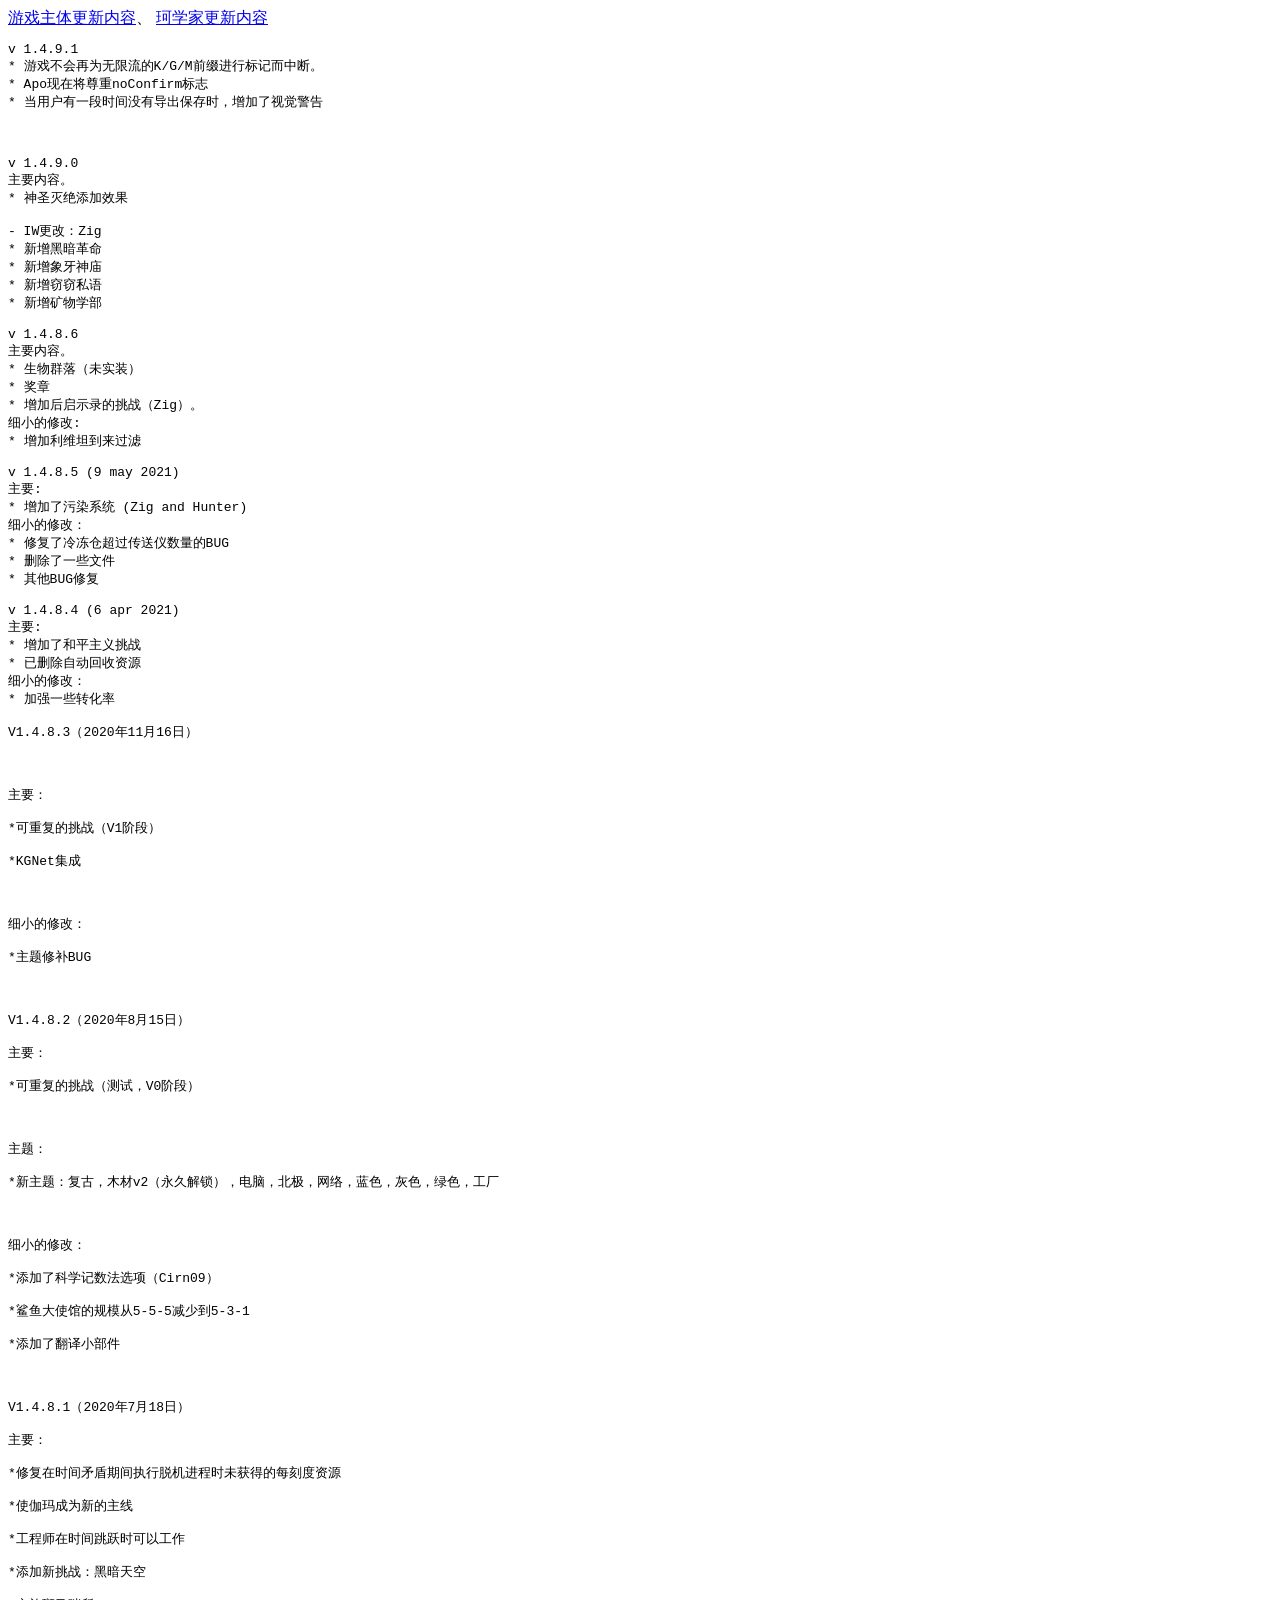
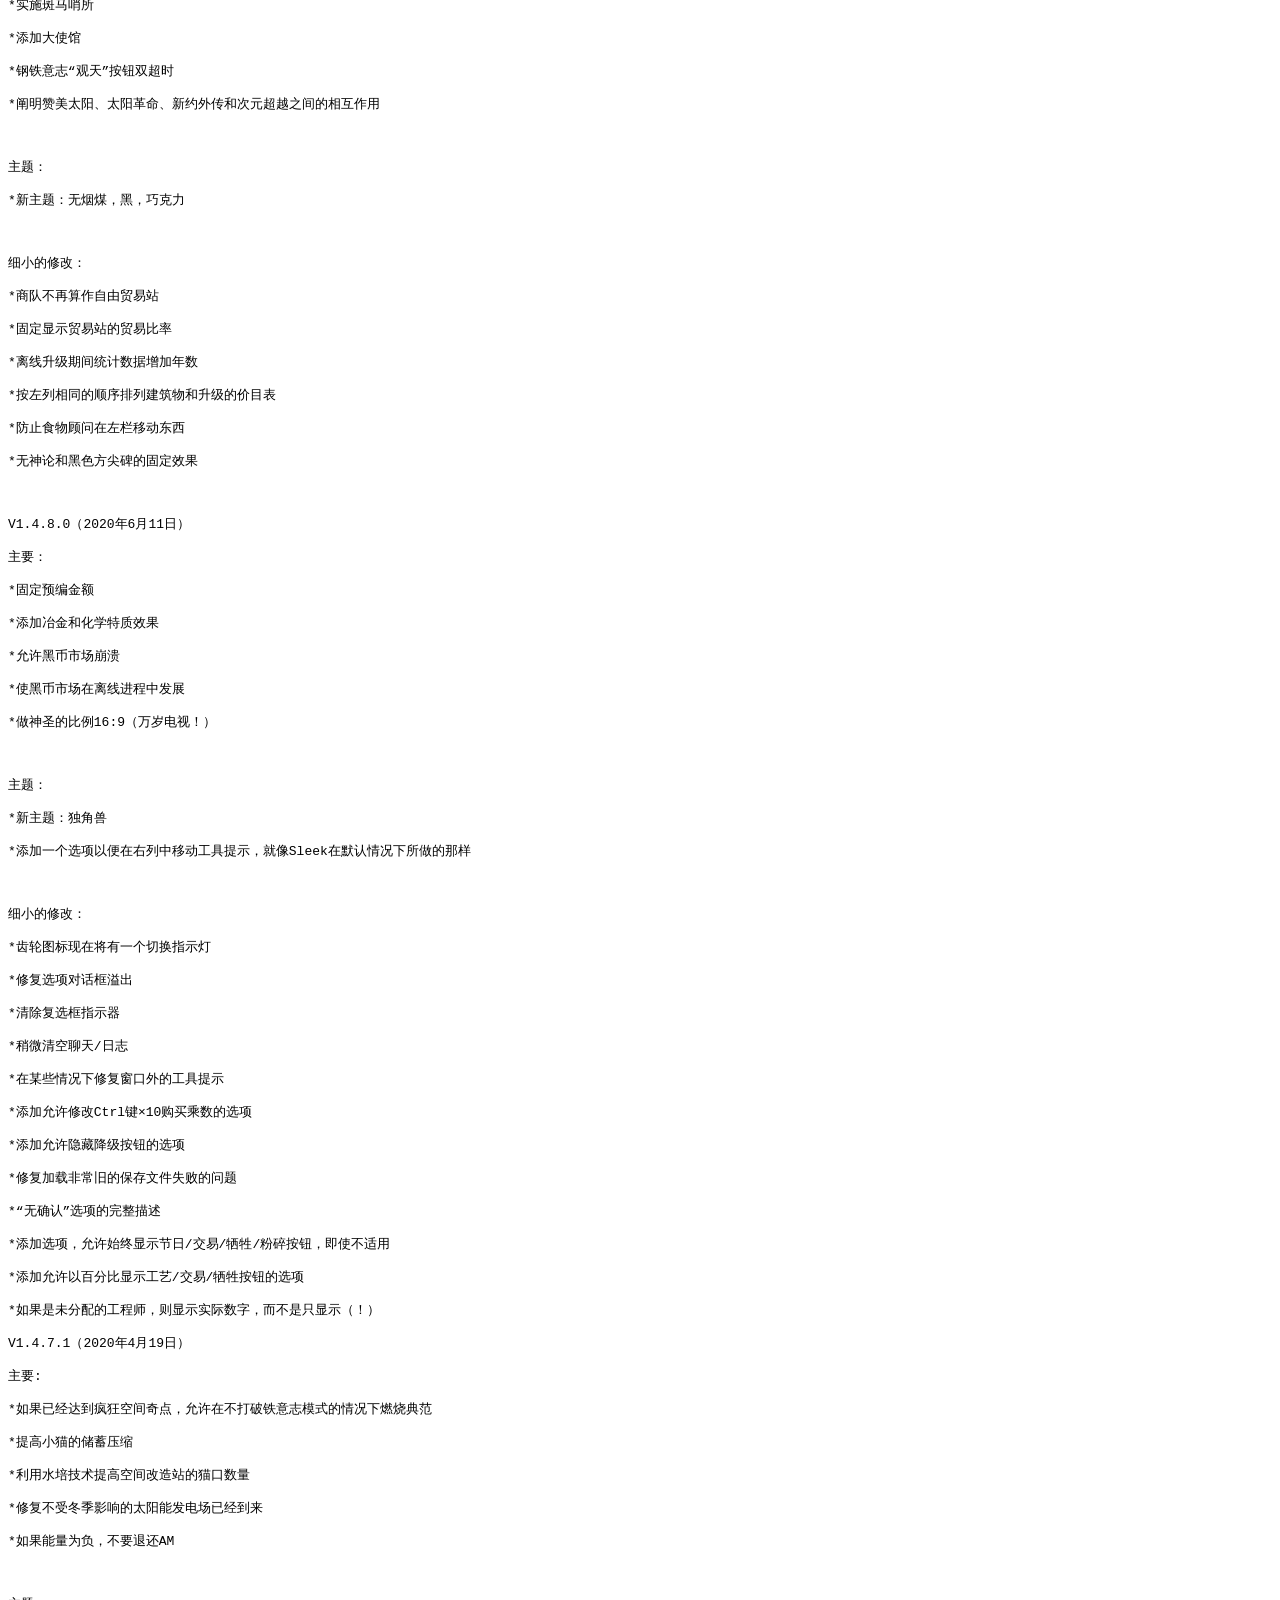
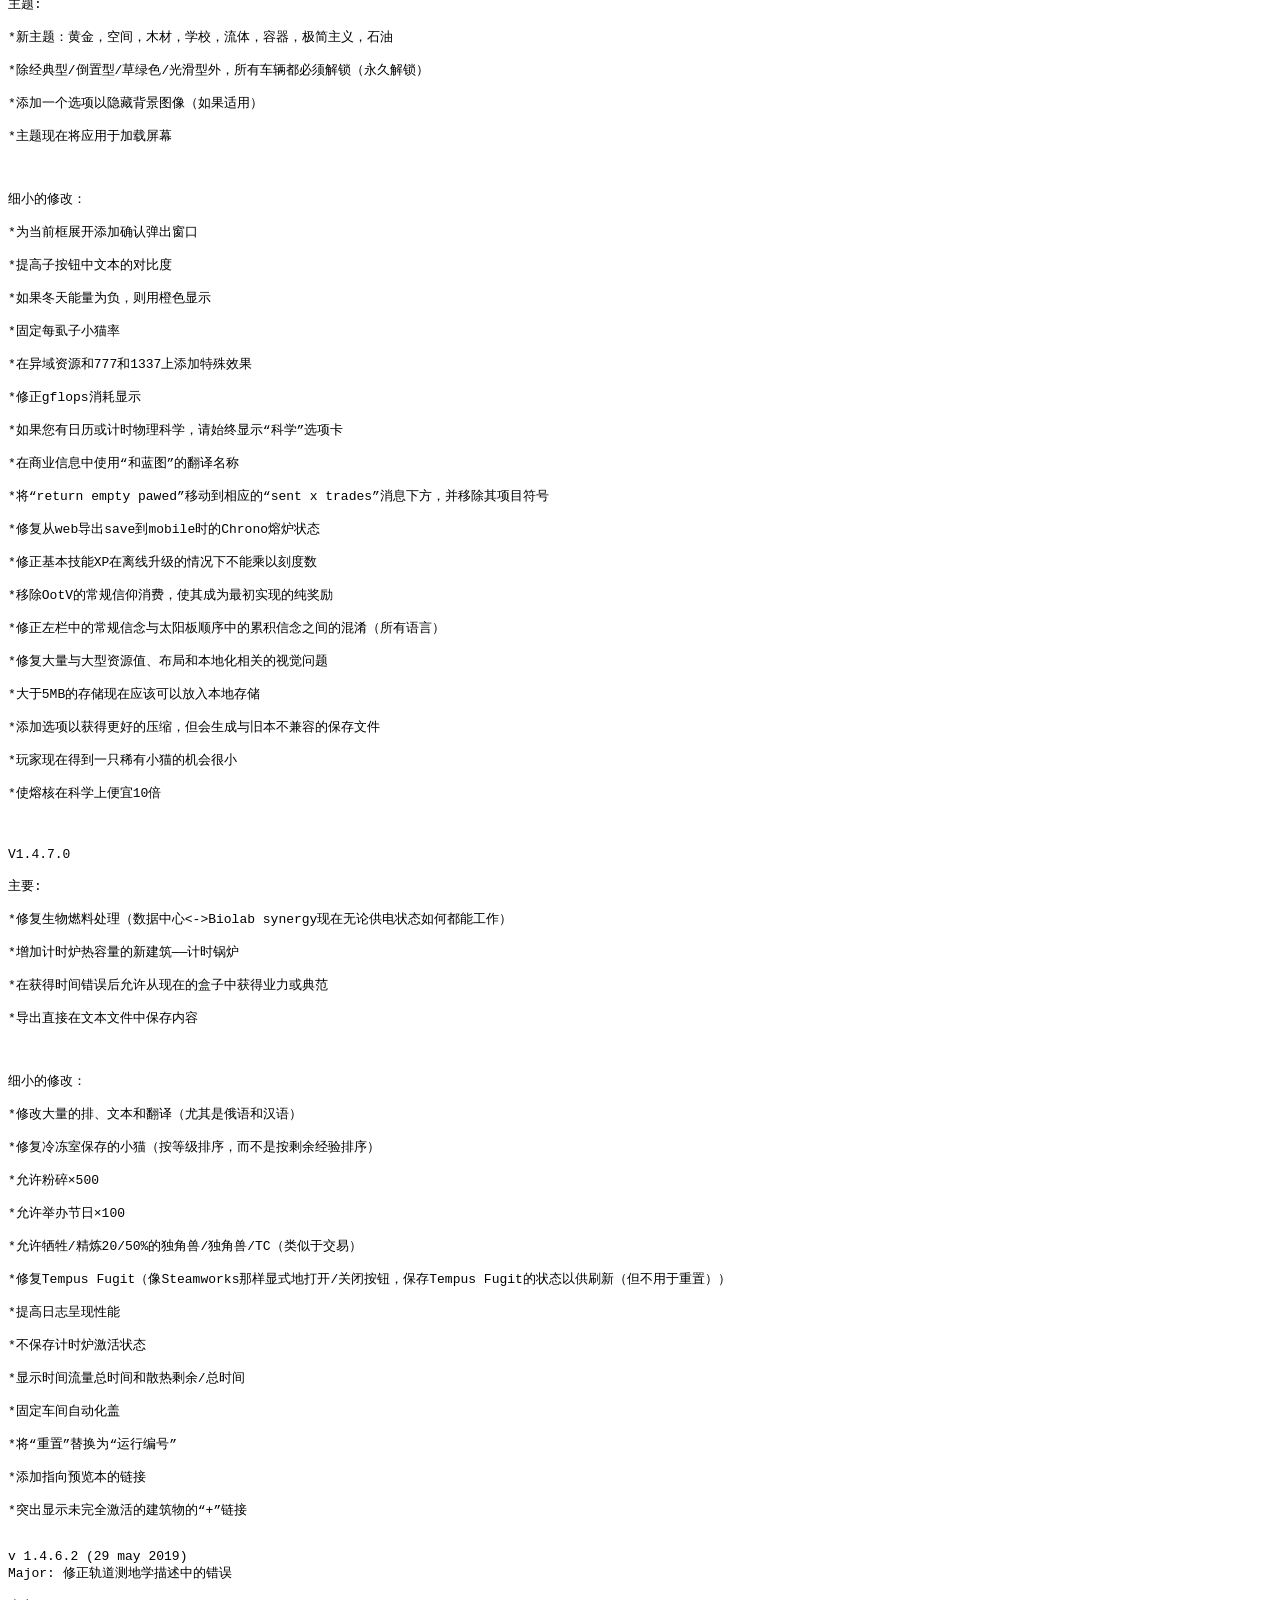
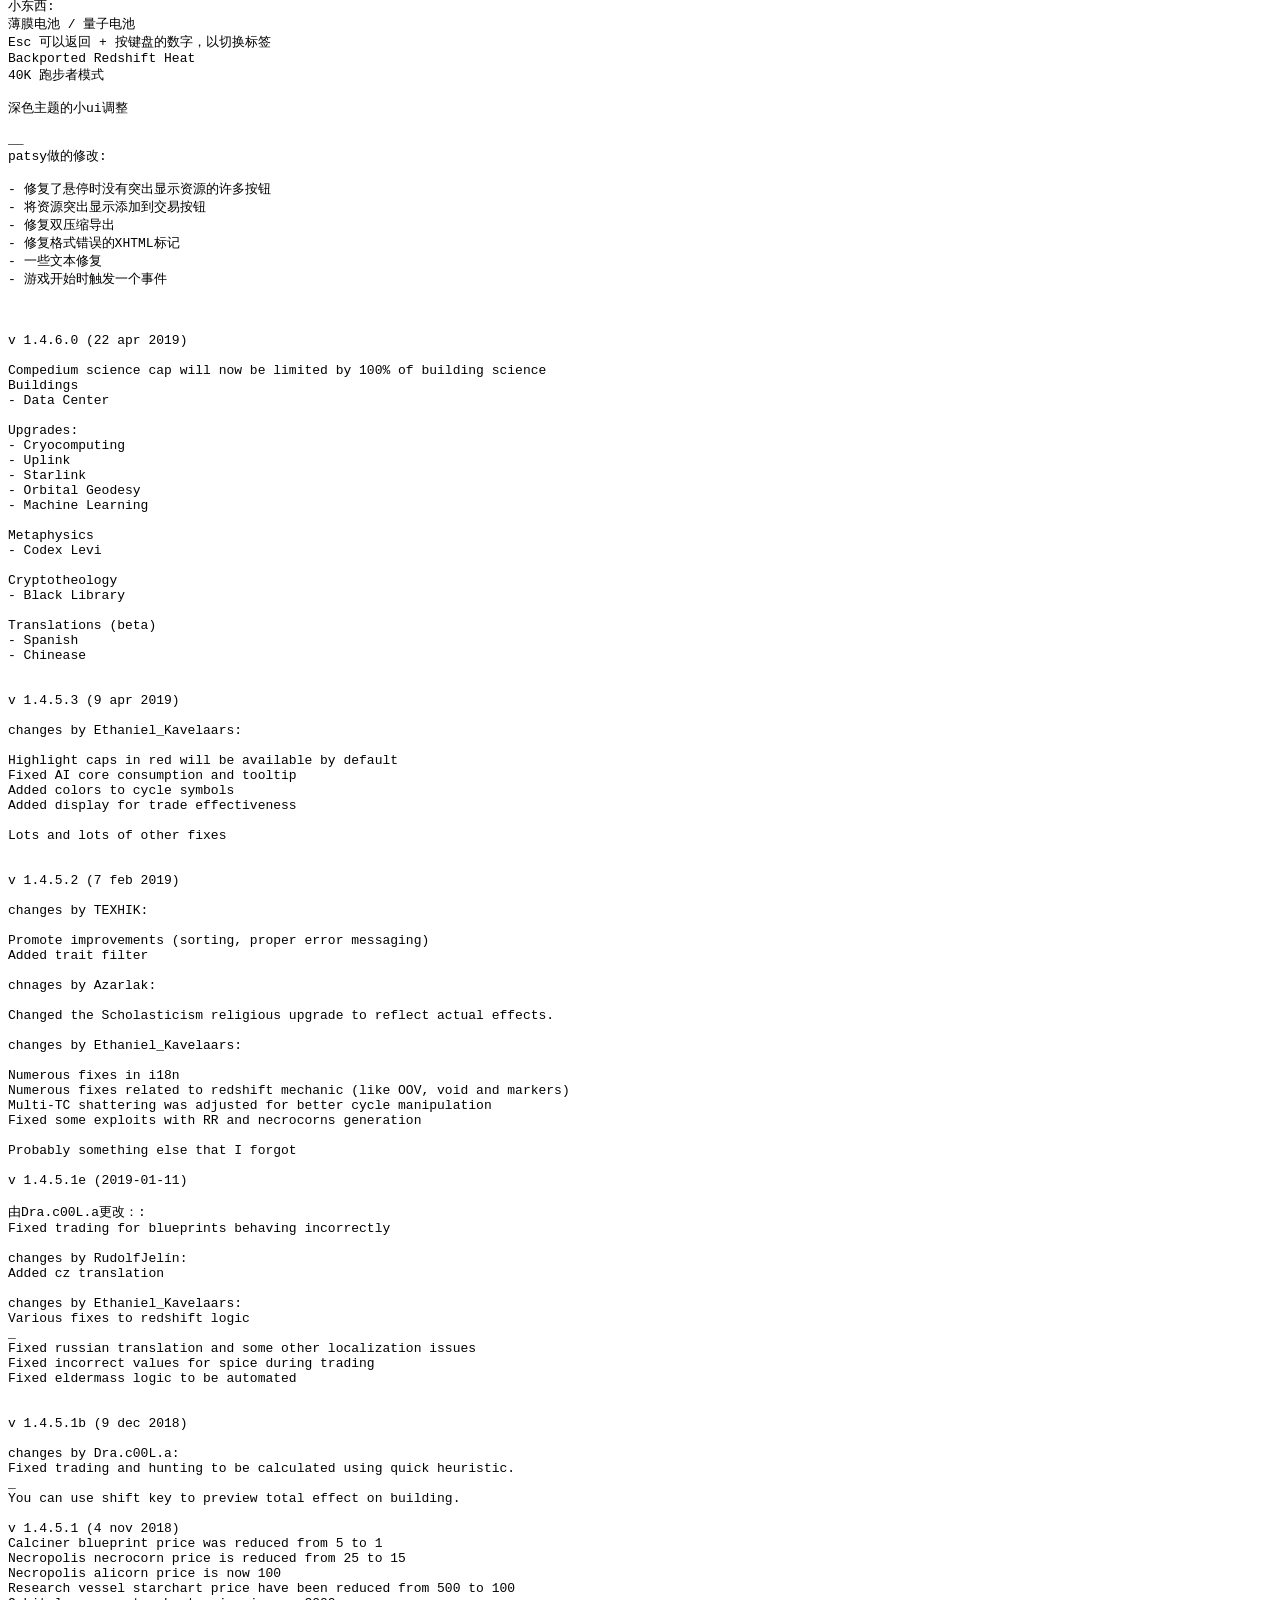
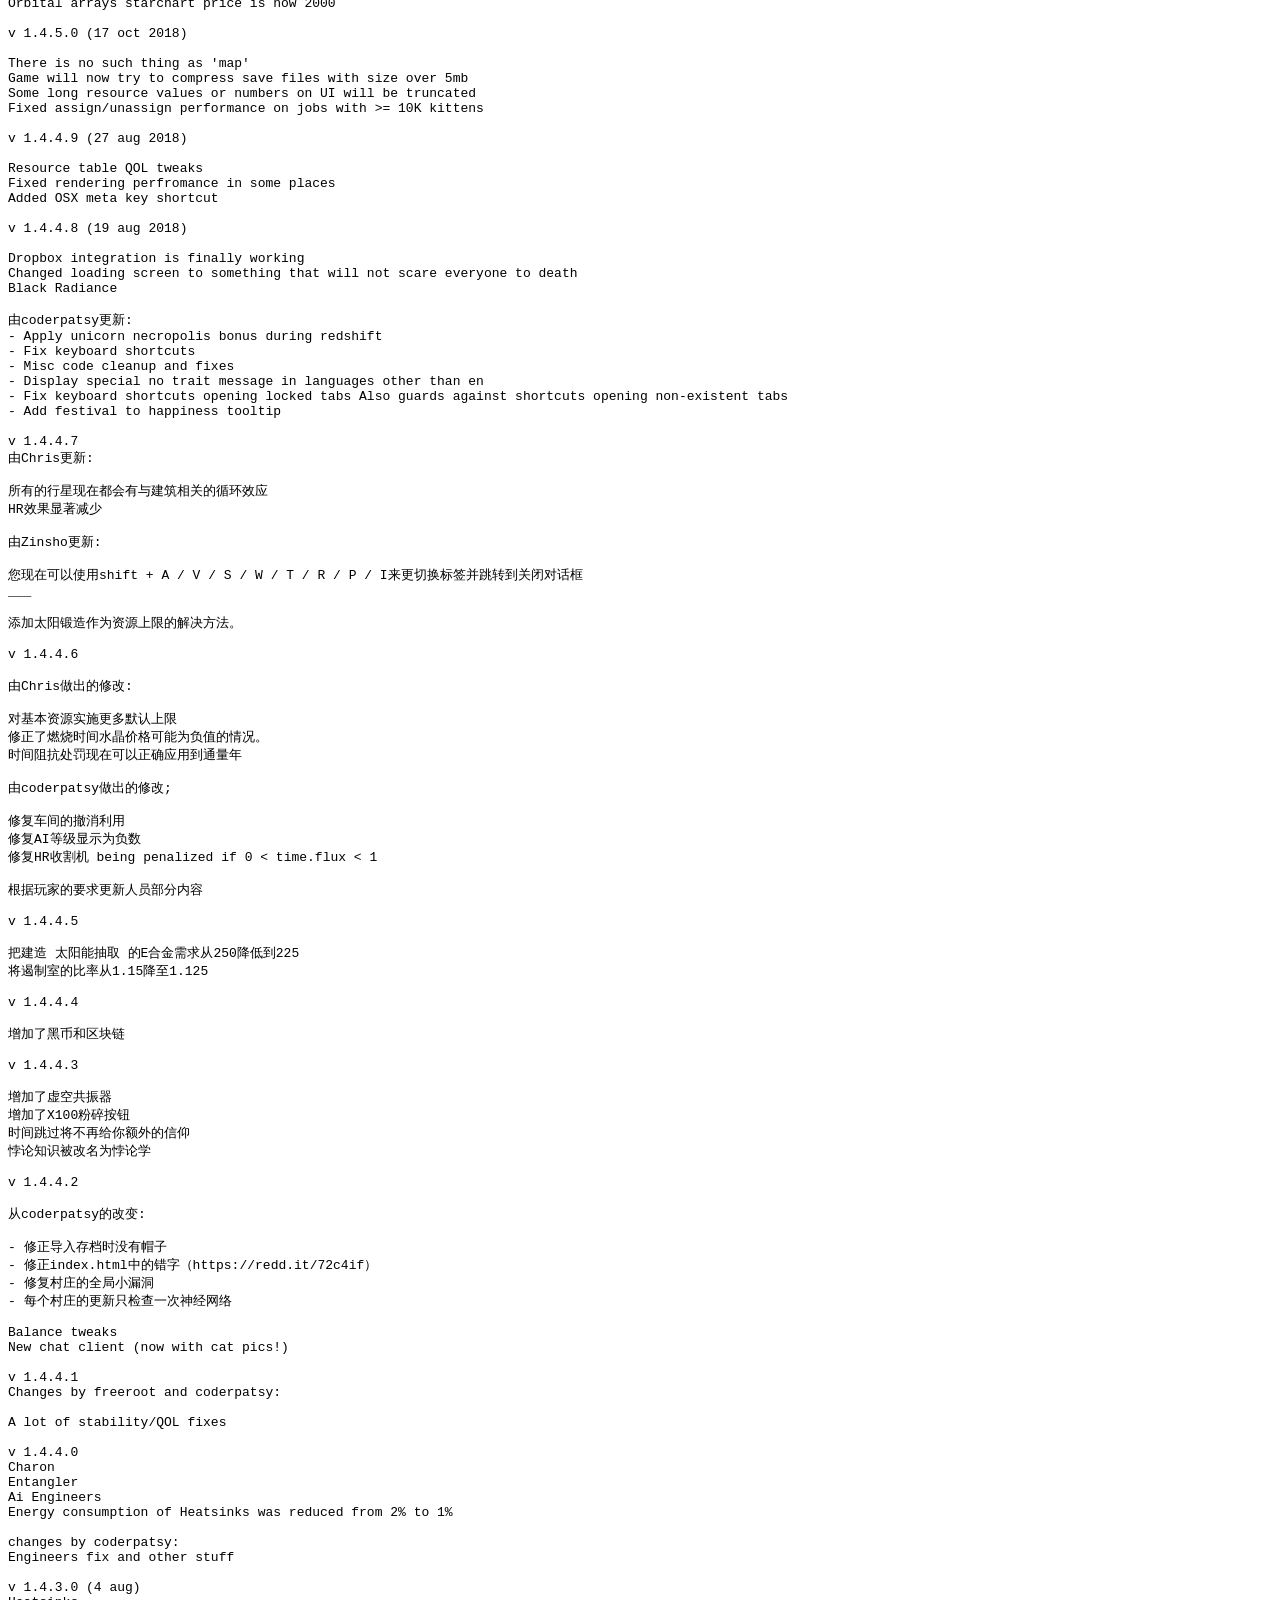
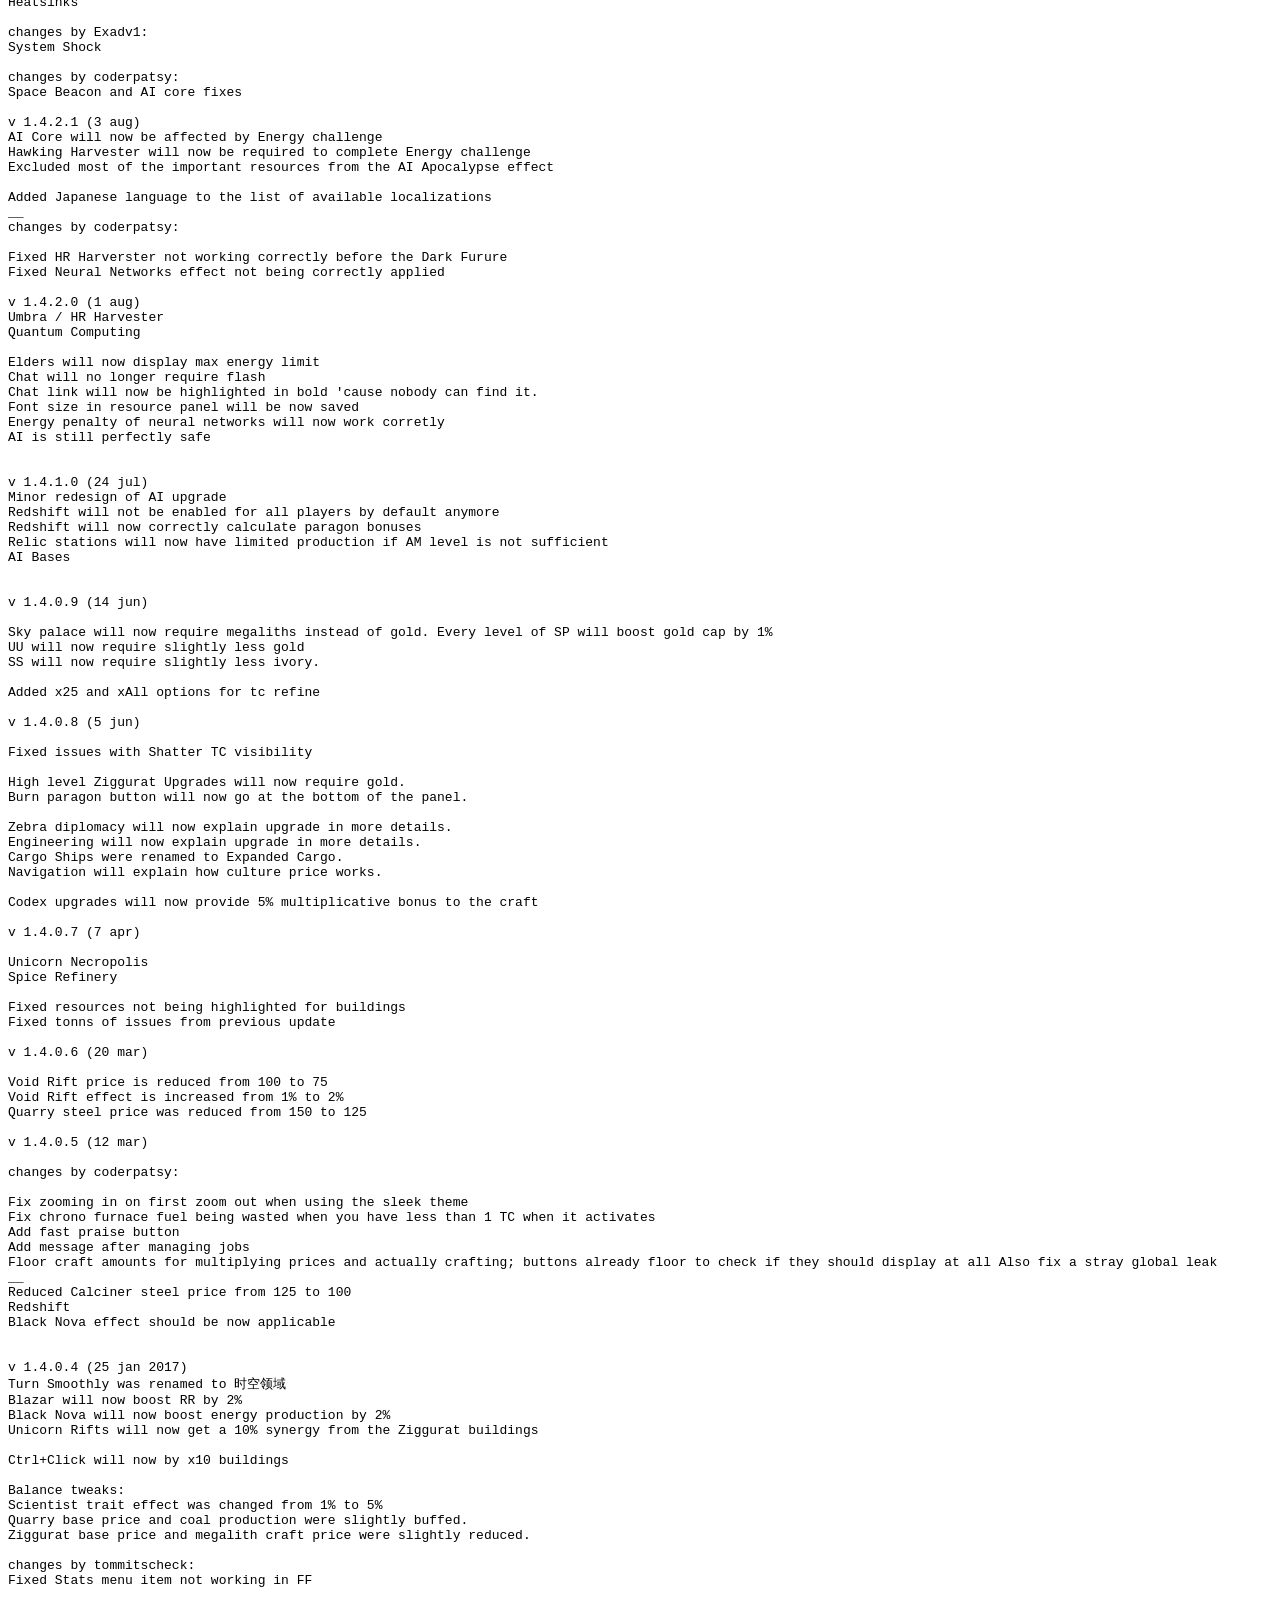
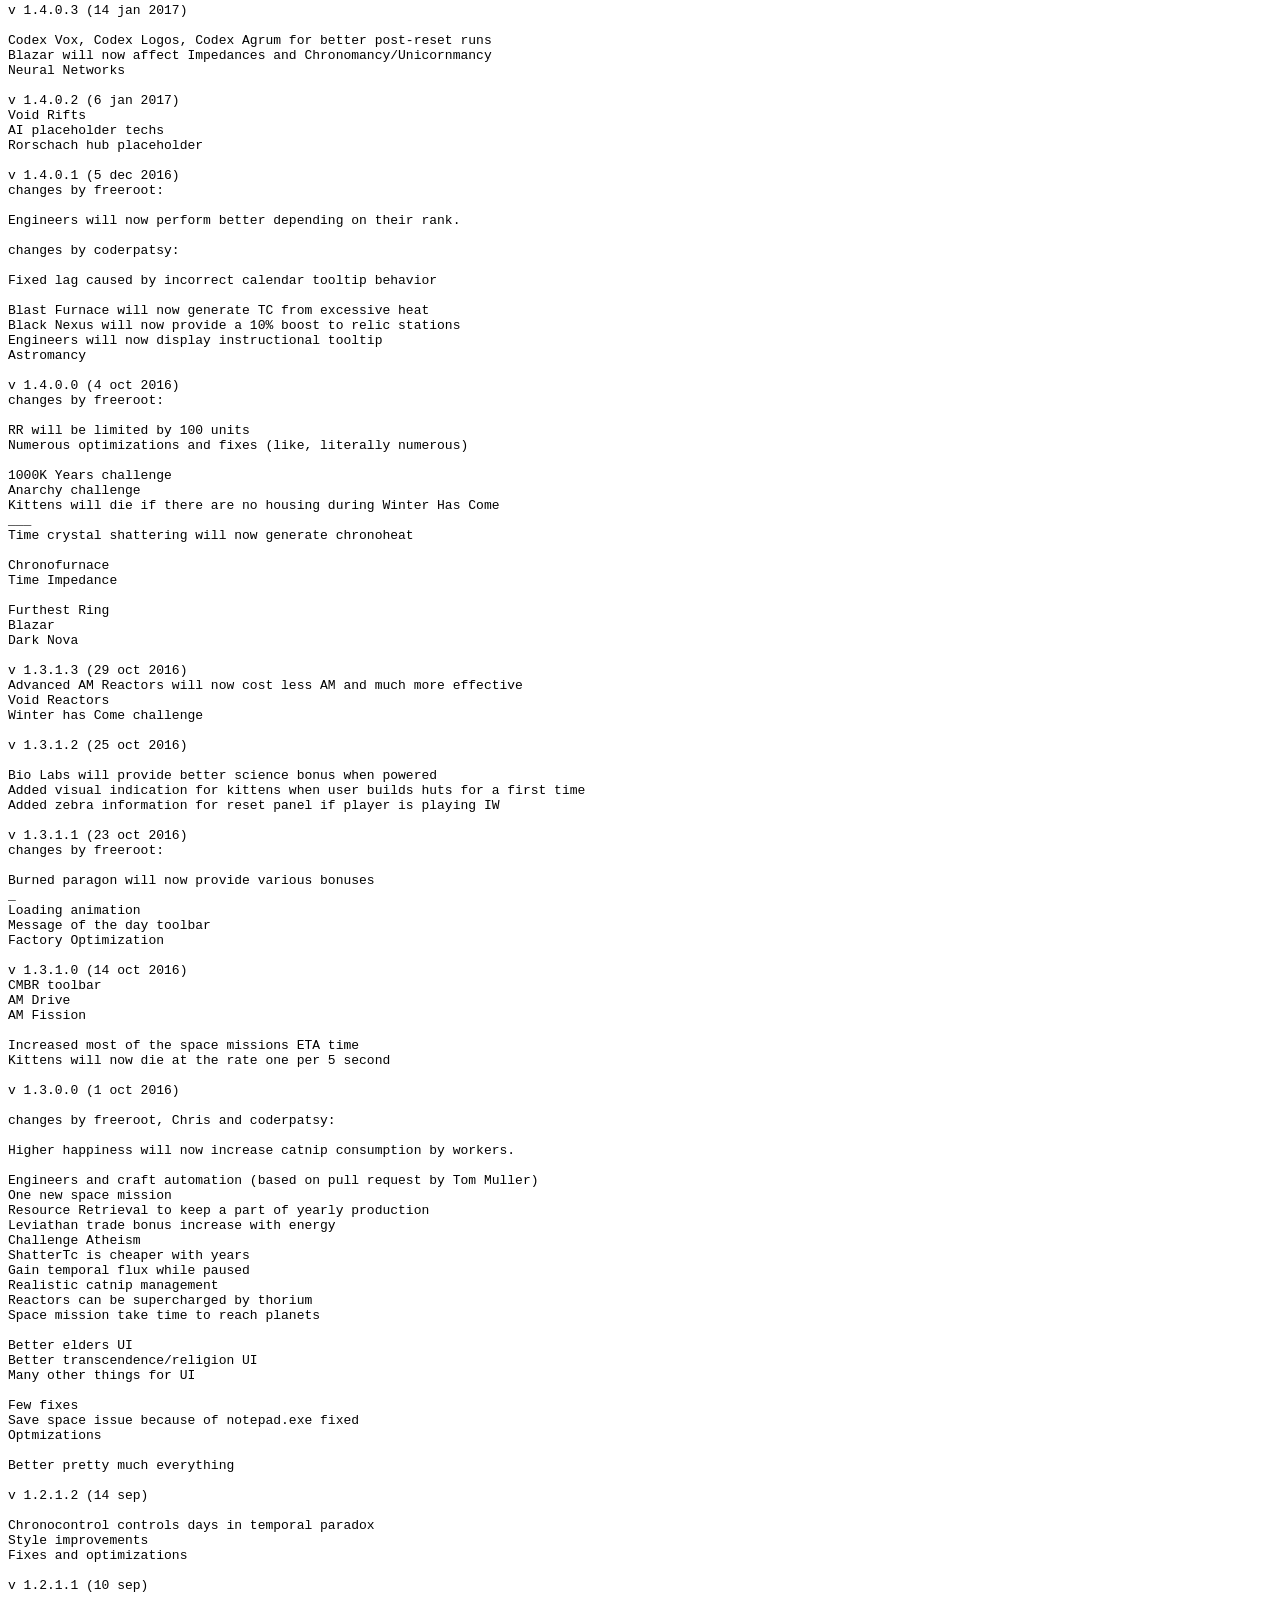
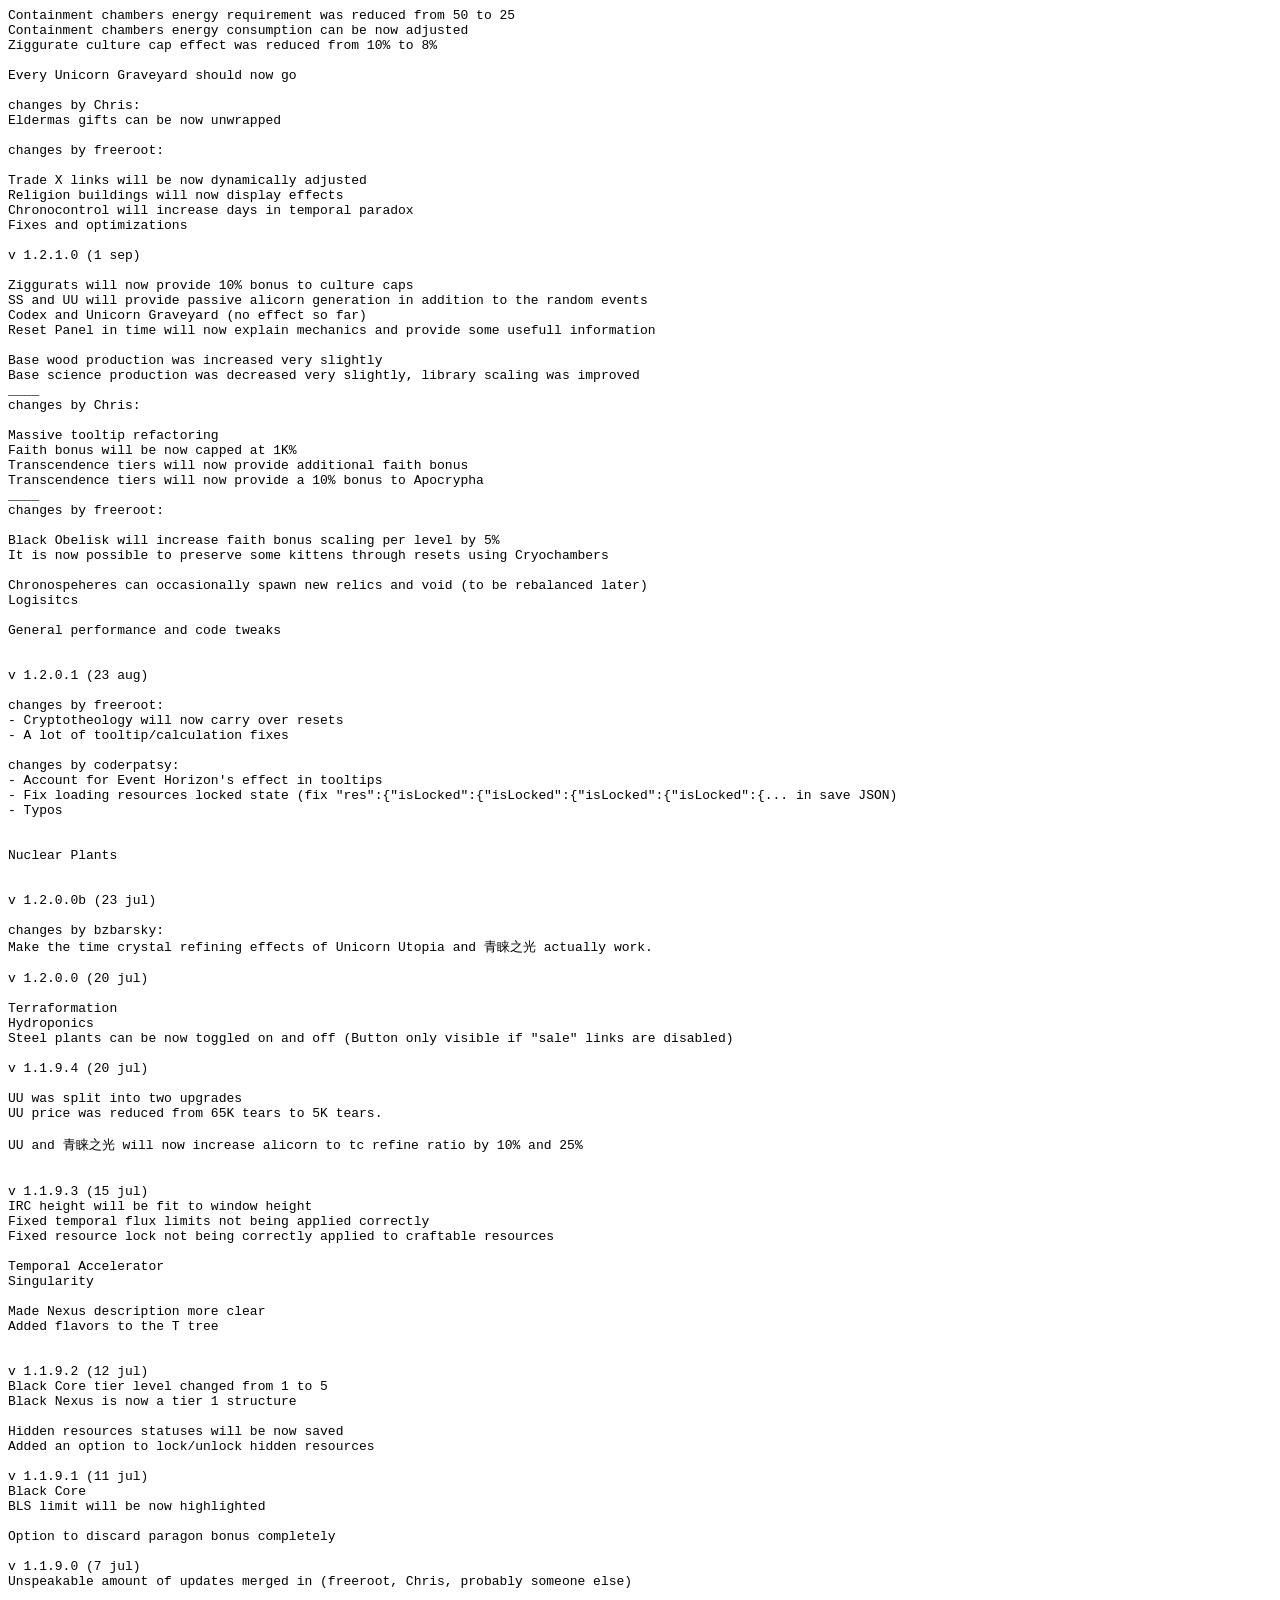
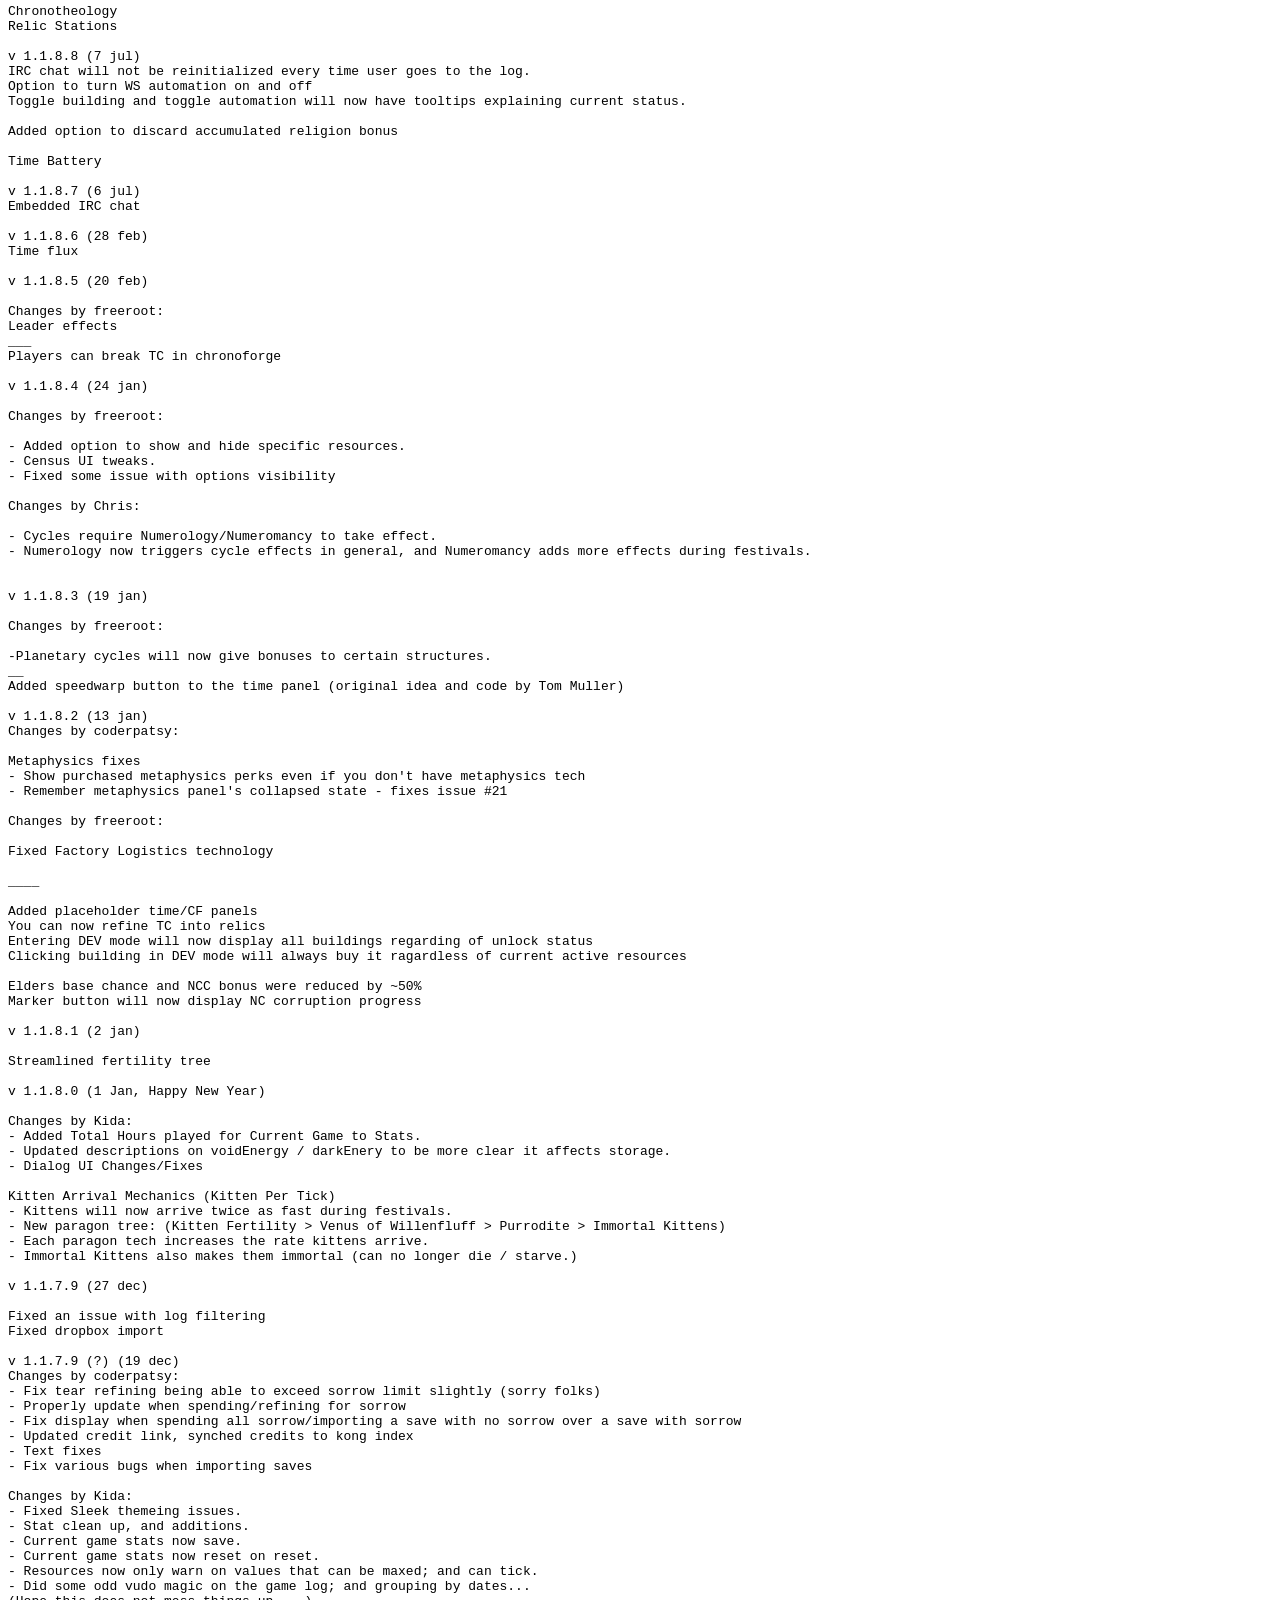
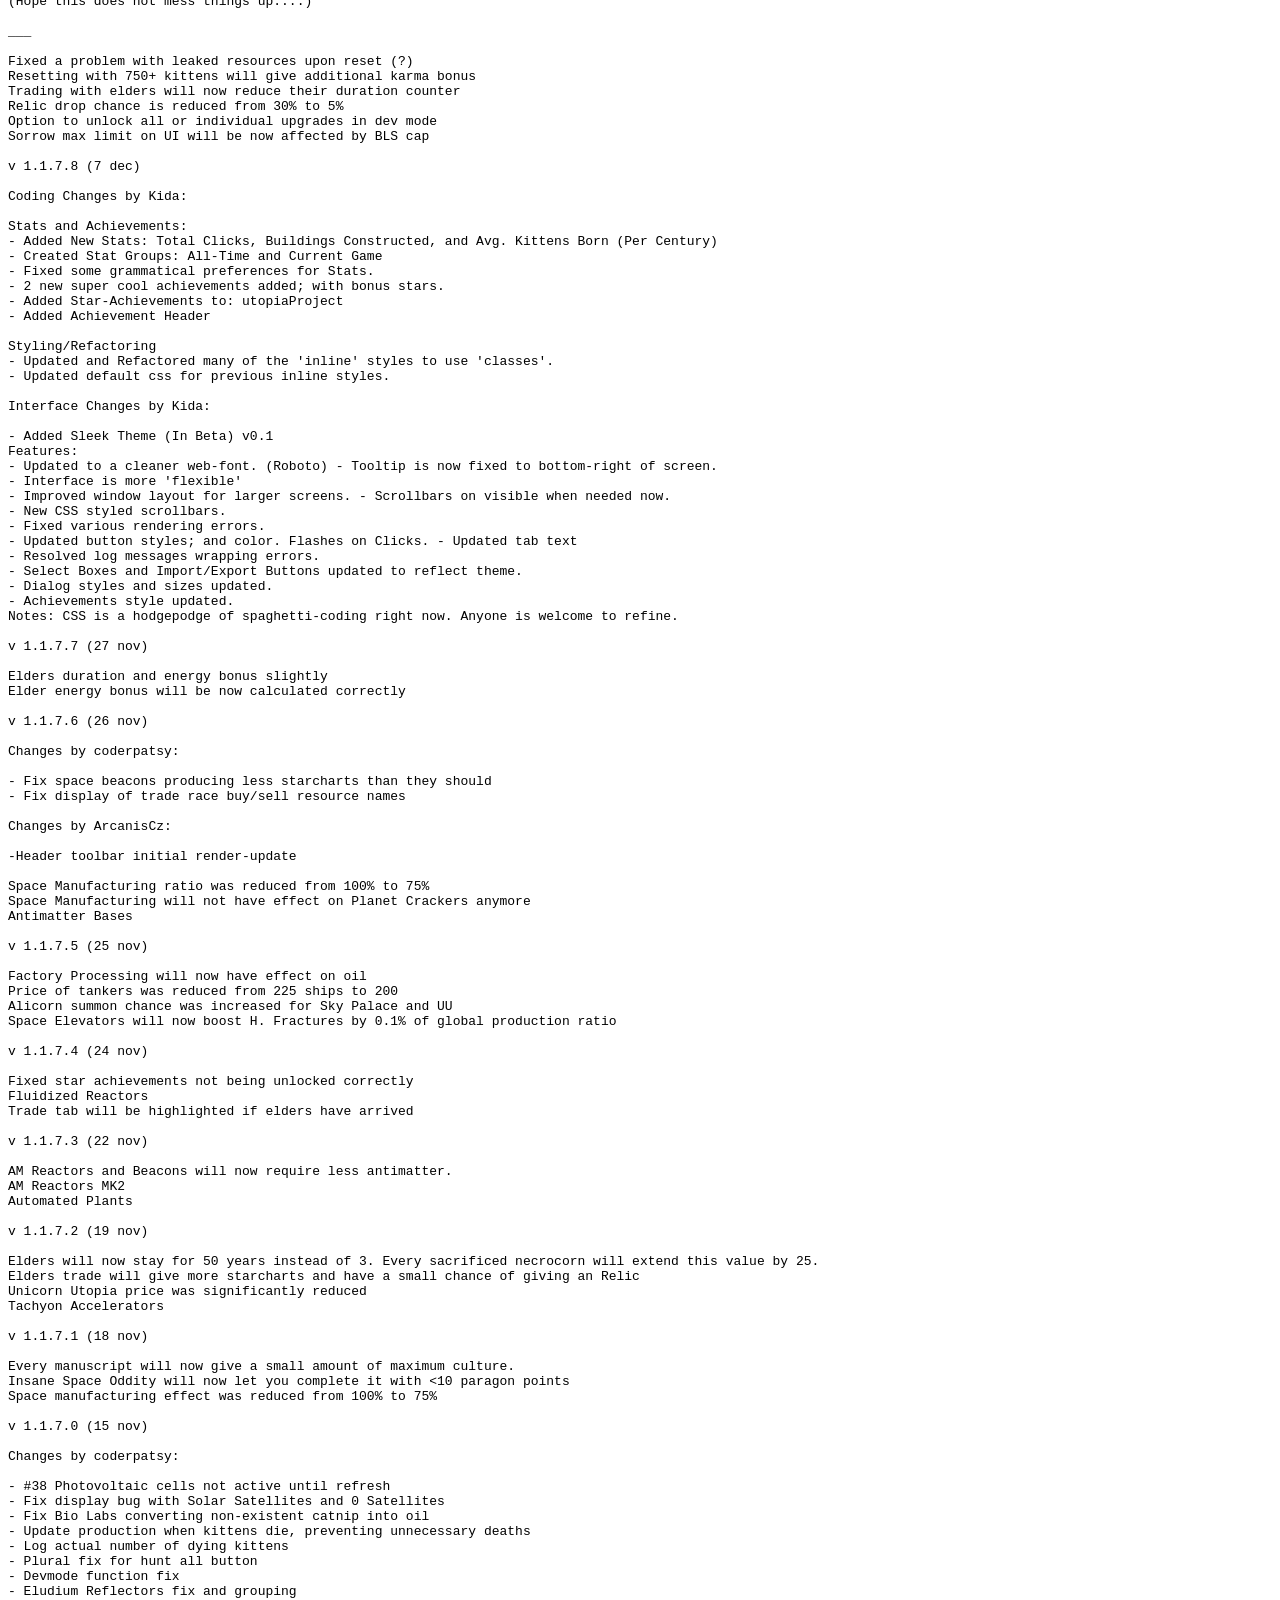
==== changelog.html @ d5befe8f "Merge branch 'gitee-cheney' # Conflicts: #	index.html" ====
<!DOCTYPE html>
<!-- saved from url=(0119)file:///var/folders/kt/2_pnd_vj1bbbvl2tfkf66fgr0000gn/T//changelog_Before_afc2375a8ddc0a034c4d0f8d170be6b7fc5eab61.html -->
<html>
    <head>
  <meta http-equiv="Content-Type" content="text/html; charset=UTF-8">
  <meta http-equiv="Cache-Control" content="private, no-cache, no-store">
  <title>更新日志</title>
  <meta name="viewport" content="width=device-width, initial-scale=1">

</head>

<body>
<script type="text/javascript">
  function changelog() {
    window.open(`updateLog.html` + location.search);
  };
  function scientists() {
    window.open(`https://petercheney.gitee.io/scientists/updateLog.html?v=` + new Date().getDate());
  };
</script>
<a href="#" onclick = "changelog();">游戏主体更新内容</a>、
<a href="#" onclick = "scientists();">珂学家更新内容</a>
  <pre>
v 1.4.9.1
* 游戏不会再为无限流的K/G/M前缀进行标记而中断。
* Apo现在将尊重noConfirm标志
* 当用户有一段时间没有导出保存时，增加了视觉警告



v 1.4.9.0
主要内容。
* 神圣灭绝添加效果

- IW更改：Zig
* 新增黑暗革命
* 新增象牙神庙
* 新增窃窃私语
* 新增矿物学部

v 1.4.8.6
主要内容。
* 生物群落（未实装）
* 奖章
* 增加后启示录的挑战（Zig）。
细小的修改:
* 增加利维坦到来过滤

v 1.4.8.5 (9 may 2021)
主要:
* 增加了污染系统 (Zig and Hunter)
细小的修改：
* 修复了冷冻仓超过传送仪数量的BUG
* 删除了一些文件
* 其他BUG修复

v 1.4.8.4 (6 apr 2021)
主要:
* 增加了和平主义挑战
* 已删除自动回收资源
细小的修改：
* 加强一些转化率

V1.4.8.3（2020年11月16日）



主要：

*可重复的挑战（V1阶段）

*KGNet集成



细小的修改：

*主题修补BUG



V1.4.8.2（2020年8月15日）

主要：

*可重复的挑战（测试，V0阶段）



主题：

*新主题：复古，木材v2（永久解锁），电脑，北极，网络，蓝色，灰色，绿色，工厂



细小的修改：

*添加了科学记数法选项（Cirn09）

*鲨鱼大使馆的规模从5-5-5减少到5-3-1

*添加了翻译小部件



V1.4.8.1（2020年7月18日）

主要：

*修复在时间矛盾期间执行脱机进程时未获得的每刻度资源

*使伽玛成为新的主线

*工程师在时间跳跃时可以工作

*添加新挑战：黑暗天空

*实施斑马哨所

*添加大使馆

*钢铁意志“观天”按钮双超时

*阐明赞美太阳、太阳革命、新约外传和次元超越之间的相互作用



主题：

*新主题：无烟煤，黑，巧克力



细小的修改：

*商队不再算作自由贸易站

*固定显示贸易站的贸易比率

*离线升级期间统计数据增加年数

*按左列相同的顺序排列建筑物和升级的价目表

*防止食物顾问在左栏移动东西

*无神论和黑色方尖碑的固定效果



V1.4.8.0（2020年6月11日）

主要：

*固定预编金额

*添加冶金和化学特质效果

*允许黑币市场崩溃

*使黑币市场在离线进程中发展

*做神圣的比例16:9（万岁电视！）



主题：

*新主题：独角兽

*添加一个选项以便在右列中移动工具提示，就像Sleek在默认情况下所做的那样



细小的修改：

*齿轮图标现在将有一个切换指示灯

*修复选项对话框溢出

*清除复选框指示器

*稍微清空聊天/日志

*在某些情况下修复窗口外的工具提示

*添加允许修改Ctrl键×10购买乘数的选项

*添加允许隐藏降级按钮的选项

*修复加载非常旧的保存文件失败的问题

*“无确认”选项的完整描述

*添加选项，允许始终显示节日/交易/牺牲/粉碎按钮，即使不适用

*添加允许以百分比显示工艺/交易/牺牲按钮的选项

*如果是未分配的工程师，则显示实际数字，而不是只显示（！）

V1.4.7.1（2020年4月19日）

主要:

*如果已经达到疯狂空间奇点，允许在不打破铁意志模式的情况下燃烧典范

*提高小猫的储蓄压缩

*利用水培技术提高空间改造站的猫口数量

*修复不受冬季影响的太阳能发电场已经到来

*如果能量为负，不要退还AM



主题:

*新主题：黄金，空间，木材，学校，流体，容器，极简主义，石油

*除经典型/倒置型/草绿色/光滑型外，所有车辆都必须解锁（永久解锁）

*添加一个选项以隐藏背景图像（如果适用）

*主题现在将应用于加载屏幕



细小的修改：

*为当前框展开添加确认弹出窗口

*提高子按钮中文本的对比度

*如果冬天能量为负，则用橙色显示

*固定每虱子小猫率

*在异域资源和777和1337上添加特殊效果

*修正gflops消耗显示

*如果您有日历或计时物理科学，请始终显示“科学”选项卡

*在商业信息中使用“和蓝图”的翻译名称

*将“return empty pawed”移动到相应的“sent x trades”消息下方，并移除其项目符号

*修复从web导出save到mobile时的Chrono熔炉状态

*修正基本技能XP在离线升级的情况下不能乘以刻度数

*移除OotV的常规信仰消费，使其成为最初实现的纯奖励

*修正左栏中的常规信念与太阳板顺序中的累积信念之间的混淆（所有语言）

*修复大量与大型资源值、布局和本地化相关的视觉问题

*大于5MB的存储现在应该可以放入本地存储

*添加选项以获得更好的压缩，但会生成与旧本不兼容的保存文件

*玩家现在得到一只稀有小猫的机会很小

*使熔核在科学上便宜10倍



V1.4.7.0

主要:

*修复生物燃料处理（数据中心<->Biolab synergy现在无论供电状态如何都能工作）

*增加计时炉热容量的新建筑——计时锅炉

*在获得时间错误后允许从现在的盒子中获得业力或典范

*导出直接在文本文件中保存内容



细小的修改：

*修改大量的排、文本和翻译（尤其是俄语和汉语）

*修复冷冻室保存的小猫（按等级排序，而不是按剩余经验排序）

*允许粉碎×500

*允许举办节日×100

*允许牺牲/精炼20/50%的独角兽/独角兽/TC（类似于交易）

*修复Tempus Fugit（像Steamworks那样显式地打开/关闭按钮，保存Tempus Fugit的状态以供刷新（但不用于重置））

*提高日志呈现性能

*不保存计时炉激活状态

*显示时间流量总时间和散热剩余/总时间

*固定车间自动化盖

*将“重置”替换为“运行编号”

*添加指向预览本的链接

*突出显示未完全激活的建筑物的“+”链接


v 1.4.6.2 (29 may 2019)
Major: 修正轨道测地学描述中的错误

小东西:
薄膜电池 / 量子电池
Esc 可以返回 + 按键盘的数字，以切换标签
Backported Redshift Heat
40K 跑步者模式

深色主题的小ui调整

__
patsy做的修改:

- 修复了悬停时没有突出显示资源的许多按钮
- 将资源突出显示添加到交易按钮
- 修复双压缩导出
- 修复格式错误的XHTML标记
- 一些文本修复
- 游戏开始时触发一个事件

  

v 1.4.6.0 (22 apr 2019)

Compedium science cap will now be limited by 100% of building science
Buildings
- Data Center

Upgrades:
- Cryocomputing
- Uplink
- Starlink
- Orbital Geodesy
- Machine Learning

Metaphysics
- Codex Levi

Cryptotheology
- Black Library

Translations (beta)
- Spanish
- Chinease


v 1.4.5.3 (9 apr 2019)

changes by Ethaniel_Kavelaars:

Highlight caps in red will be available by default
Fixed AI core consumption and tooltip
Added colors to cycle symbols
Added display for trade effectiveness

Lots and lots of other fixes
  

v 1.4.5.2 (7 feb 2019)

changes by TEXHIK:

Promote improvements (sorting, proper error messaging)
Added trait filter

chnages by Azarlak:

Changed the Scholasticism religious upgrade to reflect actual effects.

changes by Ethaniel_Kavelaars:

Numerous fixes in i18n
Numerous fixes related to redshift mechanic (like OOV, void and markers)
Multi-TC shattering was adjusted for better cycle manipulation
Fixed some exploits with RR and necrocorns generation

Probably something else that I forgot

v 1.4.5.1e (2019-01-11)

由Dra.c00L.a更改：:
Fixed trading for blueprints behaving incorrectly

changes by RudolfJelín:
Added cz translation

changes by Ethaniel_Kavelaars:
Various fixes to redshift logic
_
Fixed russian translation and some other localization issues
Fixed incorrect values for spice during trading
Fixed eldermass logic to be automated
  

v 1.4.5.1b (9 dec 2018)

changes by Dra.c00L.a:
Fixed trading and hunting to be calculated using quick heuristic.
_
You can use shift key to preview total effect on building.

v 1.4.5.1 (4 nov 2018)
Calciner blueprint price was reduced from 5 to 1
Necropolis necrocorn price is reduced from 25 to 15
Necropolis alicorn price is now 100
Research vessel starchart price have been reduced from 500 to 100
Orbital arrays starchart price is now 2000

v 1.4.5.0 (17 oct 2018)

There is no such thing as 'map'
Game will now try to compress save files with size over 5mb
Some long resource values or numbers on UI will be truncated
Fixed assign/unassign performance on jobs with >= 10K kittens

v 1.4.4.9 (27 aug 2018)

Resource table QOL tweaks
Fixed rendering perfromance in some places
Added OSX meta key shortcut

v 1.4.4.8 (19 aug 2018)

Dropbox integration is finally working
Changed loading screen to something that will not scare everyone to death
Black Radiance

由coderpatsy更新:
- Apply unicorn necropolis bonus during redshift
- Fix keyboard shortcuts
- Misc code cleanup and fixes
- Display special no trait message in languages other than en
- Fix keyboard shortcuts opening locked tabs Also guards against shortcuts opening non-existent tabs
- Add festival to happiness tooltip

v 1.4.4.7
由Chris更新:

所有的行星现在都会有与建筑相关的循环效应
HR效果显著减少

由Zinsho更新:

您现在可以使用shift + A / V / S / W / T / R / P / I来更切换标签并跳转到关闭对话框
___

添加太阳锻造作为资源上限的解决方法。
 
v 1.4.4.6

由Chris做出的修改:

对基本资源实施更多默认上限
修正了燃烧时间水晶价格可能为负值的情况。
时间阻抗处罚现在可以正确应用到通量年

由coderpatsy做出的修改;

修复车间的撤消利用
修复AI等级显示为负数
修复HR收割机 being penalized if 0 < time.flux < 1

根据玩家的要求更新人员部分内容

v 1.4.4.5

把建造 太阳能抽取 的E合金需求从250降低到225
将遏制室的比率从1.15降至1.125

v 1.4.4.4

增加了黑币和区块链

v 1.4.4.3

增加了虚空共振器
增加了X100粉碎按钮
时间跳过将不再给你额外的信仰
悖论知识被改名为悖论学

v 1.4.4.2

从coderpatsy的改变:

- 修正导入存档时没有帽子
- 修正index.html中的错字（https://redd.it/72c4if）
- 修复村庄的全局小漏洞
- 每个村庄的更新只检查一次神经网络

Balance tweaks
New chat client (now with cat pics!)

v 1.4.4.1
Changes by freeroot and coderpatsy:

A lot of stability/QOL fixes

v 1.4.4.0
Charon
Entangler
Ai Engineers
Energy consumption of Heatsinks was reduced from 2% to 1%

changes by coderpatsy:
Engineers fix and other stuff

v 1.4.3.0 (4 aug)
Heatsinks

changes by Exadv1:
System Shock

changes by coderpatsy:
Space Beacon and AI core fixes

v 1.4.2.1 (3 aug)
AI Core will now be affected by Energy challenge
Hawking Harvester will now be required to complete Energy challenge
Excluded most of the important resources from the AI Apocalypse effect

Added Japanese language to the list of available localizations
__
changes by coderpatsy:

Fixed HR Harverster not working correctly before the Dark Furure
Fixed Neural Networks effect not being correctly applied

v 1.4.2.0 (1 aug)
Umbra / HR Harvester
Quantum Computing

Elders will now display max energy limit
Chat will no longer require flash
Chat link will now be highlighted in bold 'cause nobody can find it.
Font size in resource panel will be now saved
Energy penalty of neural networks will now work corretly
AI is still perfectly safe


v 1.4.1.0 (24 jul)
Minor redesign of AI upgrade
Redshift will not be enabled for all players by default anymore
Redshift will now correctly calculate paragon bonuses
Relic stations will now have limited production if AM level is not sufficient
AI Bases


v 1.4.0.9 (14 jun)

Sky palace will now require megaliths instead of gold. Every level of SP will boost gold cap by 1%
UU will now require slightly less gold
SS will now require slightly less ivory.

Added x25 and xAll options for tc refine

v 1.4.0.8 (5 jun)

Fixed issues with Shatter TC visibility

High level Ziggurat Upgrades will now require gold.
Burn paragon button will now go at the bottom of the panel.

Zebra diplomacy will now explain upgrade in more details.
Engineering will now explain upgrade in more details.
Cargo Ships were renamed to Expanded Cargo.
Navigation will explain how culture price works.

Codex upgrades will now provide 5% multiplicative bonus to the craft

v 1.4.0.7 (7 apr)

Unicorn Necropolis
Spice Refinery

Fixed resources not being highlighted for buildings
Fixed tonns of issues from previous update

v 1.4.0.6 (20 mar)

Void Rift price is reduced from 100 to 75
Void Rift effect is increased from 1% to 2%
Quarry steel price was reduced from 150 to 125

v 1.4.0.5 (12 mar)

changes by coderpatsy:

Fix zooming in on first zoom out when using the sleek theme
Fix chrono furnace fuel being wasted when you have less than 1 TC when it activates
Add fast praise button
Add message after managing jobs
Floor craft amounts for multiplying prices and actually crafting; buttons already floor to check if they should display at all Also fix a stray global leak
__
Reduced Calciner steel price from 125 to 100
Redshift
Black Nova effect should be now applicable


v 1.4.0.4 (25 jan 2017)
Turn Smoothly was renamed to 时空领域
Blazar will now boost RR by 2%
Black Nova will now boost energy production by 2%
Unicorn Rifts will now get a 10% synergy from the Ziggurat buildings

Ctrl+Click will now by x10 buildings

Balance tweaks:
Scientist trait effect was changed from 1% to 5%
Quarry base price and coal production were slightly buffed.
Ziggurat base price and megalith craft price were slightly reduced.

changes by tommitscheck:
Fixed Stats menu item not working in FF

v 1.4.0.3 (14 jan 2017)

Codex Vox, Codex Logos, Codex Agrum for better post-reset runs
Blazar will now affect Impedances and Chronomancy/Unicornmancy
Neural Networks

v 1.4.0.2 (6 jan 2017)
Void Rifts
AI placeholder techs
Rorschach hub placeholder

v 1.4.0.1 (5 dec 2016)
changes by freeroot:

Engineers will now perform better depending on their rank.

changes by coderpatsy:

Fixed lag caused by incorrect calendar tooltip behavior

Blast Furnace will now generate TC from excessive heat
Black Nexus will now provide a 10% boost to relic stations
Engineers will now display instructional tooltip
Astromancy

v 1.4.0.0 (4 oct 2016)
changes by freeroot:

RR will be limited by 100 units
Numerous optimizations and fixes (like, literally numerous)

1000K Years challenge
Anarchy challenge
Kittens will die if there are no housing during Winter Has Come
___
Time crystal shattering will now generate chronoheat

Chronofurnace
Time Impedance

Furthest Ring
Blazar
Dark Nova

v 1.3.1.3 (29 oct 2016)
Advanced AM Reactors will now cost less AM and much more effective
Void Reactors
Winter has Come challenge

v 1.3.1.2 (25 oct 2016)

Bio Labs will provide better science bonus when powered
Added visual indication for kittens when user builds huts for a first time
Added zebra information for reset panel if player is playing IW

v 1.3.1.1 (23 oct 2016)
changes by freeroot:

Burned paragon will now provide various bonuses
_
Loading animation
Message of the day toolbar
Factory Optimization

v 1.3.1.0 (14 oct 2016)
CMBR toolbar
AM Drive
AM Fission

Increased most of the space missions ETA time
Kittens will now die at the rate one per 5 second

v 1.3.0.0 (1 oct 2016)

changes by freeroot, Chris and coderpatsy:

Higher happiness will now increase catnip consumption by workers.

Engineers and craft automation (based on pull request by Tom Muller)
One new space mission
Resource Retrieval to keep a part of yearly production
Leviathan trade bonus increase with energy
Challenge Atheism
ShatterTc is cheaper with years
Gain temporal flux while paused
Realistic catnip management
Reactors can be supercharged by thorium
Space mission take time to reach planets

Better elders UI
Better transcendence/religion UI
Many other things for UI

Few fixes
Save space issue because of notepad.exe fixed
Optmizations

Better pretty much everything

v 1.2.1.2 (14 sep)

Chronocontrol controls days in temporal paradox
Style improvements
Fixes and optimizations

v 1.2.1.1 (10 sep)

Containment chambers energy requirement was reduced from 50 to 25
Containment chambers energy consumption can be now adjusted
Ziggurate culture cap effect was reduced from 10% to 8%

Every Unicorn Graveyard should now go

changes by Chris:
Eldermas gifts can be now unwrapped

changes by freeroot:

Trade X links will be now dynamically adjusted
Religion buildings will now display effects
Chronocontrol will increase days in temporal paradox
Fixes and optimizations

v 1.2.1.0 (1 sep)

Ziggurats will now provide 10% bonus to culture caps
SS and UU will provide passive alicorn generation in addition to the random events
Codex and Unicorn Graveyard (no effect so far)
Reset Panel in time will now explain mechanics and provide some usefull information

Base wood production was increased very slightly
Base science production was decreased very slightly, library scaling was improved
____
changes by Chris:

Massive tooltip refactoring
Faith bonus will be now capped at 1K%
Transcendence tiers will now provide additional faith bonus
Transcendence tiers will now provide a 10% bonus to Apocrypha
____
changes by freeroot:

Black Obelisk will increase faith bonus scaling per level by 5%
It is now possible to preserve some kittens through resets using Cryochambers

Chronospeheres can occasionally spawn new relics and void (to be rebalanced later)
Logisitcs

General performance and code tweaks


v 1.2.0.1 (23 aug)

changes by freeroot:
- Cryptotheology will now carry over resets
- A lot of tooltip/calculation fixes

changes by coderpatsy:
- Account for Event Horizon's effect in tooltips
- Fix loading resources locked state (fix "res":{"isLocked":{"isLocked":{"isLocked":{"isLocked":{... in save JSON)
- Typos


Nuclear Plants


v 1.2.0.0b (23 jul)

changes by bzbarsky:
Make the time crystal refining effects of Unicorn Utopia and 青睐之光 actually work.

v 1.2.0.0 (20 jul)

Terraformation
Hydroponics
Steel plants can be now toggled on and off (Button only visible if "sale" links are disabled)

v 1.1.9.4 (20 jul)

UU was split into two upgrades
UU price was reduced from 65K tears to 5K tears.

UU and 青睐之光 will now increase alicorn to tc refine ratio by 10% and 25%


v 1.1.9.3 (15 jul)
IRC height will be fit to window height
Fixed temporal flux limits not being applied correctly
Fixed resource lock not being correctly applied to craftable resources

Temporal Accelerator
Singularity

Made Nexus description more clear
Added flavors to the T tree


v 1.1.9.2 (12 jul)
Black Core tier level changed from 1 to 5
Black Nexus is now a tier 1 structure

Hidden resources statuses will be now saved
Added an option to lock/unlock hidden resources

v 1.1.9.1 (11 jul)
Black Core
BLS limit will be now highlighted

Option to discard paragon bonus completely

v 1.1.9.0 (7 jul)
Unspeakable amount of updates merged in (freeroot, Chris, probably someone else)

Chronotheology
Relic Stations

v 1.1.8.8 (7 jul)
IRC chat will not be reinitialized every time user goes to the log.
Option to turn WS automation on and off
Toggle building and toggle automation will now have tooltips explaining current status.

Added option to discard accumulated religion bonus

Time Battery

v 1.1.8.7 (6 jul)
Embedded IRC chat

v 1.1.8.6 (28 feb)
Time flux

v 1.1.8.5 (20 feb)

Changes by freeroot:
Leader effects
___
Players can break TC in chronoforge

v 1.1.8.4 (24 jan)

Changes by freeroot:

- Added option to show and hide specific resources.
- Census UI tweaks.
- Fixed some issue with options visibility

Changes by Chris:

- Cycles require Numerology/Numeromancy to take effect.
- Numerology now triggers cycle effects in general, and Numeromancy adds more effects during festivals.


v 1.1.8.3 (19 jan)

Changes by freeroot:

-Planetary cycles will now give bonuses to certain structures.
__
Added speedwarp button to the time panel (original idea and code by Tom Muller)

v 1.1.8.2 (13 jan)
Changes by coderpatsy:

Metaphysics fixes
- Show purchased metaphysics perks even if you don't have metaphysics tech
- Remember metaphysics panel's collapsed state - fixes issue #21

Changes by freeroot:

Fixed Factory Logistics technology

____

Added placeholder time/CF panels
You can now refine TC into relics
Entering DEV mode will now display all buildings regarding of unlock status
Clicking building in DEV mode will always buy it ragardless of current active resources

Elders base chance and NCC bonus were reduced by ~50%
Marker button will now display NC corruption progress

v 1.1.8.1 (2 jan)

Streamlined fertility tree

v 1.1.8.0 (1 Jan, Happy New Year)

Changes by Kida:
- Added Total Hours played for Current Game to Stats.
- Updated descriptions on voidEnergy / darkEnery to be more clear it affects storage.
- Dialog UI Changes/Fixes

Kitten Arrival Mechanics (Kitten Per Tick)
- Kittens will now arrive twice as fast during festivals.
- New paragon tree: (Kitten Fertility > Venus of Willenfluff > Purrodite > Immortal Kittens)
- Each paragon tech increases the rate kittens arrive.
- Immortal Kittens also makes them immortal (can no longer die / starve.)

v 1.1.7.9 (27 dec)

Fixed an issue with log filtering
Fixed dropbox import

v 1.1.7.9 (?) (19 dec)
Changes by coderpatsy:
- Fix tear refining being able to exceed sorrow limit slightly (sorry folks)
- Properly update when spending/refining for sorrow
- Fix display when spending all sorrow/importing a save with no sorrow over a save with sorrow
- Updated credit link, synched credits to kong index
- Text fixes
- Fix various bugs when importing saves

Changes by Kida:
- Fixed Sleek themeing issues.
- Stat clean up, and additions.
- Current game stats now save.
- Current game stats now reset on reset.
- Resources now only warn on values that can be maxed; and can tick.
- Did some odd vudo magic on the game log; and grouping by dates...
(Hope this does not mess things up....)

___

Fixed a problem with leaked resources upon reset (?)
Resetting with 750+ kittens will give additional karma bonus
Trading with elders will now reduce their duration counter
Relic drop chance is reduced from 30% to 5%
Option to unlock all or individual upgrades in dev mode
Sorrow max limit on UI will be now affected by BLS cap

v 1.1.7.8 (7 dec)

Coding Changes by Kida:

Stats and Achievements:
- Added New Stats: Total Clicks, Buildings Constructed, and Avg. Kittens Born (Per Century)
- Created Stat Groups: All-Time and Current Game
- Fixed some grammatical preferences for Stats.
- 2 new super cool achievements added; with bonus stars.
- Added Star-Achievements to: utopiaProject
- Added Achievement Header

Styling/Refactoring
- Updated and Refactored many of the 'inline' styles to use 'classes'.
- Updated default css for previous inline styles.

Interface Changes by Kida:

- Added Sleek Theme (In Beta) v0.1
Features:
- Updated to a cleaner web-font. (Roboto) - Tooltip is now fixed to bottom-right of screen.
- Interface is more 'flexible'
- Improved window layout for larger screens. - Scrollbars on visible when needed now.
- New CSS styled scrollbars.
- Fixed various rendering errors.
- Updated button styles; and color. Flashes on Clicks. - Updated tab text
- Resolved log messages wrapping errors.
- Select Boxes and Import/Export Buttons updated to reflect theme.
- Dialog styles and sizes updated.
- Achievements style updated.
Notes: CSS is a hodgepodge of spaghetti-coding right now. Anyone is welcome to refine.

v 1.1.7.7 (27 nov)

Elders duration and energy bonus slightly
Elder energy bonus will be now calculated correctly

v 1.1.7.6 (26 nov)

Changes by coderpatsy:

- Fix space beacons producing less starcharts than they should
- Fix display of trade race buy/sell resource names

Changes by ArcanisCz:

-Header toolbar initial render-update

Space Manufacturing ratio was reduced from 100% to 75%
Space Manufacturing will not have effect on Planet Crackers anymore
Antimatter Bases

v 1.1.7.5 (25 nov)

Factory Processing will now have effect on oil
Price of tankers was reduced from 225 ships to 200
Alicorn summon chance was increased for Sky Palace and UU
Space Elevators will now boost H. Fractures by 0.1% of global production ratio

v 1.1.7.4 (24 nov)

Fixed star achievements not being unlocked correctly
Fluidized Reactors
Trade tab will be highlighted if elders have arrived

v 1.1.7.3 (22 nov)

AM Reactors and Beacons will now require less antimatter.
AM Reactors MK2
Automated Plants

v 1.1.7.2 (19 nov)

Elders will now stay for 50 years instead of 3. Every sacrificed necrocorn will extend this value by 25. 
Elders trade will give more starcharts and have a small chance of giving an Relic
Unicorn Utopia price was significantly reduced
Tachyon Accelerators

v 1.1.7.1 (18 nov)

Every manuscript will now give a small amount of maximum culture.
Insane Space Oddity will now let you complete it with <10 paragon points
Space manufacturing effect was reduced from 100% to 75%

v 1.1.7.0 (15 nov)

Changes by coderpatsy:

- #38 Photovoltaic cells not active until refresh
- Fix display bug with Solar Satellites and 0 Satellites
- Fix Bio Labs converting non-existent catnip into oil
- Update production when kittens die, preventing unnecessary deaths
- Log actual number of dying kittens
- Plural fix for hunt all button
- Devmode function fix
- Eludium Reflectors fix and grouping

- Add a message for completely unsuccessful trades (besides the existing single-trade hostile race messsage)
- Increment totalYears stat again
- Record unicorns sacrificed instead of sacrifice events
- Format stat values

- Remove erroneous eventsObserved increment
- Labels for log filters + disabled btn cursor

Changes by xranti:

- Changed automated buildings to use resPool.convert rather than modifying values directly.

Changes by ArcanisCz:

- Fixed brief flash of non-updated tabs after click 
- Religion sell buttons respect global "hide sell buttons" settings 
- #45 - fixed font scaling when bld.count > 9
- trade-race panel redesign 
- Proper space tab refresh after mission 
- Input labels and cosmetic stuff in Options 
- All labels visual improvement 

(Probably something else that I missed)
__
Space Beacons
Space Manufacturing
AM Reactors

Couple of new achievements

v 1.1.6.2 (5 nov)

Changes by ArcanisCz:

- Hover effects and styling for buttons
- Unassign button for leaders

Changes by Unihedron 0:

- fix stats not updating paragons earned from playing for milleniums

Changes by Roman Chang:

- Census sorts kittens primarily by rank and secondarily by exp 

Changes by coderpatsy:

- Events observed stat increments on manual and 搜寻地外文明计划 observations as well
- Fix Dead kittens stat recording more deaths than kittens
- Add effectMeta for scholar starcharts

v 1.1.6.1 (1 nov)

Changes by rossalansmith:

Restricts power consumption of Bio Labs to only after Biofuel Processing has been researched
____
Most of the technologies now have better description and some hints of possible uses

v 1.1.6.0 (23 oct)

CH40K is split into a two achievements
Storage Bunkers

Some cosmetic placeholder stuff

v 1.1.5.5 (17 oct ?)

Some stats are hidden by default
Stats panel will be unlocked by default after the reset

UI should be now able to fit 1200 screen.
Added zoom in/out links for the left panel

Catnip Processing was removed from the game. Catnip Enrichment will now be unlocked with Construction.
Failed exploration will give vague hint about the unlock requirements.

v 1.1.5.4 (17 oct)
Changes by xranti:

Another fix for village stats.
__
Changes by Unihedron 0:

Better achievement tooltipts.
___
Happiness icon was changed to cute ascii-art.
Better happiness tooltip.
Fixed stats being lost upon resetting.
More reliable crafting messages and craft filter

v 1.1.5.3 (15 oct)
Changes by coderpatsy:

- Fix Hydraulic Fracturer not producing oil
- Factory Processing unlocks with Oil Processing
- Update paragon count on new millenium
- Grammar

v 1.1.5.2 (11 oct)
Microwarp reactors

Slightly boosted cryostorage
Kerosene prices of space missions were increased

v 1.1.5.1 (10 oct)

Basic statistic for the game
Rebalancing kerosene prices

v 1.1.5.0 (7 oct)

Oil processing
Kerosene

Oil Distillation
Factory Processing

Hydro Fracturer
Cryostation
_
Sefirot tree (3/11)

v 1.1.4.3 (6 oct)

Added support for crafting undo (more options coming)
Kongregate API integration

Changes by coderpatsy:

Add Workshop Automation log filter

v 1.1.4.2 (26 sep)

Changes by coderpatsy:

Fix buildings not always showing that they are on
Fix active tabs not highlighting their link
Fix catnip max not being recalculated properly when buying Silos

v 1.1.4.1 (16 sep)

Changes by coderpatsy:

Fix lunar outposts converting uranium even when all are off (https://redd.it/3lbrj3)
Make sure moon programs are unlocked when converting saves
Fix negative numbers not getting postfixed
Fix postfixed numbers displaying postfix after "/s"
Fix typoed variable name (RIP usePetTickHack)

Changes by xranti:

Additional fix to lunar outpost
Removed default amount from resPool.convert function.

v 1.1.4.0 (16 sep)
Changes by coderpatsy:

Fix Steamworks not saving jammed flag and stray jammed flag on magnetos
Fix kittens briefly producing at master skill when starting a job
Trigger a save right before resetting to make sure nothing gets lost
Fix tankers not reducing storage upon crafting
Remember trade race collapsed status
Save/load message filters
Call calculateEffects when up/downgrading buildings

Lots and lots of other fixes
___
Changes by xranti:

Implemented save state migration system and moved Lunar Outpost and Moon Base to the moon planet.
Clear cached effects on load (fixes https://redd.it/3jzexn).

___
Some minor changes to decouple game logic from UI (may be useful for future mobile ports/custom clients)

v 1.1.3.5 (8 aug)
Changes by coderpatsy:

Fixes for buildings and energy penalty
___
v 1.1.3.4 (2 aug)
Changes by coderpatsy:

Shift-click for buy all space buildings and sell all
Resource hover highlights
___
Prices of Acoustics and Geology were slightly reduced

v 1.1.3.3 (30 jul)
Leader ranks in the promote link

v 1.1.3.2 (29 jul)
Changes by coderpatsy:

Storage increase in tooltips now accurate
___
Hydro Plant Turbines.
Broadcast Towers will no longer affect happiness.

Broadcast tower price and ratio were slightly increased
Broadcast tower culture bonus was reduced from 500 to 300

A bit of new flavors and village names

v 1.1.3.1 (26 jul)
Cold Fusion
Satellite Radio

Production penalty will be now proportional to energy delta
Production penalty can be completely disabled in the options

v 1.1.3.0 (25 jul)
Changes by cgyllensvrd:

Internet/Photolithography
___
Radio Towers
Correct formatting for Apocrypha bonus
Happiness tooltip will be more informative
Sunlifters will generate antimatter once per year


v 1.1.2.1 (19 jul)
Changes by coderpatsy:

Fix trade messages saying timeCrystal
Format numbers when sacrificing unicorns
Fix mixing ":"s in left-hand crafting menu
__
Hydro Plants production was reduced from 10 to 5
Sunlifters energy production was slightly increased


v 1.1.2.0 (16 jul)
Changes by irxground:

Fixed census sorting
______
Hydro Plants

v 1.1.1.6 (15 jul)
Changes by coderpatsy:

Game page tab titles will be now correctly updated
______
Oil Well will require energy only if Pumpjack is researched
Fixed an issue with dropbox import

v 1.1.1.5 (14 jul)
Changes by coderpatsy:

Only display production penalty in tooltip if total energy is < 0
Added a space between "Leader:" and the leader's name
___

Solar Satellites
Energy requirement for Space Elevators removed
Happiness toolbar icon
Overpopulation

Fixed bug where player had to upgrade pastures twice.

v 1.1.1.4 (13 jul)
Planetary cycles

v 1.1.1.3 (13 jul)
Production bonus for leader based on rank
Promotion will now require gold

v 1.1.1.2 (13 jul)
Changes by coderpatsy:

Chronospheres ignore Alicorns and Necrocorns (thanks /u/underpantscannon)
External links open in a new tab/window
Don't show a kitten's skill level if <= 0
______

Geodesy will now require Archeology as a prereq


v 1.1.1.1 (12 jul)
Census UI cleanup
Census kittens will be now automatically sort by their experience

Trade button and Send Explorers button will now display ETA
Unlocked upgrades will not display ETA anymore


v 1.1.1.0 (12 jul)
Superconductors
Photovoltaic Cells

v 1.1.0.1 (11 jul)

Changes by coderpatsy:

Show time for resources on Religion tooltips
Fix display issues with exactly 10 of a tunable building
Filter meteors' +science messages too
Equal chance of warm and cold seasons
Update BLS in tradeMultiple() like it does in trade() (better safe than sorry)
Fixed armor/armour inconsistency
Added tags to hunt and trade messages, so scripters can easily add filters for them
____

Village tab will display kittens in free/total format
Base yeld of hunters was very slightly increased
Hunt button will now display ETA

Unlock Ratio for mines was reduced from 30% to 15%
Unlock Ratio for ziggurats was reduced from 5% to 1%
Save button will now display a confirmation message

Pawse button will now have a description tooltip for confused players
Brewery was renamed to Catnip Processing
Metal Working and Mining prices were rebalanced

v 1.1.0.0 (beta) (11 jul)
Mechanics:
	Staging
	Energy

Techs:
	Ecology

Buildings:
	Solar Farms

Slightly reduced price of Combustion tech

v 1.0.9.2

Fixed incorrect space structures production tooltips
Research Vessel starcharts production will now proc from Orbital Arrays
Fixed Void Order effect being reduced to 25% if player have alicorns

Pause/Unpause was renamed to Pawse/Unpawse

v 1.0.9.1

Changes by mtncat:

Numerous fixes in the calendar logic
____

Resetting with Chronospheres will disable IW
UU bonus to aliconrs was reduced from 0.1% to 0.05%
UU price ratio was increased from 1.15 to 1.18

Research Vessel will now cost more oil and less starchartgs
Research Vessel will now give a minor bonus to starchart production

Orbital Arrays

v 1.0.9.0
Changes by mtncat:

Fixed incorrect food advisor message logic
__
Unicorn Utopia
Dark Energy
Fixed zebra catpower bonus being incorrectly calculated with >1 zebras

Sky Palace and Unicorn Utopia will now boost the effect of ivory meteors
Certain log messages can be now filtered out

BLS from elders should now correctly stack with BLS pool
Fixed some cases with BLS getting outside of the maximum value

Every Marker will improve effect of Black Pyramide by 10%
Void Order will now have a 75% bonus from the Apocrypha

v 1.0.8.3

Dropbox integration for save import/export

v 1.0.8.2

Faith pool value will now have a correct suffix format
Hissmeowra will now give bonus to the uranium storage

Unobtainium huts price was reduced
Concrete huts price waqs slightly reduced

HM will now be capped by science. (But not much)
Science Vessel will now be capped by titanium.

Manual faith reset will now give a 1% bonus.
Mints will now give a very cosmetic bonus for a gold capacity.

v 1.0.8.1 (11 May)

Price upgrades were slightly nerfed (again)
Most of the hut price upgrades were slightly nerfed

Planet Cracker will now cost more science and alloy
Planet Cracker output was nerfed from 0.5 to 0.35

Everything is nerfed, Dave.

BLS value on UI will be now rounded

Advanced Exogeology

Eludium Huts
Eludium Reflectors
Eludium Cracker (TBD)

Fixed That Issue with the +all craft
Fixed the with faith reset

v 1.0.8.0 (8 May)

Hissmeowra
Research Vessel

Satnav
Tanker's ship price was reduced from 250 to 225

Void Order

Craft +1/+25/+100 will be replaced with +1%/+5%/+10% if possible

v 1.0.7.5 (14 apr)

Changes by xranti:

Various fixes related to effects issues
____

Shift+click will now not display confirm dialog with gamePage.opts.noConfirm

v 1.0.7.4 (13 apr)

Changes by CheezyBob:

Fixed a bug with observatories bonus
___

Council and "make senator" links are now hidden
Rockets were removed from the game
Oil prices of all space missions are increased by 5K
Space missions will not have chance of failure anymore

Elders proc and TC output were slightly nerfed


v 1.0.7.3 (28 mar)

Changes by klusark:

Performance optimisation
Zip compression for save files
Fixed bug with coal calculation

<3
__

Changes by xranti:

Fixed CAD not affecting resource tooltips
No asterisks on unrolled proces
General fixes and tweaks

<3
___

Automatic Apocripha trigger upon reset
Some gimmick secret stuff
Slightly reduced price upgrades
Shift+click will construct max possible buildings.

Slightly reduced price of Space Elevators
Slightly buffed effects of Statis Chambers and Void Energy

Unicorn Selection
GM Catnip

v 1.0.7.2 (4 mar)

Changes by klusark:

Option to not confrim when clearing all jobs (gamePage.opts.noConfirm)
Numerous UI fixes/optimizations
Code refactoring and overhaul
__

Price of stasis chambers was reduced from 5 time crystals to 1
Flux condensator price and effect were both significantly reduced
Titanium price of space elevators was reduced.
All upgradale space missions will now have oil ratio of 5%.

Void Energy

v 1.0.7.1 (27 jan)

Significanlty reduced Chronospheres price
Chronospheres will no longer affect craftable resources unless Flux Condenator is researched
Fixed Anachronomancy not working correcrly

v 1.0.7.0 (25 jan)

Tankers
Workshow tab will now include total craft ratio (why not)
Improved menus layout a bit
Craftable price resources will be now unrolled to raw components (autocraft TBD)

v 1.0.6.0 (24 jan)

Changes by Zusias:

* Pausing the game and selling a building will no longer allow you to go above maximum for a resource.
* Catnip demand ratio is no longer bugged after the rework of diminished returns.
And with the addition of things like renaissance, you can now go above 100% catnip reduction if diminished returns aren't used.
* You can no longer pause the game in order to craft wood above the maximum
* Outposts will now turn off at a rate of one per tick if there is not enough uranium
___

Changes by Aikoku:

* Added days to "To cap" and "To zero" section.
__

Sacrifice all for unicorns
Collapse/expand all for trade
Net gain value in +% res tooltip
Building S.Stations will now terminate IW
Some new flavors

Carnivals
Astrophysicists
Chronospheres

*** can be ***

v 1.0.5.8 (29 dec)

A couple new village titles, kitten names and surnames
Happy new year!.

v 1.0.5.7 (26 dec)

*** can be correctly spent on ***
Classic mode

Changes by Aedx:
___

Buffed Golden Ratio effectiventes from 1.5 to ~1.61803398875

Changes by xranti:
___

Added option for displaying resource production values as percentages (http://redd.it/2pysri)
Fixed geodesy bug when buying it after drills (http://redd.it/2puejh)
Fixed workshop automation breaking with more than 50 steamworks (http://redd.it/2prnk9)


v 1.0.5.6 (21 dec)

Performance
Promote/Senate/Leader commands should not redraw the UI and reset job filter anymore
Resource panel should be displayed corectly on higher screen size
Resouce panel will correctly format perTick values
Log panel should not be truncated on lower screen size anymore

*** refinement


v 1.0.5.5 (13 dec)

Price reduction effects will start to have diminishing return on 75% of total possible reduction
Space and Achievements tabs were swapped
Drill effects are slightly nerfed
Proportion, Feline and Renaissance effects a very slightly nerfed

Fixed duplicate senators being displayed on the game import
Fixed unobtainium reflectors not giving correct bonuses

v 1.0.5.4 (10 dec)

Slightly increased prestige upgrade prices and slightly reduced certain effects

Anachronomancy should be working now
Diplomacy should affect emissaries and increase standing by 10
Megalomania should unlock Marker and Black Pyramid
Chronomancy should boost meteor and star events frequency by 10%
Alicornomancy should boost unicorn rifts and ivory meteors frequency by 10%

Vitruvian Feline and Renaissance (more price upgrades)

Mining Drill
Unobtainium Drill

v 1.0.4.4 (7 dec)

BLS will be saved upon reset
Fixed space elevators not being unlocked correctly
Metaphysics upgrades tree (be careful, most of it is TBD)

v 1.0.3.4 (30 nov)

Unobtainium huts
A couple of new space missions

v 1.0.3.3 (15 nov)

Unobtainium capacity will be limited by moon bases (with small base amount)
Unobtainium output of moon bases was reduced by ~45%
Titanium to uranium conversion ration will now require ~30% more titanium
Titanium price of mansions was significantly increased, while steel/concrete price was slightly reduced
Concrete Huts bonus was reduced from 50% to 35% (due to all those endless "wait till concrete huts" threads)

Added option to highlight capacity-challenged buildings/upgrades (sic)
Added option to hide sell links for buildings

Space Elevators
- reduce oil requirement of space missions by 5% (actually working now)

v 1.0.3.2 (15 nov)

Fixed 搜寻地外文明计划 preventing other random events
Religion upgrades will not give double bonuses if transcendence is not researched
Moon base will now grant storage bonus

Stasis Chambers
Unobtainium Reflectors
LHC
Exogeology


v 1.0.2.2 (7 nov)

Changes by Aedx:
___
	Fixed space program purchases not highlighting oil and rockets (http://redd.it/2lm044)
	Fixed incorrect grassy theme layout
	Fixed dark theme colours
	Fixed misc default theme bugs
	Fixed typos

Changes by xranti:
___
	Fixed Steamworks coal multiplier on rate/tooltip
	Adjust listed titanium trade amount for ships
	Space ratio bonuses are now applied
	Reactors no longer affect accelerators
	Resource tooltips no longer show multipliers that don't apply
	Fixed religion effects
	Fixed weather ratio in resource tooltips
	Biolab bonuses no longer get turned off
	Faith/Magnetos/Reactors/Paragon now affect titanium from Smelters

Storage upgrades in Workshop will no longer affect Accelerators


v 1.0.2.1 (5 nov)

Resource-heavy missions have a lower chance of failing.
Failed missions will return 40-70% of spent resources
Fixed that one bug with lunar outposts

v 1.0.2.0 (4 nov)

First race arrives 15 years earlier after a reset
Moon base should give correct population bonus
Biolab will be togglable once Biofuel is researched
Building type missions will display effects
Lots of typo fixes by Aedx

Unobtainium
Moon Outpost
Unobtainium Axe
Unobtainium Saw
Nanosuits

v 1.0.1.2 (3 nov)

Space Stations
Space Missions can now fail - each have their own chance to fail
Hubble Telescope

v 1.0.0.1 (31 oct)

Fixed astrolabe not giving correct bonus to observatory
Fixed Biofuel not affecting oil

Added two more planets

v 1.0.0.0 (30 oct)

Senators and leader can be assigned, unassigned and promoted based on exp (no effect yet)
Space and missions (partly based on a space mod by Fringeware)

Rocket recipe

Satellites
Orbital Engineering (TBD)
Biochemistry
Biofuel processing

Updated "panic message" to be more informative and less scary

v 0.9.9.5 (15 oct)

Railgun
+/- options in village will be now fixed
job filter will now work correctly
Village, Science and Workshop panels will retain collapsible status

Changes by xranti:
___

	The x100 refine catnip link now respects the wood refine ratio (bonus from Biolabs and lumber mills in iron will). (http://redd.it/2i5jzp)
	The reactor bonus now displays in the resource tooltips correctly. (http://redd.it/2idy8s)
	The solar revolution bonus now displays as a single percentage on the religion tab. (http://redd.it/2igc4g)
	Enriched uranium effects are now reflected in the resource table. (http://redd.it/2ij88k)
	The classic theme now uses a white background, rather than the browser's default. (http://redd.it/2ixq1o)
	Accelerators no longer work even if you have no titanium.
	Reactors and Accelerators (with the Energy Rifts upgrade) now add to resource caps even when turned off. (http://redd.it/2iiakf)
	Karma zebras now save over resets correctly. (http://redd.it/2j0qlo)
	The bonfire tab will no longer scroll back to the top when buying a building at the bottom of the list. (http://redd.it/2j6tsx)
	Crafts no longer appear in the workshop tab before they get unlocked. (http://redd.it/2jg5jy)
	Steamworks with the Printing Press upgrade will now display a manuscript production effect on their tooltip. (http://redd.it/2jgbvr)
	Huts, Log Houses and Mansions will now display a max catpower effect on their tooltips. (http://redd.it/2jgbvr)
	Gold from hunting now displays in the log. (http://www.reddit.com/r/kittensgame/comments/2i0xeh/v_0980_transcendence/ckzsleu)

<33333333

v 0.9.9.4 (13 oct)

Crossbows
Steel Armour
Alloy Armour

+-5/25/all options in the village tab
+all/-all options to the togglable buildings

v 0.9.9.3 (8 oct)

Resetting with more kittens will give additional bonuses to karma
Warehouse upgrades will now affect titanium limits
Energy Rifts will now give correct capacity effects to accelerators
Some ratio effects will be displayed in % format

v 0.9.9.2 (5 oct)

(Particle) accelerators
Dimensional Physics
Celestial Mechanics
Energy Rifts
Nuclear Smelters

Government (wip)

Dragons trade chance is changed from 75% to 95%
Uranium will now have 250 base limit
Reactors will now improve uranium limit by 250

v 0.9.8.2 (2 oct)

Changes by xranti:
___

	The game will now render when new buildings are unlocked (http://redd.it/2hnj5z)
	Removed render hacks from gather and refine catnip buttons (see above fix)
	Fixed Super Unethical Climax achievement
	Added Biolab bonus to the refine catnip button
	Fixed coal rate display with Steel Plants upgrade (http://redd.it/2hh7it)
	Hide 0 effects in building tooltips
	Prevent crafting blueprints before researching physics (http://redd.it/2h4s74)
	Preserve active astronomical events when clearing the log (http://redd.it/2hysk9)
	Added x25 and x100 trade links (http://redd.it/2hd29d)
	Fixed bug causing the game to crash when all your kittens die (issue #9)
	Fixed transcendence save loading issues

	Fixed wood refine ratio in iron will mode

<333

v 0.9.8.0 (1 oct)

Transcendence
Fixed Stained Glass not giving correct bonuses to faith

v 0.9.7.0 (26 sep)

More accurate resource tooltips
Slightly reduced save footprint


v 0.9.6.9 (25 sep)

Changes by Zusias:

Fixed smelter coal incorrectly getting double bonus from paragon/magnetos
___
Rows in the craft table will be now highlighted
Wood refinement in IW will be now affected by Saw Mills
Zebras will now have a 25% chance to bring a gold from a hunt if Golden Ore is researched

v 0.9.6.8 (20 sep)

Slightly reduced gear prices of Steamworks and SW upgrades.
Slightly reduced blueprint prices of pre-electronics  technologies.
Buffed Biolab effect to 10%

Village jobs can now display /sec values.
Fixed incorrect "+" values for blueprints and wood

v 0.9.6.7 (19 sep)

Changes by xranti:

Max resource values now load correctly after importing a save, so resources aren't lost for being over the cap (http://redd.it/2e75ms)
Factory automation no longer fires immediately when loading the page, before max resource values are loaded (http://redd.it/2gr99l)
Tunable buildings now correctly reset their "on" values when importing a save with none on
Village production now gets recalculated immediately when importing, so you don't get a few ticks of old production values
Tabs will now be hidden when importing a save if they should be
____

Fixed workshop upgrades not being re-locked upon reset
Minor UI tweaks
Price will be marked with '*' if you need to expand your resource limit
Craft "+" links will be adjusted based on the workshop bonuses
Per second values for resources (optional)

v 0.9.6.6 (16 sep)

Time to cap fix by xranti
Rotary Kiln

v 0.9.5.5 (15 sep)

Improved performance of buttons/resource rendering (38 ms per tick)
Gather/refine buttons will display animation and not cause horrible lags any more
Some effects will now have title and be hidden if require specific resources (e.g. barn effects)

v 0.9.5.4 (14 sep)

Fixed Reactor issues

v 0.9.5.3 (14 sep)

New buttons/tooltips for workshop
Least proficient worker will be selected when unassigning job

v 0.9.5.2 (10 sep)

Fixed tooltips for religion tab
Fixed tooltip position for smaller resolutions
Fixed tooltips and styling for gather / refine buttons

Robotics

Enriched Uranium
Oil Refinery
Steel Plants

v 0.9.4.1 (7 sep)

New tooltips for science tab (with ETA)

v 0.9.4.0 (4 sep)

Bonfire is now replaced with v2 (Old bonfire still accessible, but hidden)

> gamePage.bonfireTab.visible = true;

Added ETA in the building tooltips
Fixed iron incorrectly getting double bonus from steamworks/magneto
Fixed Smelter/Calciner having higher SW bonus compared to other resources

v 0.9.3.9 (2 sep)

Uranium consumption will no longer scale with reactors and magnetos (sic)
Village job buttons will display more accurate tooltips
"Clear jobs" button will finally display confirmation message
Player will be able to open Village tab even if there are no houses (thanks Duke for fixing it)

v 0.9.3.8 (14 aug)

Slightly nerfed Steamworks/Magneto synergy
Magnetos will no longer provide a bonus to the oil production
Fixed HoD
Fixed Reactors not consuming uranium correctly
Reactors will now benefit Smelters and Calciners in the same way as Magnetos
Fixed export issue on IE11

v 0.9.3.7 (14 aug)

Augmentations
'IW' buildings filter for v2 (only in IW mode with library purchased)

Steamworks and Magnetos will now correctly boost Smelters and Calciners (iron, gold, coal and titanium output)
Paragon will now boost Smelters and Calciners (with 75% penalty)

Msg fix by xranti <3

v 0.9.2.7 (13 aug)

Reduced titanium price of reactors and factories in favour of plates
Alloy will now require iron to craft
Added 'togglable' buildings filter
v2 tooltip will now stick to bottom

v 0.9.2.6 (12 aug)

Fixed reset not clearing dead kittens counter
Added two more filter tabs for v2 (all/enabled)

v 0.9.2.5 (11 aug)

Log size fix
Added work in progress building tab with redesigned UI
Trade tab will keep panel states (collapsed/opened)

v 0.9.1.4 (8 aug)
Added a couple of village names
Removed caps on solar rev and apocrypha, nerfed apocrypha effect

Fixed Refrigeration not giving correct bonus
Changed uranium rate of dragons to 75%
Fixed Observatory science limit being affected by on/off switch

Reactors
Reactor Vessel

v 0.9.1.3 (4 aug)

Added couple of kitten names and one surname
Apocrypha will now have hyp cap of 2750%
Solar Revolution will now have hyp cap of 275% (sorry folks)
Log size will be limited to 50 entries

Fixed CAD SYS not applying correct bonus to the craft

Refrigeration
搜寻地外文明计划

v 0.9.1.2 (31 jul)

Reduced Pumpjack effect from 75% to 45%
Reduced titanium price of Concrete Barns, Concrete Huts and El. Smelting
Changed Oxidation bonus to titanium form 300% to 400%
Fixed "Sacrifice Alicorns" button not being unlocked correctly
Fixed incorrect price adjustment for Ziggurat upgrades
Moved blueprints in the resource table closer to the compendiums

Smelters will be turned off in IW once hit resource limit

Couple of IW achievements
One super-secret achievement

CAD Systems (unlocked with Electronics)

Here be dragons.

v 0.9.0.1 (25 jul)

changed by Duke:

Fixed some issues with observe events.
_____

Added observe notification to page title in iron will mode
Apocrypha effect will be carried over the reset
Fixed Fuel Injection not giving correct bonus
Fixed Labs not giving correct refine bonus
Fixed Sins of a Solar Empire not working correctly

Fixed Duke's fix not handling auto-observe correctly :)

v 0.9.0.0 (24 jul)

Fuel Injectors
Offset Press

v 0.8.9.7 (24 jul)

Apocrypha (religious upgrade, a prestige of some sort for faith)
Added new building group (industry) and rearranged buildings accordingly
Time Crystals
Oxidation

v 0.8.9.6 (23 jul)

x10 link for Sacrifice Unicorns button

v 0.8.9.5 (22 jul)

Alloy Warehouses
Concrete Warehouses
Concrete Barns
Concrete Huts

v 0.8.8.5

Concrete (T3 craft recipe)

Spiders (trade scaffolds for coal)
Factory (+5% production rate)

Mechanization, Metallurgy and Combustion techs

v 0.8.7.5

Electrolytic Smelting (+95% to smelter effectiveness)

Iron output of smelters is now affected by Solar Revolution bonus
Fixed disabled observatories still giving chance bonus to events
Fixed Sky Palace not giving correct bonuses

v 0.8.6.5

Observatories are now togglable
Steamworks is not tunable any more (however it is togglable)

Sky Palace (endgame Ziggurat upgrade)
Templars (endgame religion upgrade)

Pumpjack - improves oil production by 75%

Two new achievements

v 0.8.5.5

Added "Trade all" option
Added "High precision" game setting (3 digits after point)
Changed "manpower" to "catpower" and "compedium" to "compendium"

v 0.8.5.4

changed by Zusias:

Added %power toggle for automated structures
____

Removed leather from the resources

v 0.8.4.4

Time to cap in the resource tooltips

v 0.8.4.3

Fixed golden spire not giving faith bonus
Fixed Ziggurat upgrades not recalculating prices

Barges - improve coal limits for Harbours
Advanced Automation - makes Steamworks activate twice per year

Paragon levels should give minor bonus to the resource limit

+ pile of placeholder techs

v 0.8.3.2

Drama and Poetry tech
Cultural Festivals

Fixed Steamworks giving effect even without the oil

v 0.8.2.2

Geodesy will now give ~60% boost to the geologists coal output ( 0.0225 cpt, 0.0008 gpt)

v 0.8.2.1

Craftable blueprints (25 compendium, 25k science)

v 0.8.2.0

Titanium Saw
Alloy Saw

Magneto
Biolab

Industrialization

v 0.8.1.0

Alloy barns
Alloy axe

All barn capacity upgrades will now affect catnip as well if Silos are researched (25% of ratio)

v 0.8.0.0

Fixed few more memory leaks (Thanks Zusias!)

Craft table will display price tooltips for recipes
Renamed "Diplomacy" tab to "Trade"
Zebras will display titanium drop
Buy and Sell sections will be now colour-coded
Certain important messages in the log are now colour-coded

Nerfed Mints to the ground (less furs, significantly less ivory)
Fixed Titanium Warehouses not being correctly unlocked

v 0.7.9.9

Fixed lots of memory leaks in the game.

v 0.7.9.8

Silos (workshop upgrade), +750 max catnip to warehouse capacity

v 0.7.8.8

Basilica (religion upgrade for culture)
Acoustics (tech, 65K science, 65 compendium, unlocks Chapel)
Chapel ( + 200 to max culture, +0.05 culture per tick, +0.005 faith per tick )

v 0.7.7.7

Fixed resource table (tooltips should work in chrome now)

v 0.7.7.6

Resources will stay if limit is lower for some reason. (Workaround for a couple of cases).

Titanium Barns
Titanium Warehouses

v 0.7.6.6

changed by Duke:

"Send all" command will now display single message instead of spamming the log
Fixed religion bonuses working incorrectly
_____

Added progress indicator for Solar Revolution

v 0.7.6.5

Mint
Updated data import to support some browsers

v 0.7.5.4

Renamed Archeology to the Geology (makes more sense)

- Priest (0.0015 faith per tick (that is actually a lot)) [Theology]
- Geologist (0.015 coal per tick) [Geology]

v 0.7.4.4

Middle column is now fixed and scrollable

v 0.7.4.3

Cargo Ships (Every ship you have will give 2% to Harbour resource limits)	//will give diminishing effect starting with 187% total
Every observatory will now give a 1% chance of auto-generating starcharts

v 0.7.3.3

Increased compendium prices of all techs

Architecture (43k science, 10 compendiums)
Mansion (200 slab, 100 steel, 1 titanium), +1 max kitten

Added one Unethical Achievement.

v 0.7.2.3

Solar Revolution
Alloy

Fixed religion buttons always visible regardless of the faith pool

v 0.7.1.3

Ivory Citadel

Unicorn Rifts
Ivory Meteors

Ziggurats will require 5% of resources to unlock instead of 30%

v 0.7.0.3

Red prices in tooltips
Alert for catnip craft

v 0.7.0.2

changed by Zusias:

Pastures, Tradeposts and Amphitheatres will now give correct reduction effects with smother distribution curve.
_

Rebalanced ratio coefficients to grant the same distribution curve.
Rebalanced prices of Harbours and Megaliths in favour of slabs

v 0.7.0.1

Every compendium will give a +10 bonus to the max science
Raised science price of compendiums from 5K to 10K

Paragon points will improve your total production by 1%

Zebras are now trading slabs to iron/plates instead of plates to coal/steel

v 0.7.0.0

Calciner:
Converts minerals and oil into iron and titanium [chemistry]
(120 steel, 5 titanium, 5 bp, 300 oil)
-1.5 min, -0.012 oil, +0.001 titanium, +0.15 iron

Changed Oil Well price to (50 steel, 25 gear, 25 scaffold)

v 0.6.9.6

Reduced Observatory price ratio from 1.15 to 1.10 and increased Slab price from 15 to 35
Reduced Trade Ship scaffold price from 120 to 100

Changed prices of Quarry to 50 scaffold, 150 steel, 1000 slab (prices may be reduced later)

Steel Saw: improves Lumber Mill effectiveness by 10%

v.0.6.8.6

Raised base faith output of Temples by 50%
Trade Ships will give 0.35% to titanium proc instead of 0.035%
Improved base titanium output from 1 to 1.5
Reduced manuscripts culture price from 500 to 400
Reduced manuscript prices of Astronomy and Navigation to 65 and 100 (from 75 and 150)

v.0.6.8.5

Religion: Golden Spire (+50% max faith per temple)
Religion: Sun Altar (+0.5% happiness per temple)
Religion: Stained Glass (doubles temple culture)

Production buildings group was split into Production and Storage

Quarry (50 Scaffold, 1000 Slab), +35% minerals ratio, +0.015 coal per tick [archeology]

Oil Well (25 Scaffold, 100 Steel), 2500 max oil, +0.01 oil per tick [chemistry]

'Tired' status will be cleared after very brief timeout
Printing press will give 0.00025 manuscript per tick (2 per year total) constantly instead of 0.5 per year

Fixed astrolabe effect working even without purchased upgrade (not a nerf)
Reduced titanium price of Titanium Reflectors from 25 to 15

Craft resources will be highlighted for buildings

v.0.6.7.5

Trade ships will give 0.35% to the titanium drop chance
Added Hunt All button
Raised Mines coal output from 0.01 to 0.03
Added colour-codes to craft resources

v.0.6.7.4

changed by Zusias:

Census skills will now contribute to the production rate
____

Hunting armour was split into two upgrades
Bolas and Hunting Armour will increase mapowerMax to 400 and 1000 in iron will mode

  </pre>
  


</body></html>
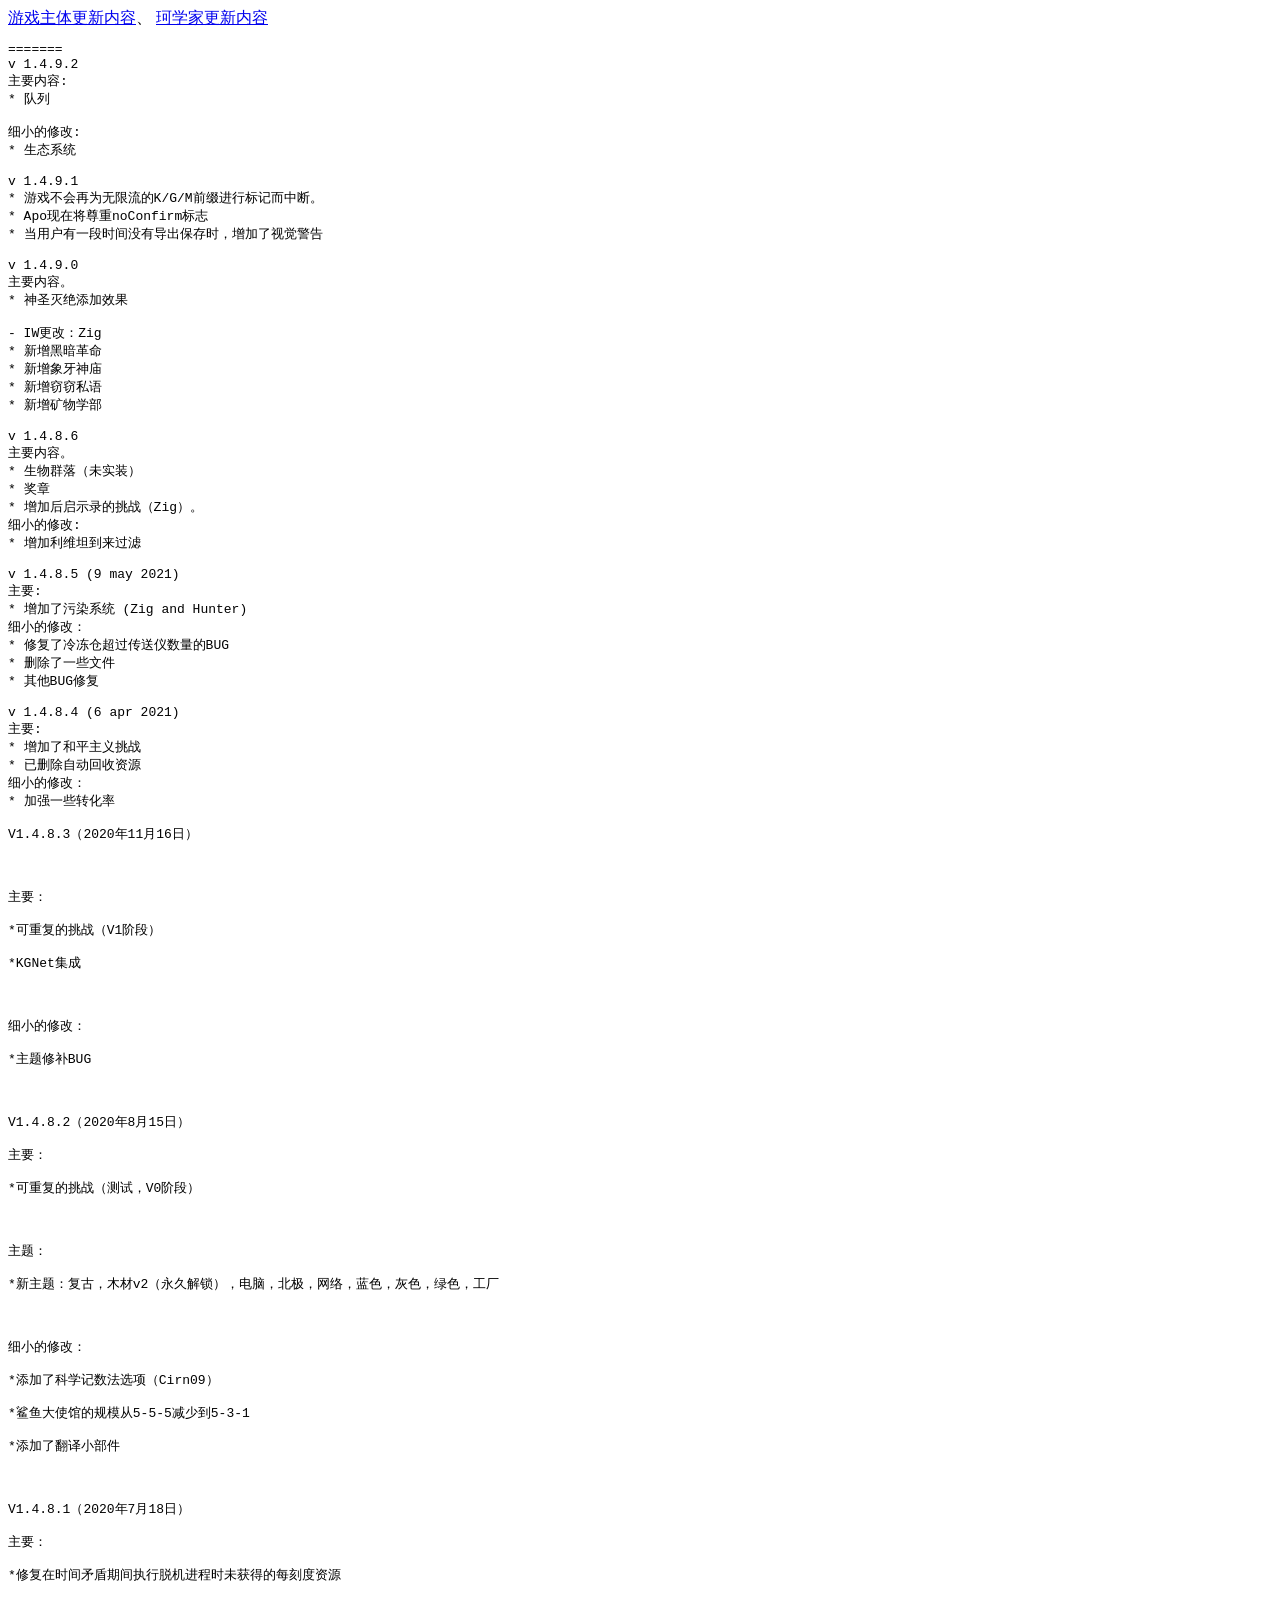
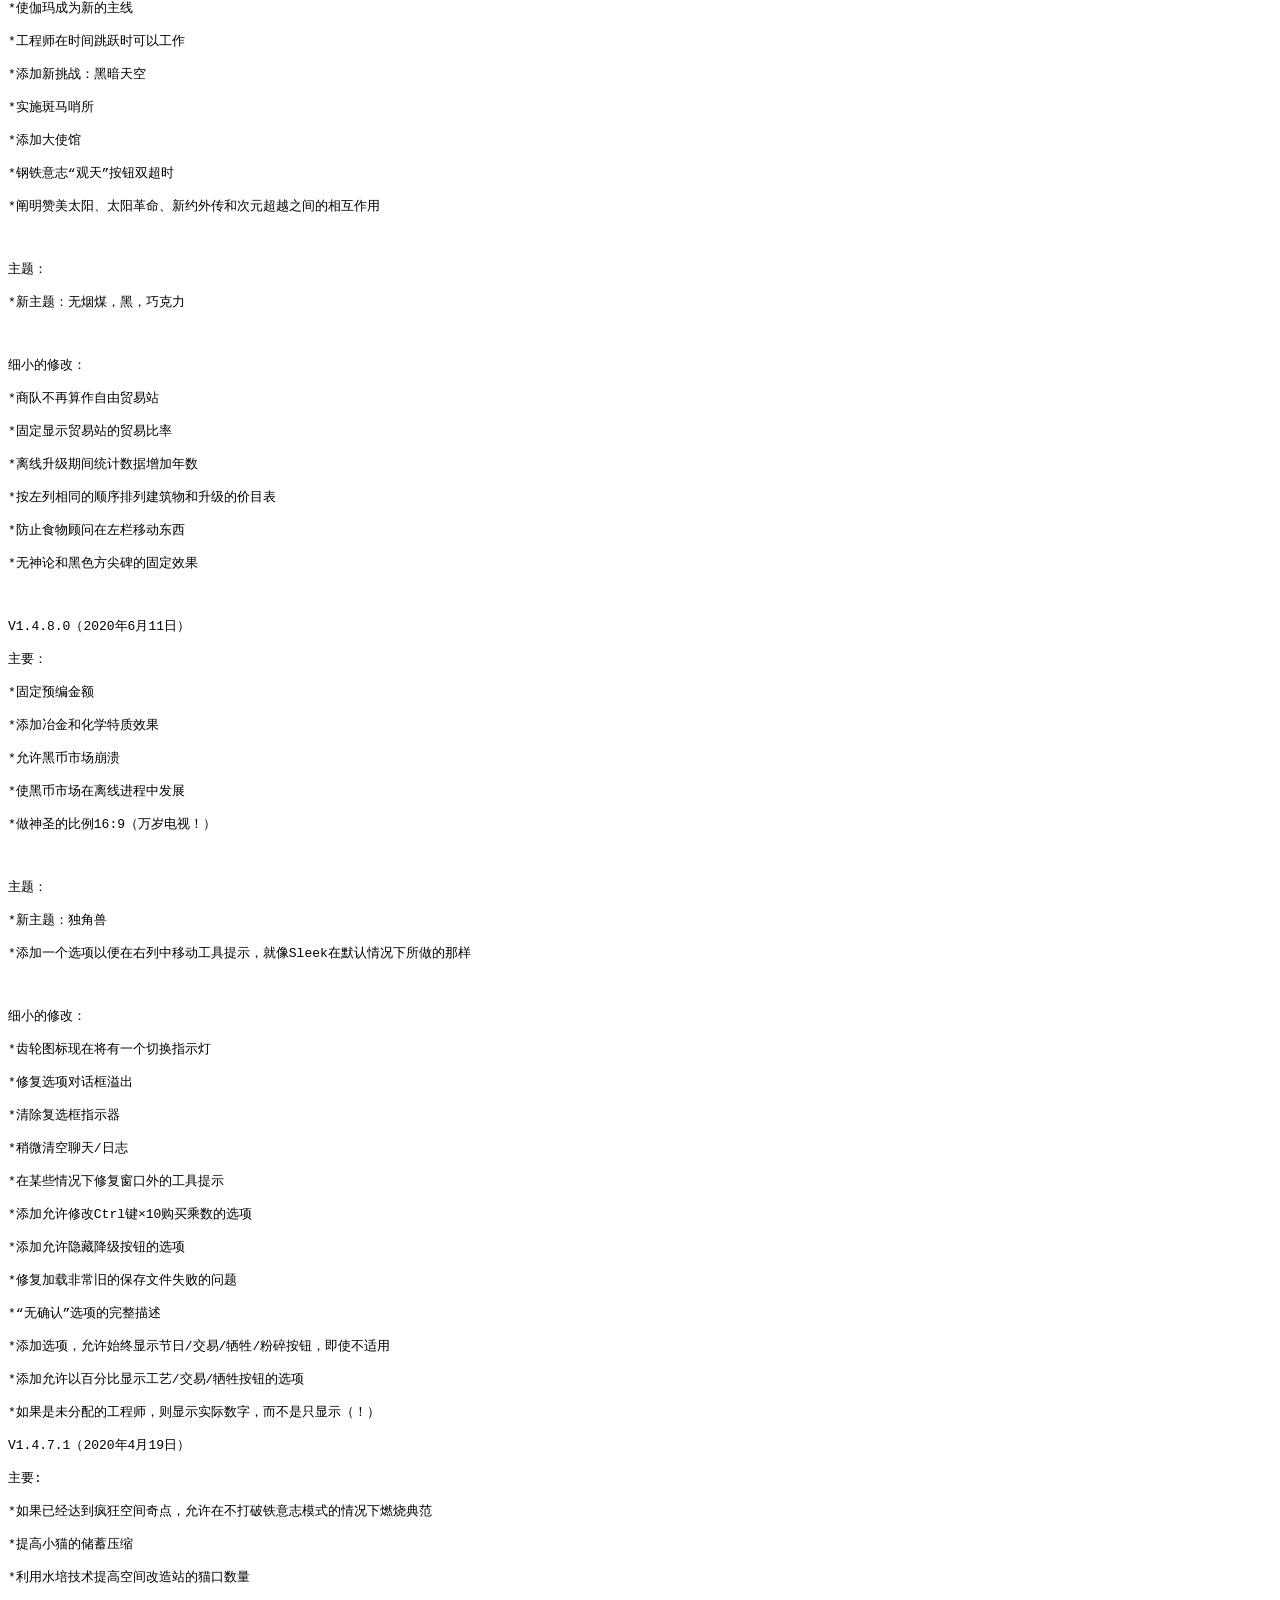
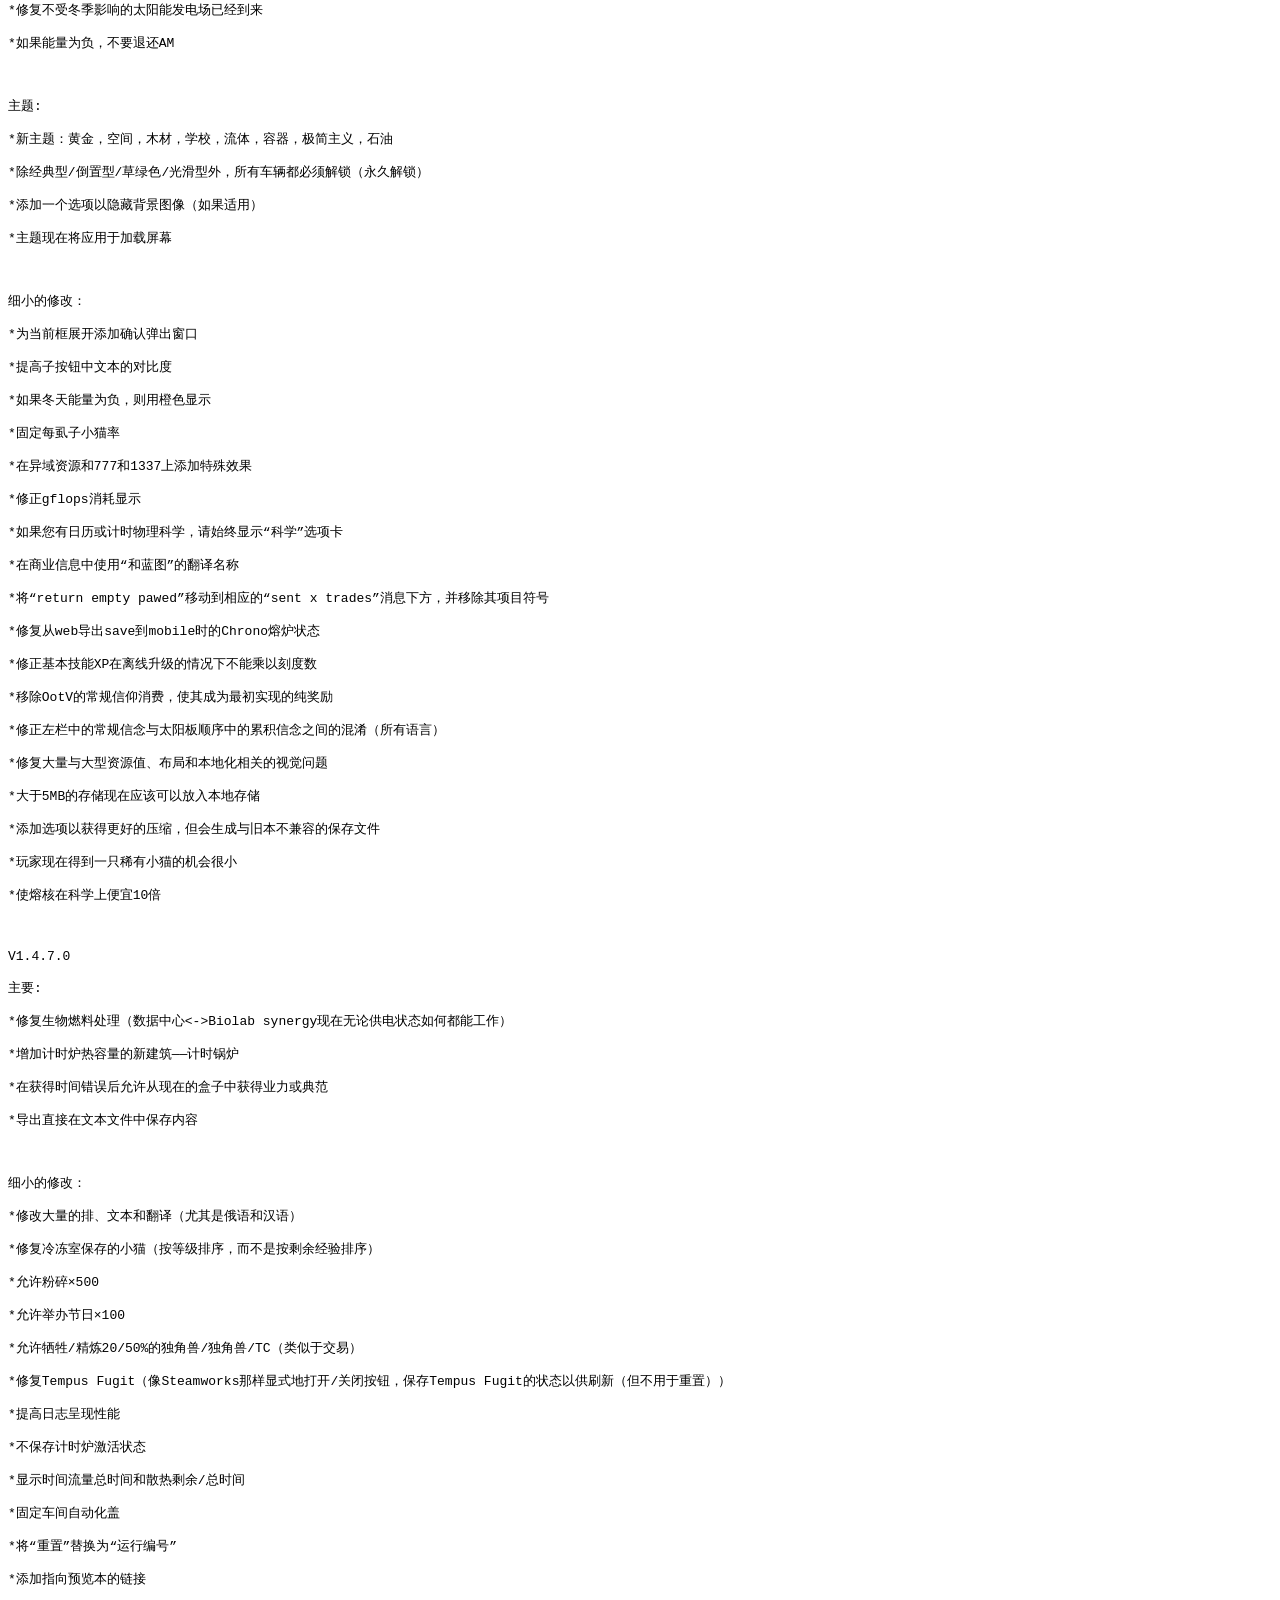
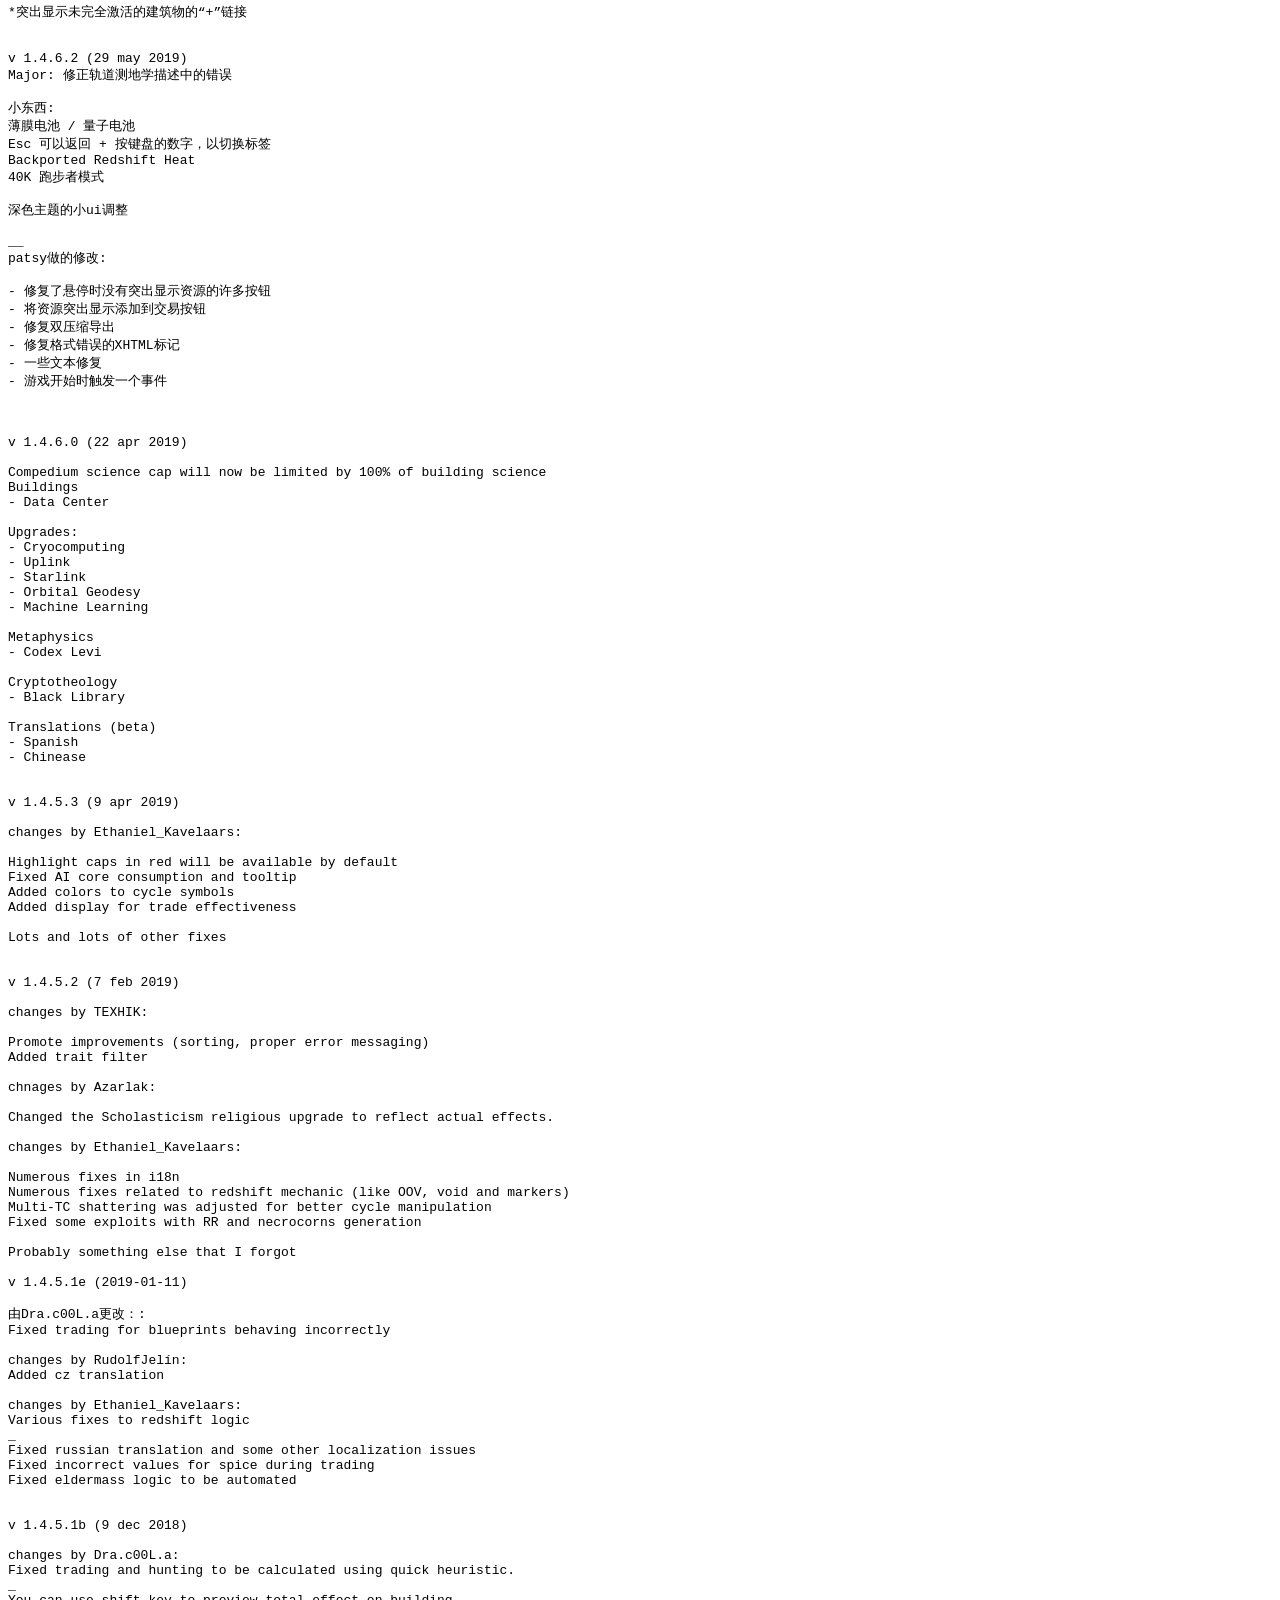
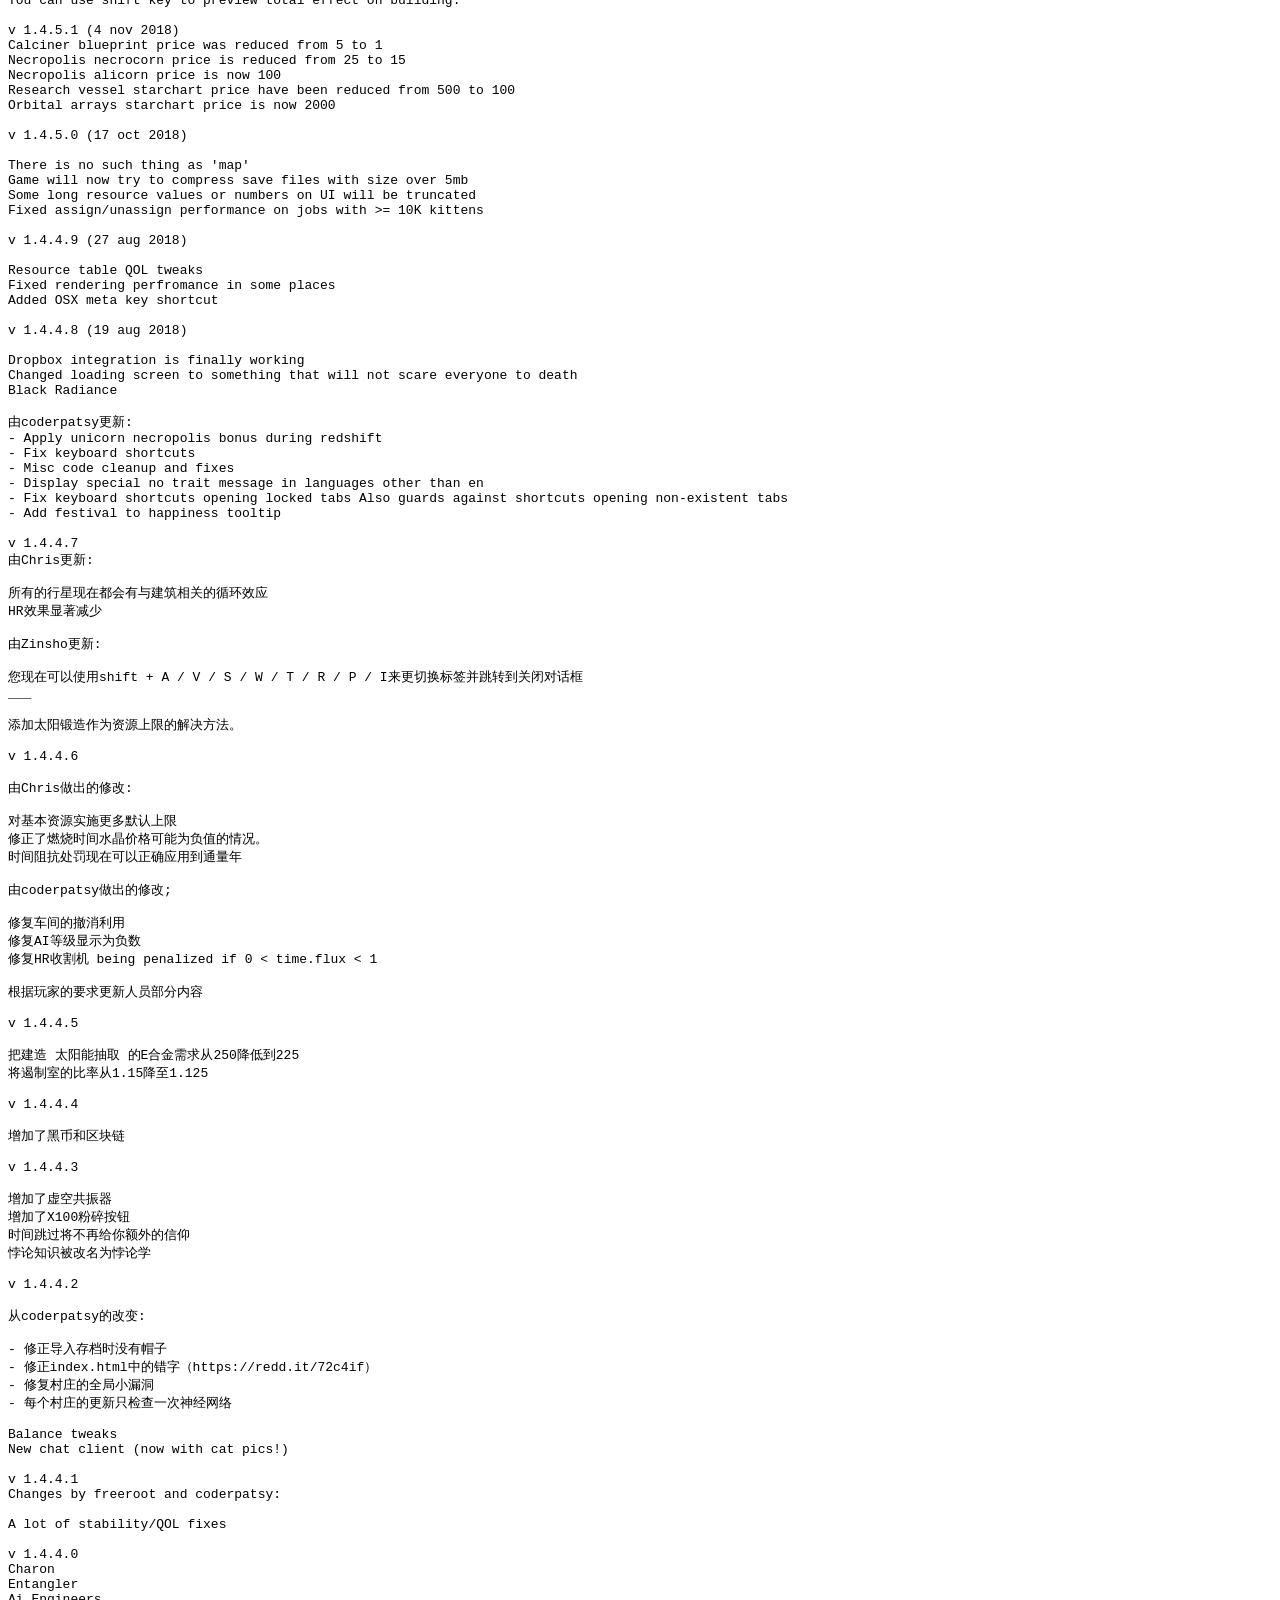
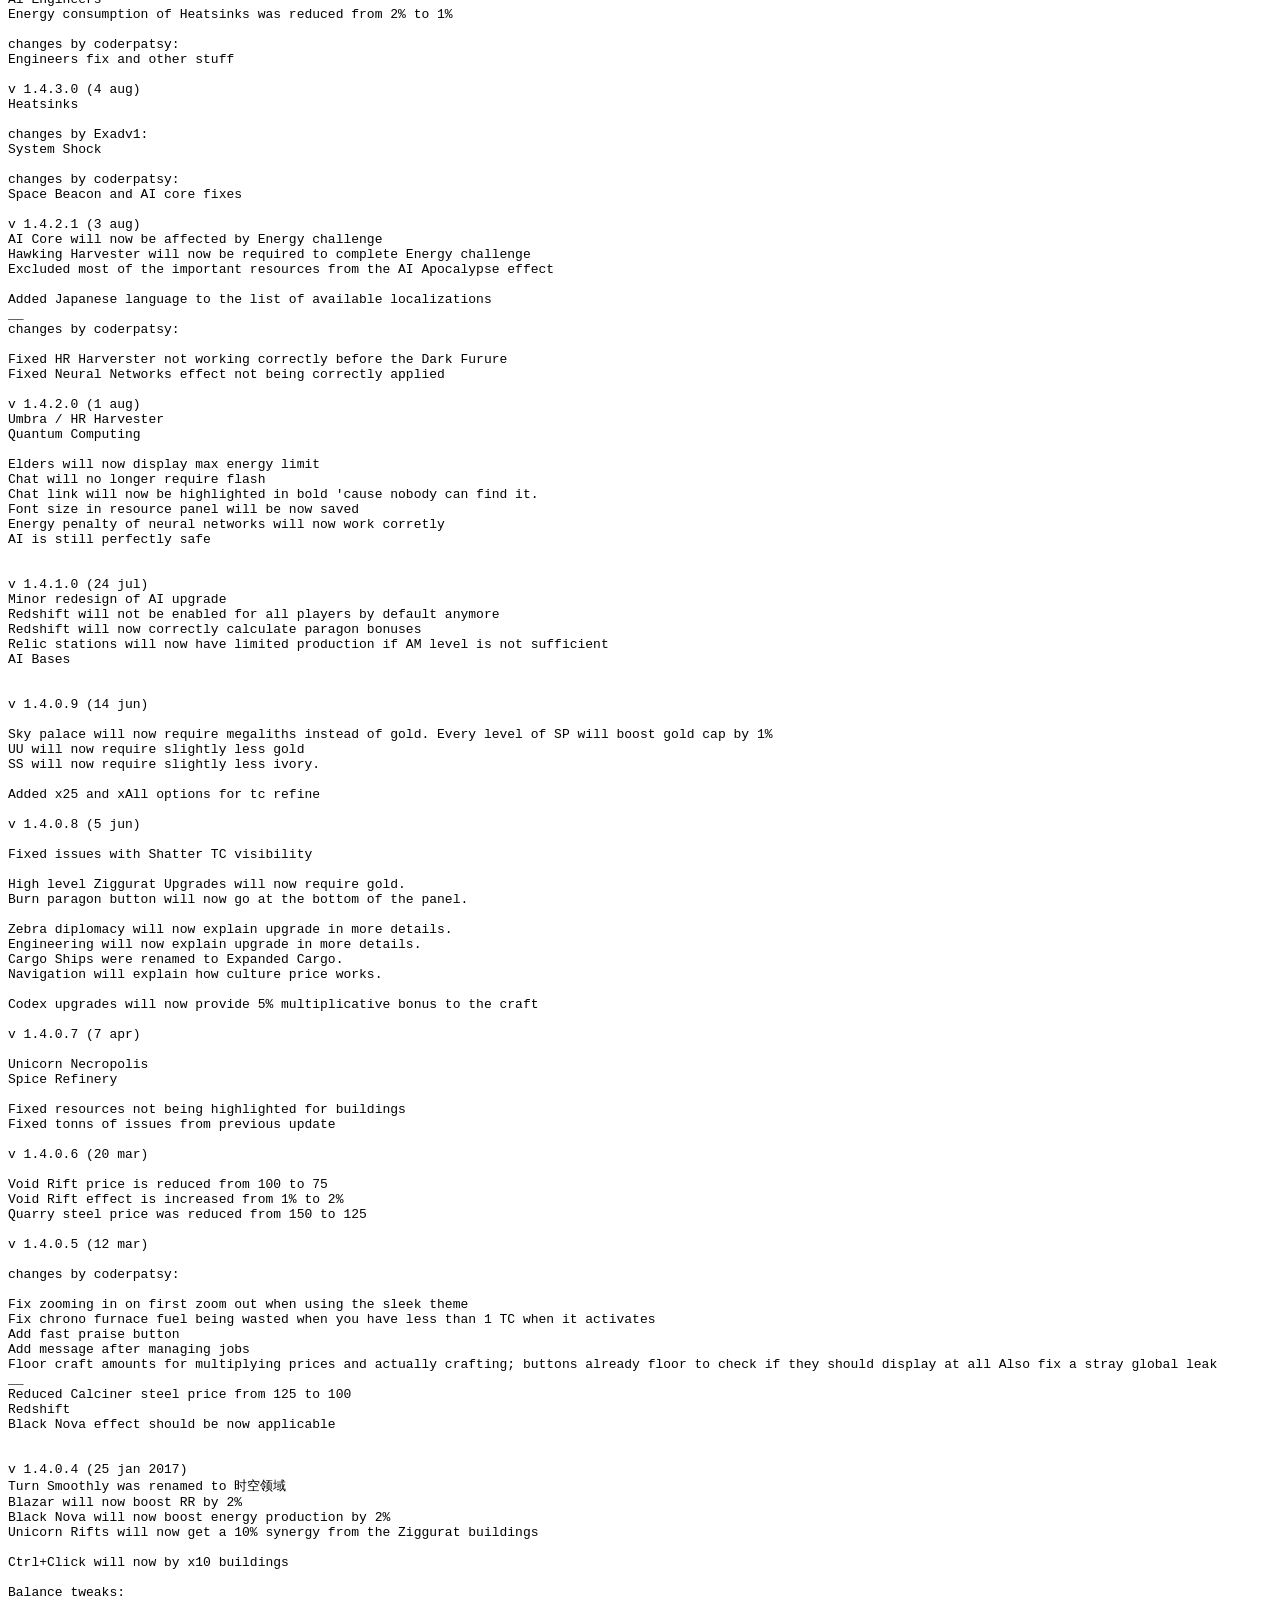
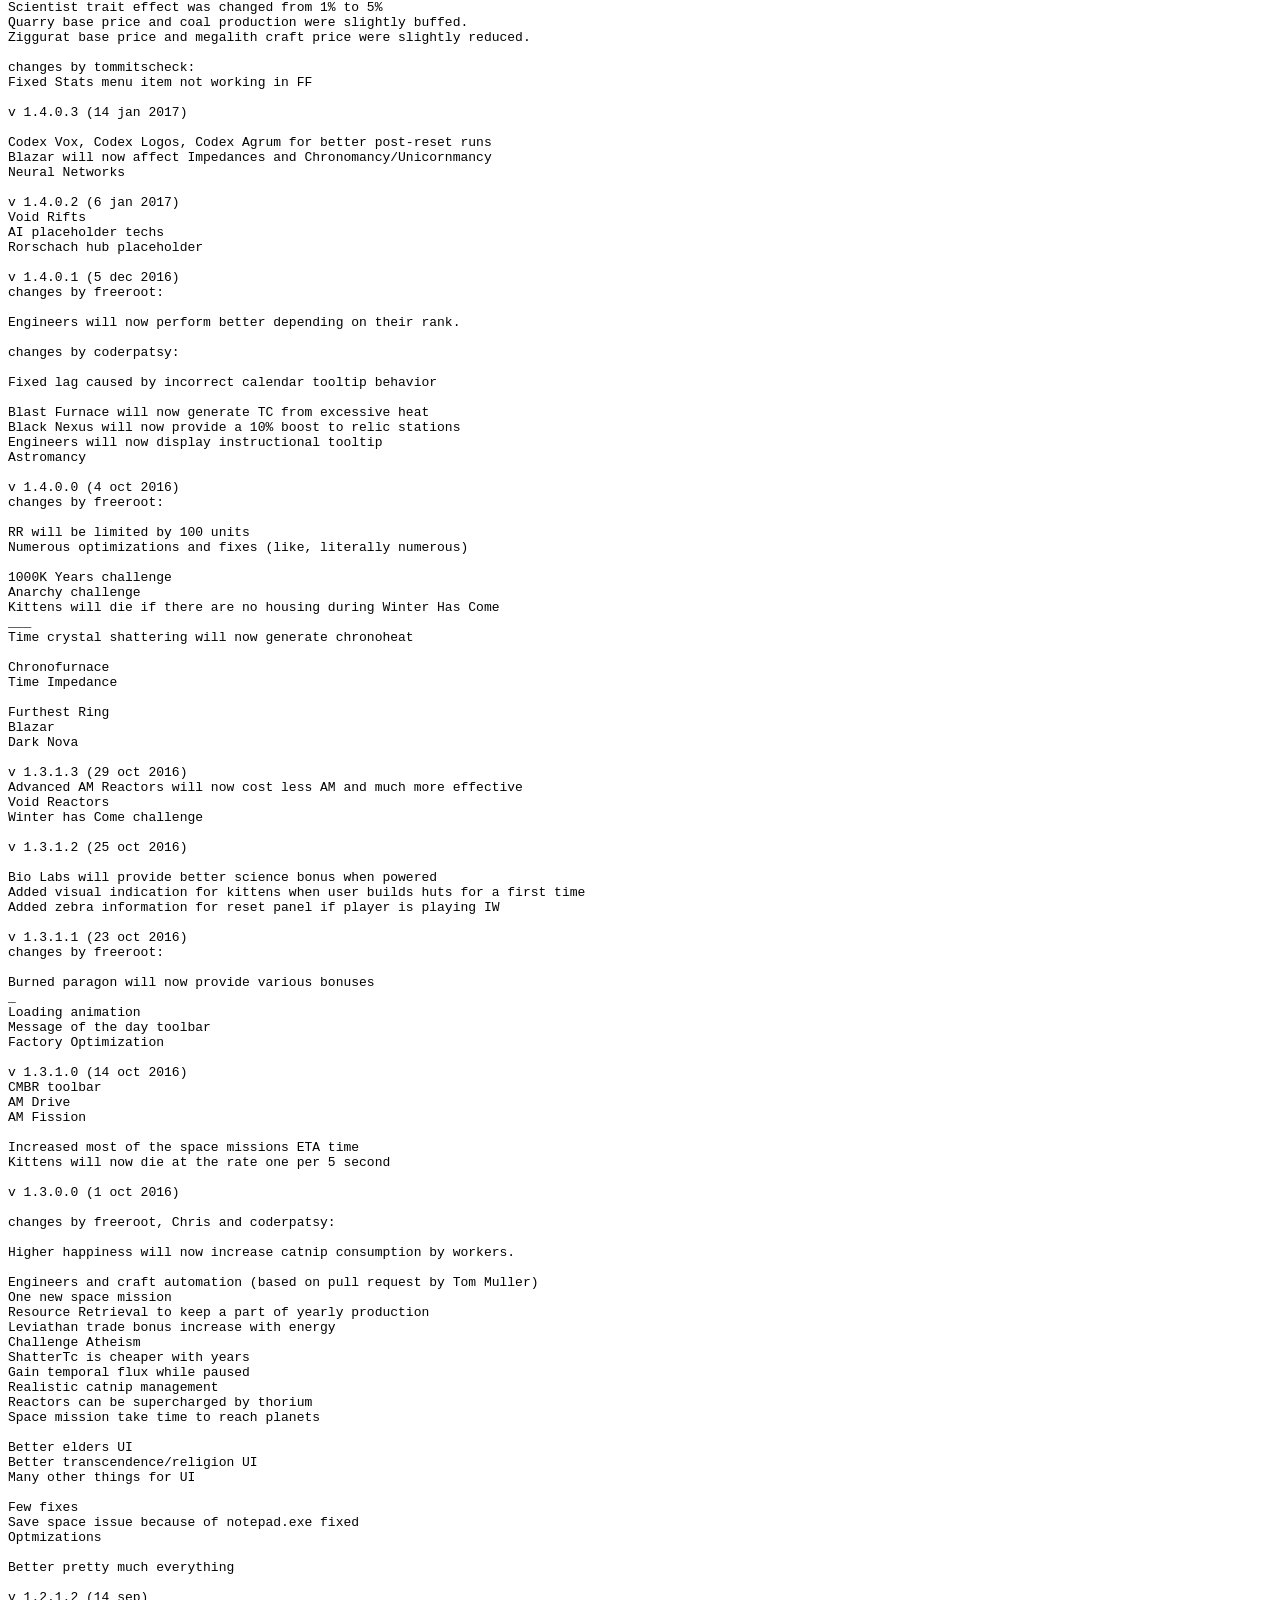
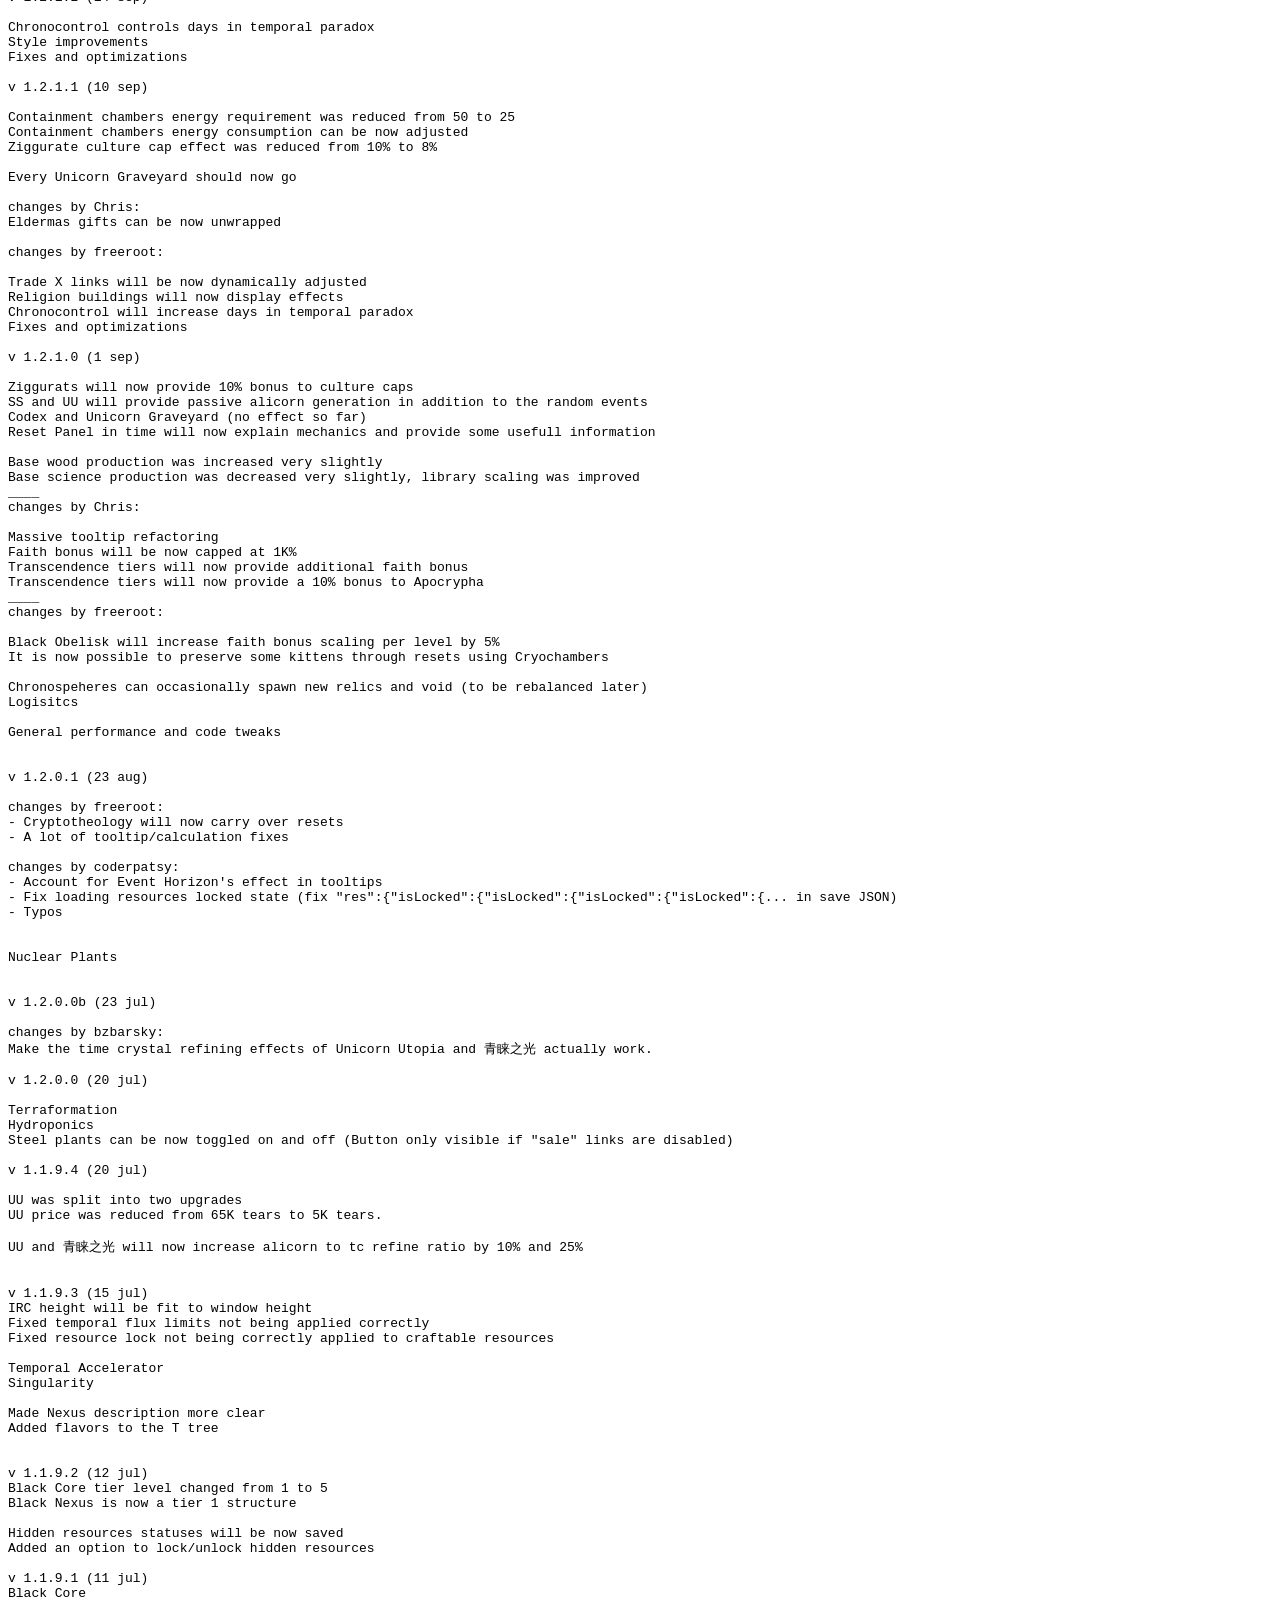
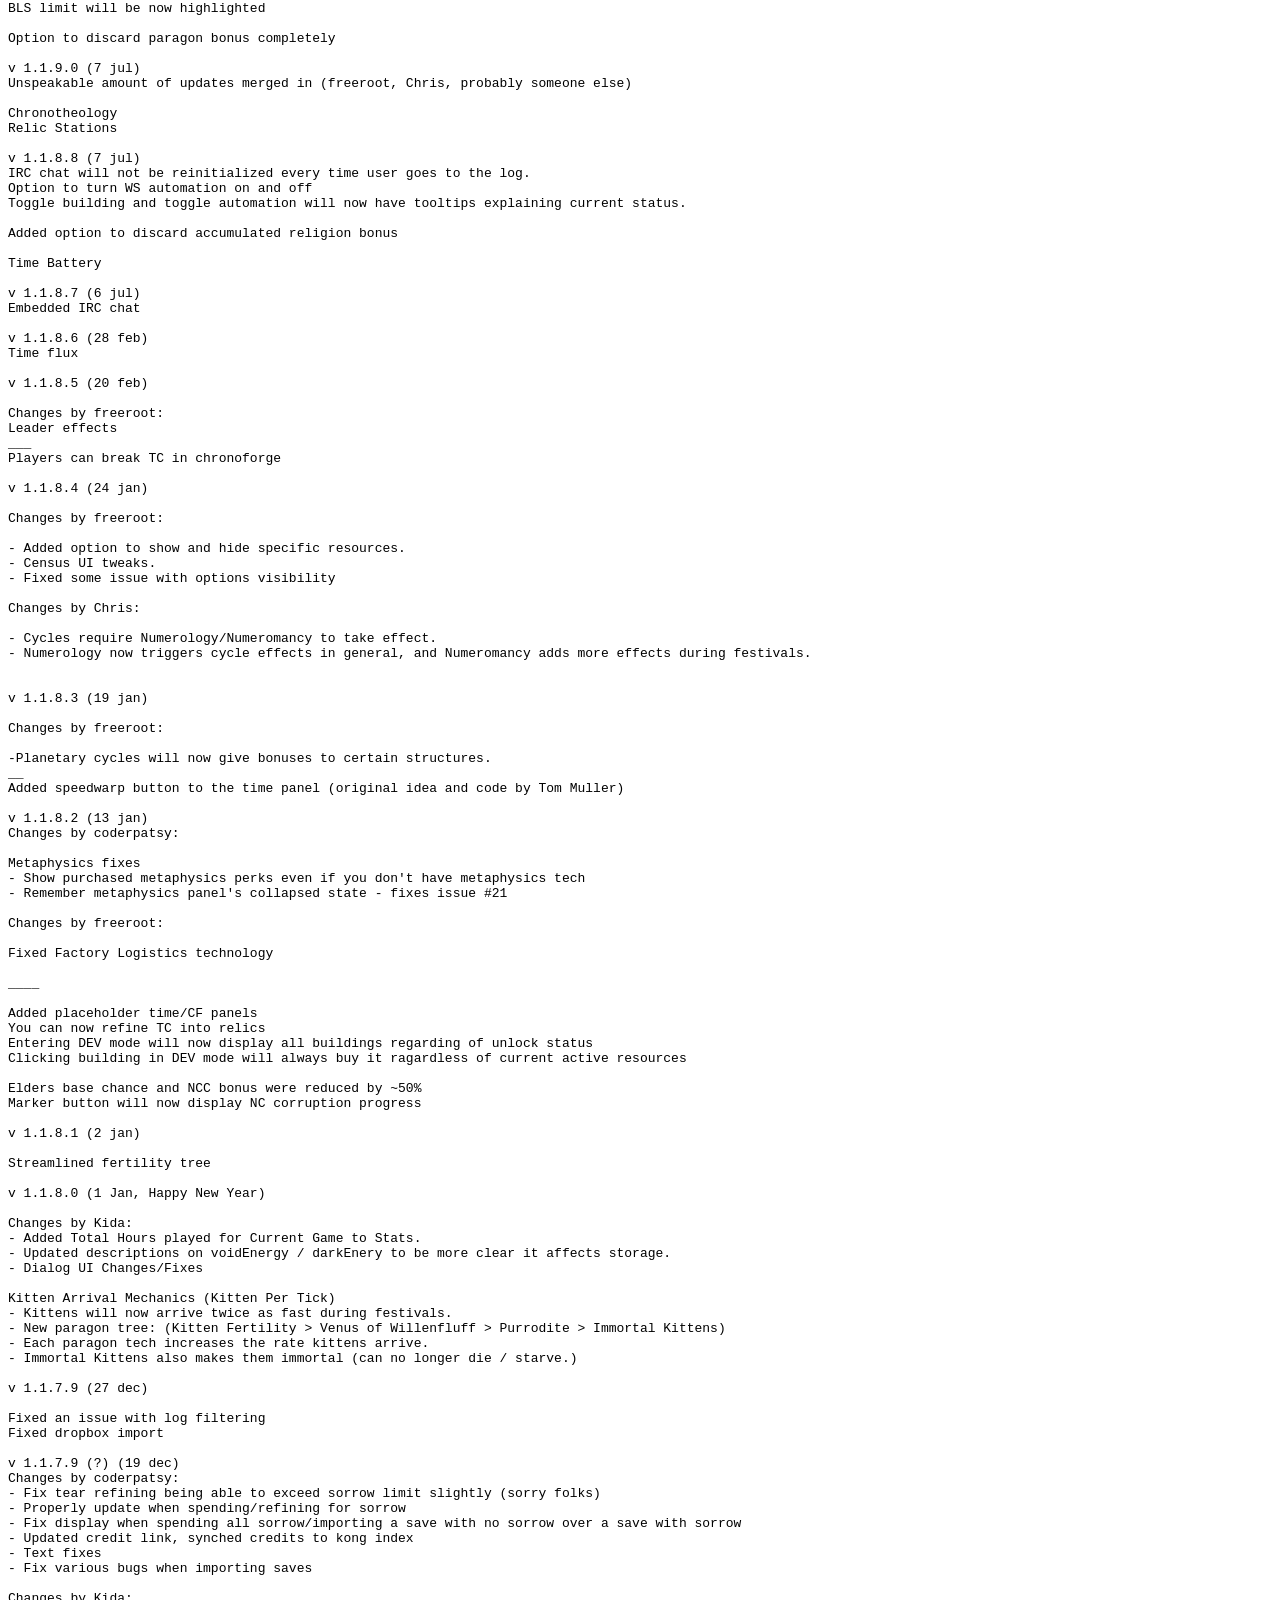
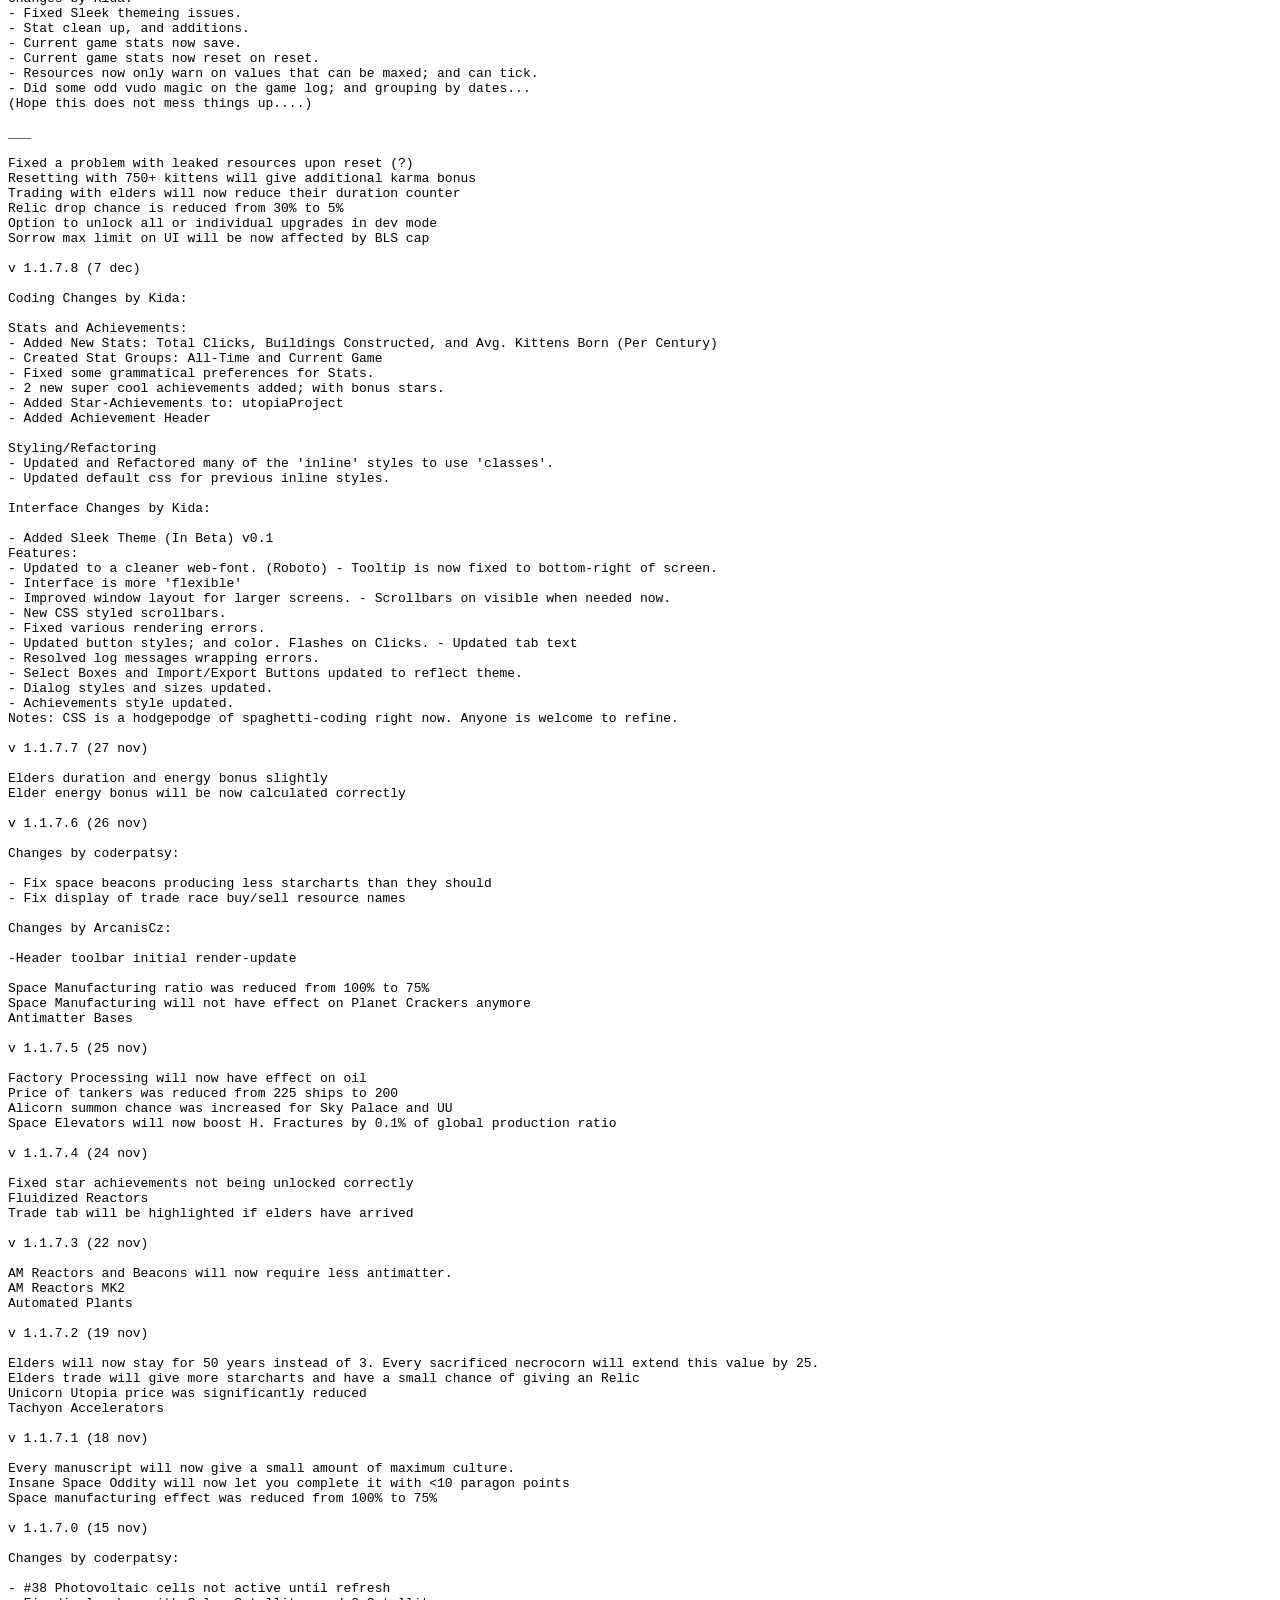
==== commit 83c52a15: "Merge branch 'gitee-cheney' # Conflicts: #	README.md" ====
--- a/changelog.html
+++ b/changelog.html
@@ -21,12 +21,18 @@
 <a href="#" onclick = "changelog();">游戏主体更新内容</a>、
 <a href="#" onclick = "scientists();">珂学家更新内容</a>
   <pre>
+=======
+v 1.4.9.2
+主要内容:
+* 队列
+
+细小的修改:
+* 生态系统
+
 v 1.4.9.1
 * 游戏不会再为无限流的K/G/M前缀进行标记而中断。
 * Apo现在将尊重noConfirm标志
 * 当用户有一段时间没有导出保存时，增加了视觉警告
-
-
 
 v 1.4.9.0
 主要内容。
@@ -329,7 +335,7 @@
 - 一些文本修复
 - 游戏开始时触发一个事件
 
-  
+
 
 v 1.4.6.0 (22 apr 2019)
 
@@ -365,7 +371,7 @@
 Added display for trade effectiveness
 
 Lots and lots of other fixes
-  
+
 
 v 1.4.5.2 (7 feb 2019)
 
@@ -401,7 +407,7 @@
 Fixed russian translation and some other localization issues
 Fixed incorrect values for spice during trading
 Fixed eldermass logic to be automated
-  
+
 
 v 1.4.5.1b (9 dec 2018)
 
@@ -456,7 +462,7 @@
 ___
 
 添加太阳锻造作为资源上限的解决方法。
- 
+
 v 1.4.4.6
 
 由Chris做出的修改:
@@ -1026,7 +1032,7 @@
 
 v 1.1.7.2 (19 nov)
 
-Elders will now stay for 50 years instead of 3. Every sacrificed necrocorn will extend this value by 25. 
+Elders will now stay for 50 years instead of 3. Every sacrificed necrocorn will extend this value by 25.
 Elders trade will give more starcharts and have a small chance of giving an Relic
 Unicorn Utopia price was significantly reduced
 Tachyon Accelerators
@@ -1064,13 +1070,13 @@
 
 Changes by ArcanisCz:
 
-- Fixed brief flash of non-updated tabs after click 
-- Religion sell buttons respect global "hide sell buttons" settings 
+- Fixed brief flash of non-updated tabs after click
+- Religion sell buttons respect global "hide sell buttons" settings
 - #45 - fixed font scaling when bld.count > 9
-- trade-race panel redesign 
-- Proper space tab refresh after mission 
-- Input labels and cosmetic stuff in Options 
-- All labels visual improvement 
+- trade-race panel redesign
+- Proper space tab refresh after mission
+- Input labels and cosmetic stuff in Options
+- All labels visual improvement
 
 (Probably something else that I missed)
 __
@@ -1093,7 +1099,7 @@
 
 Changes by Roman Chang:
 
-- Census sorts kittens primarily by rank and secondarily by exp 
+- Census sorts kittens primarily by rank and secondarily by exp
 
 Changes by coderpatsy:
 
@@ -2321,7 +2327,7 @@
 Bolas and Hunting Armour will increase mapowerMax to 400 and 1000 in iron will mode
 
   </pre>
-  
+
 
 
 </body></html>
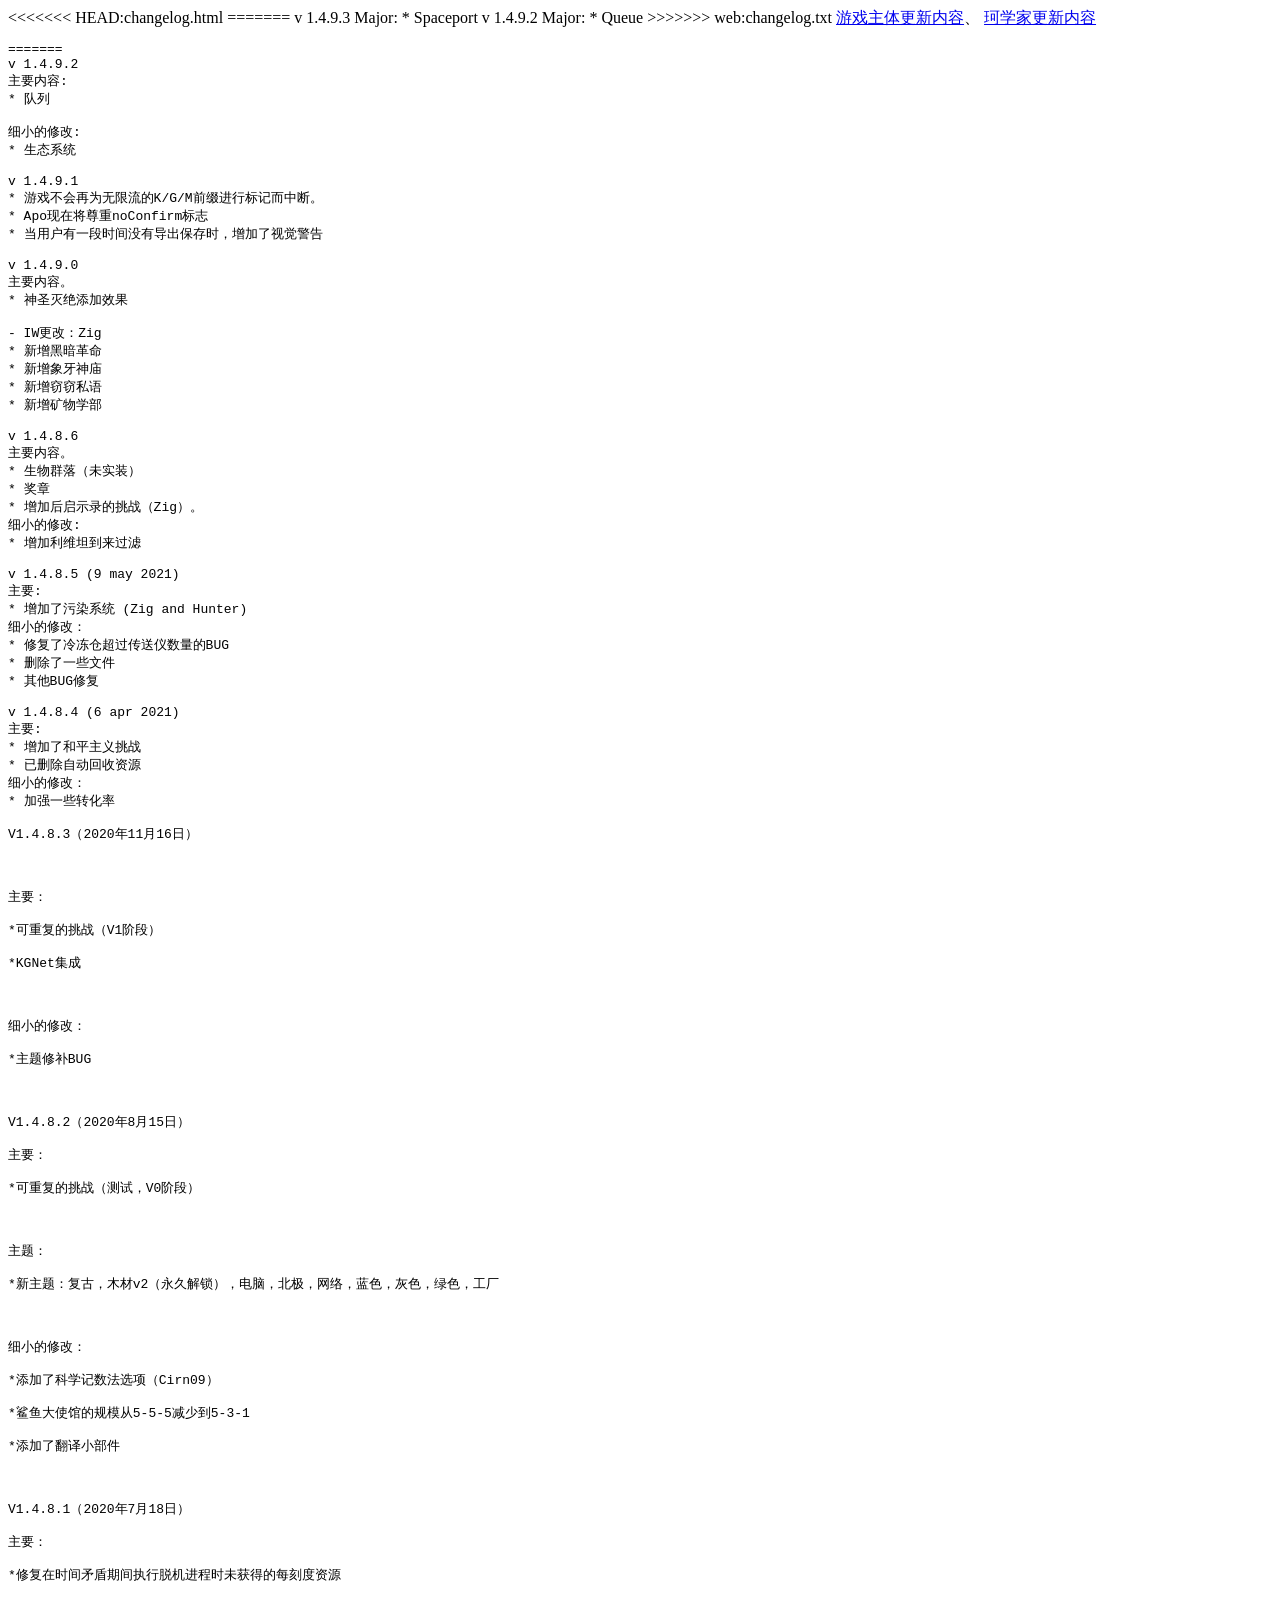
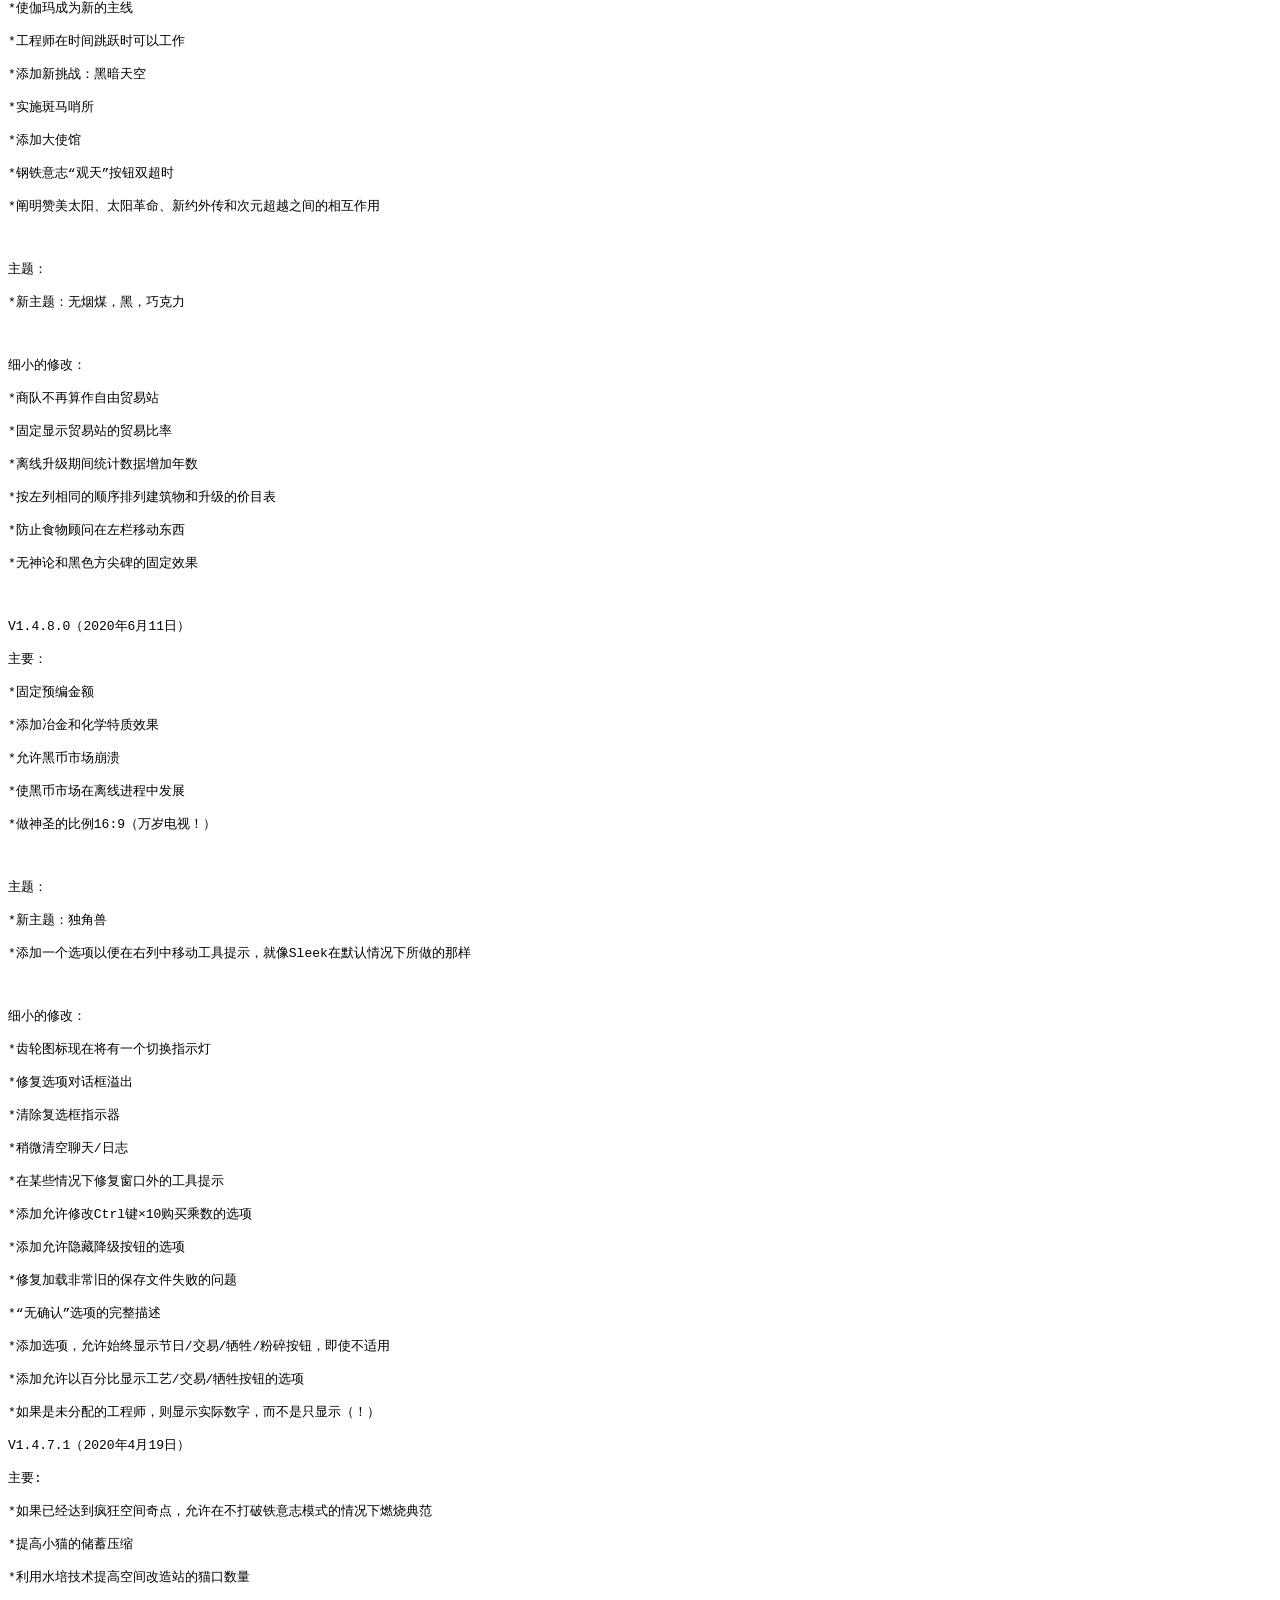
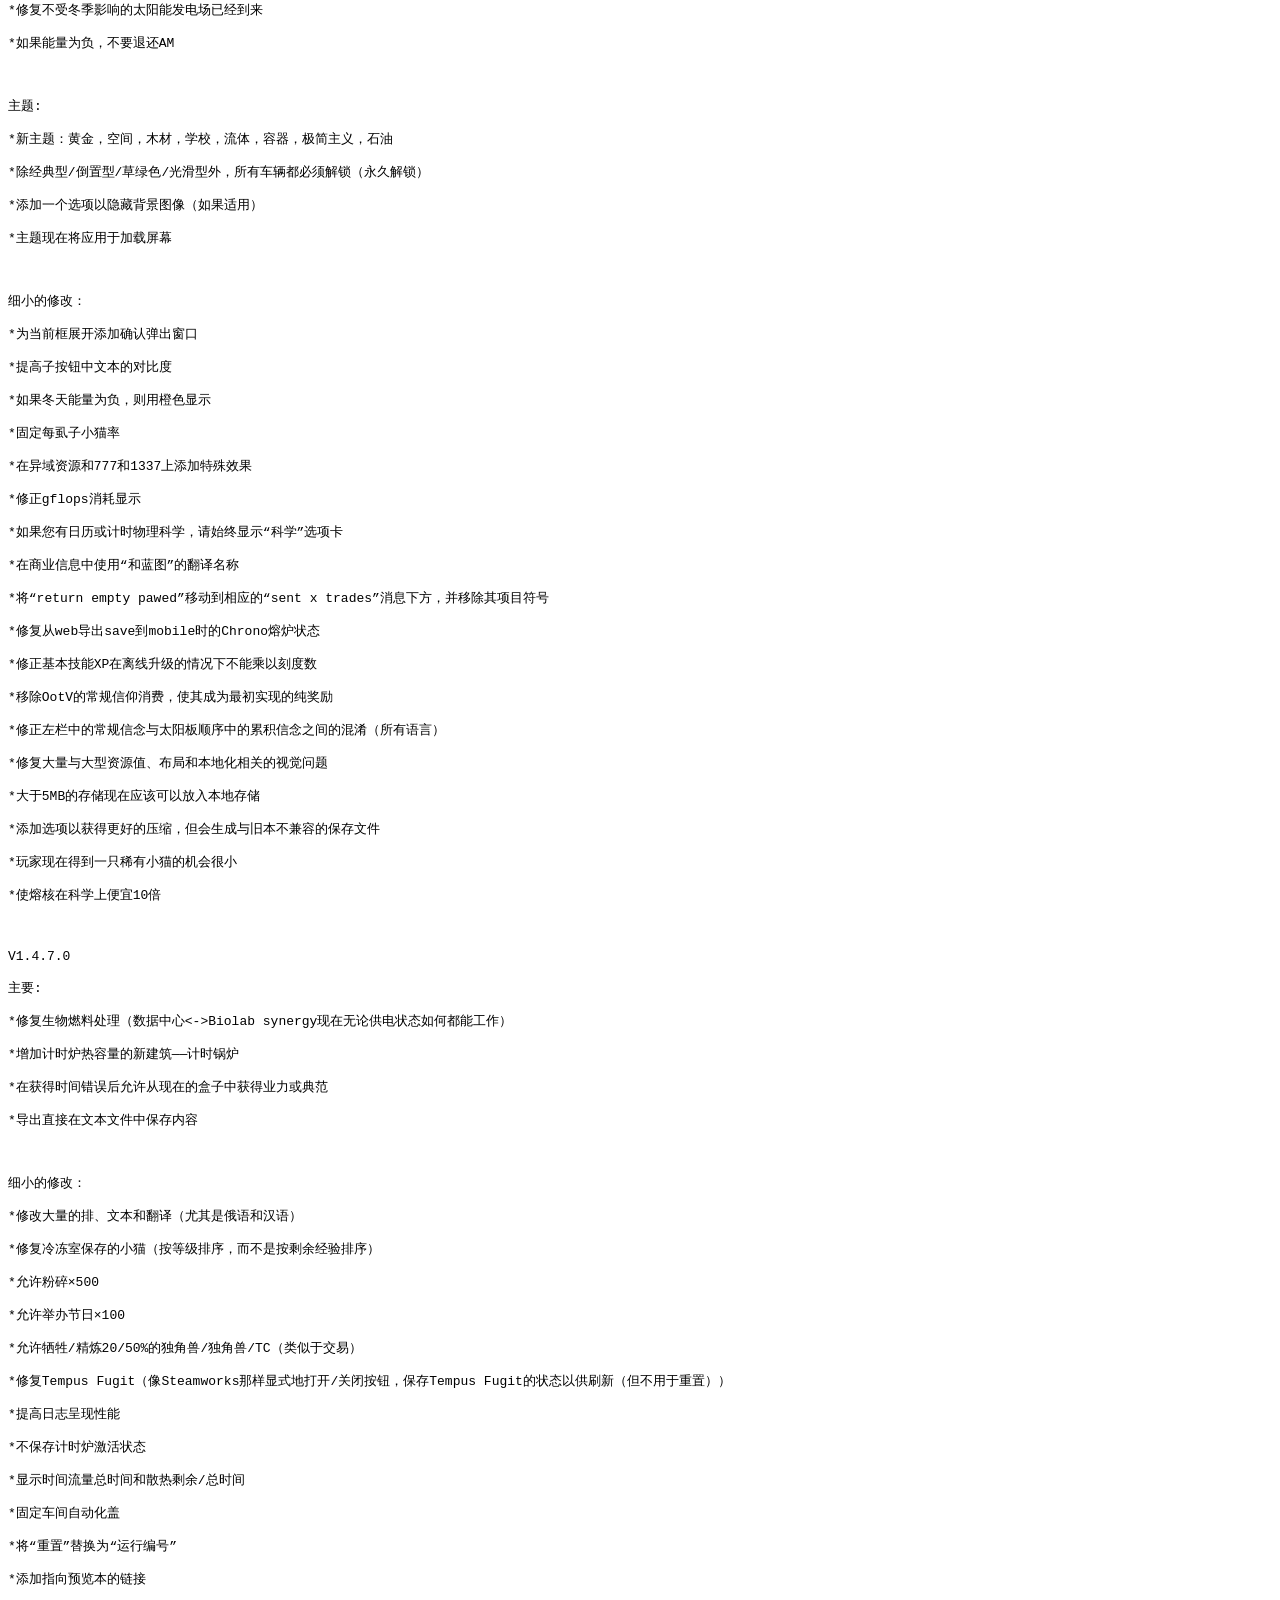
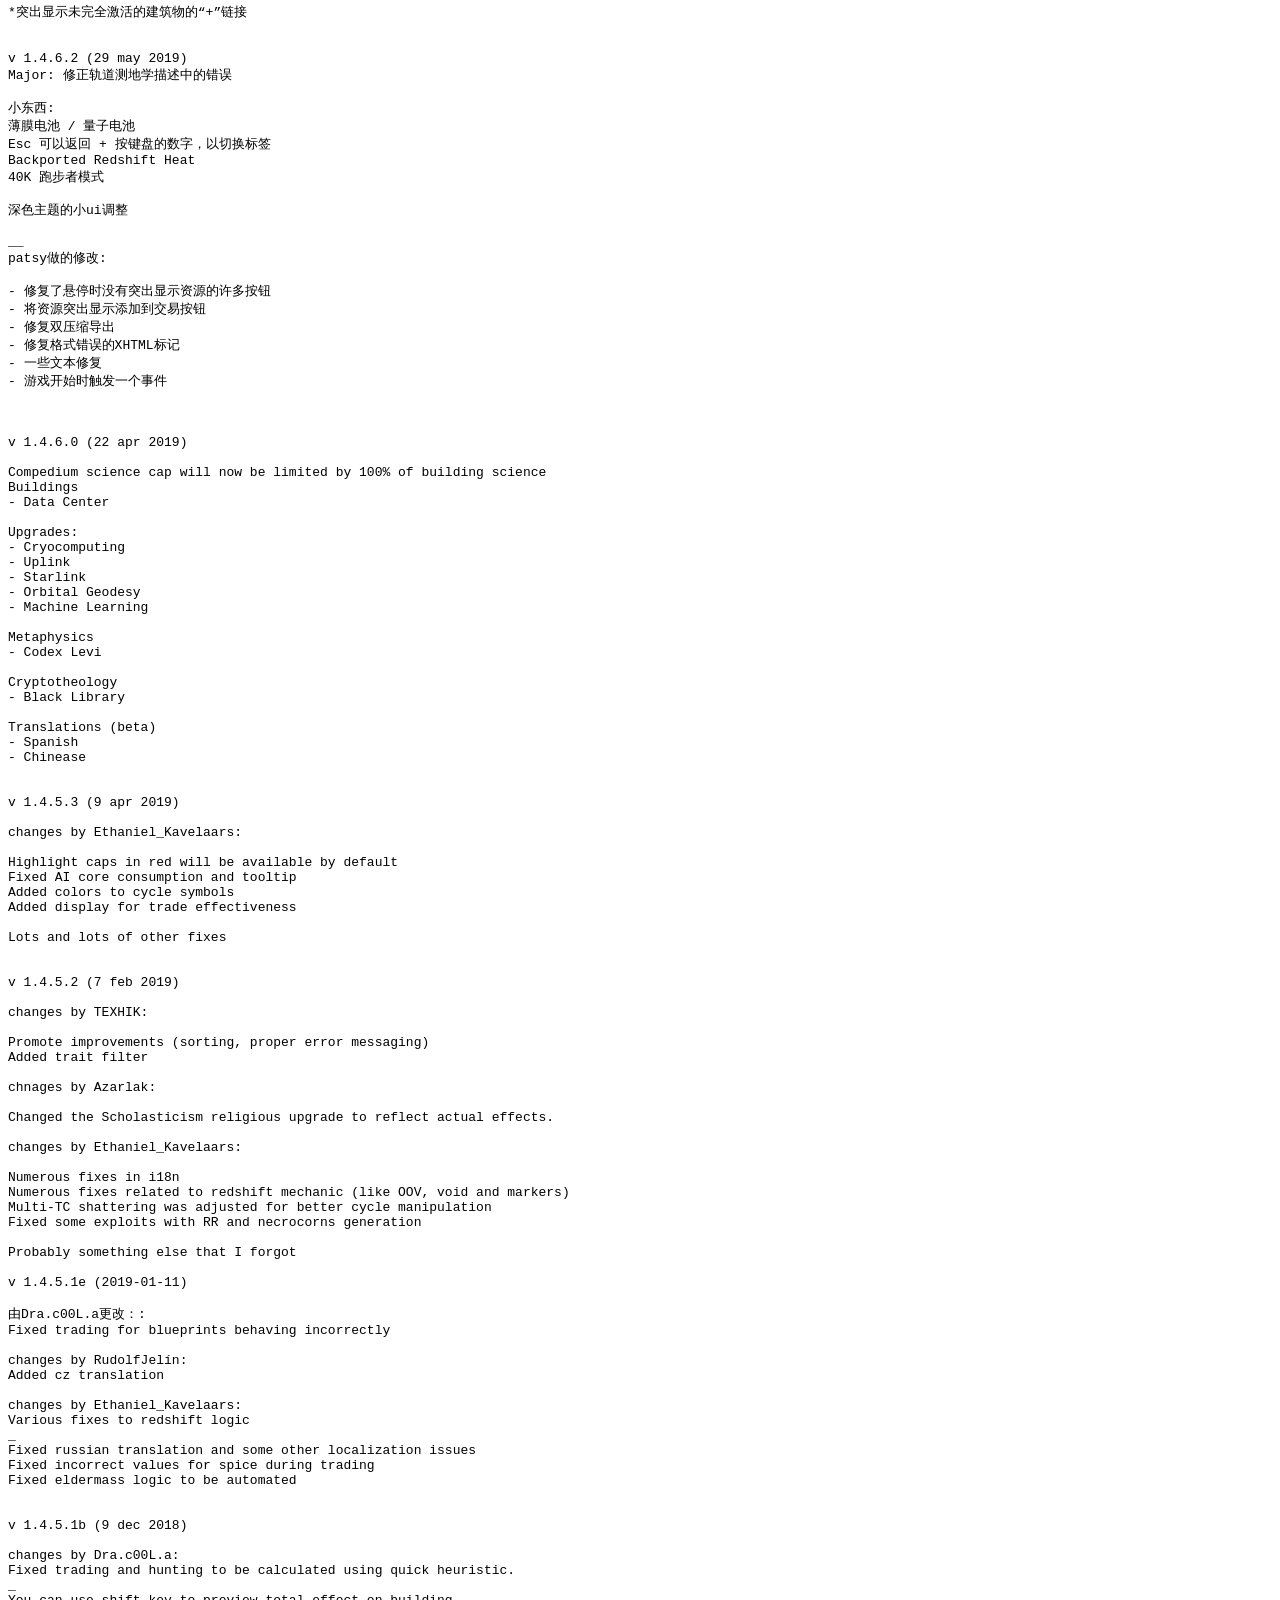
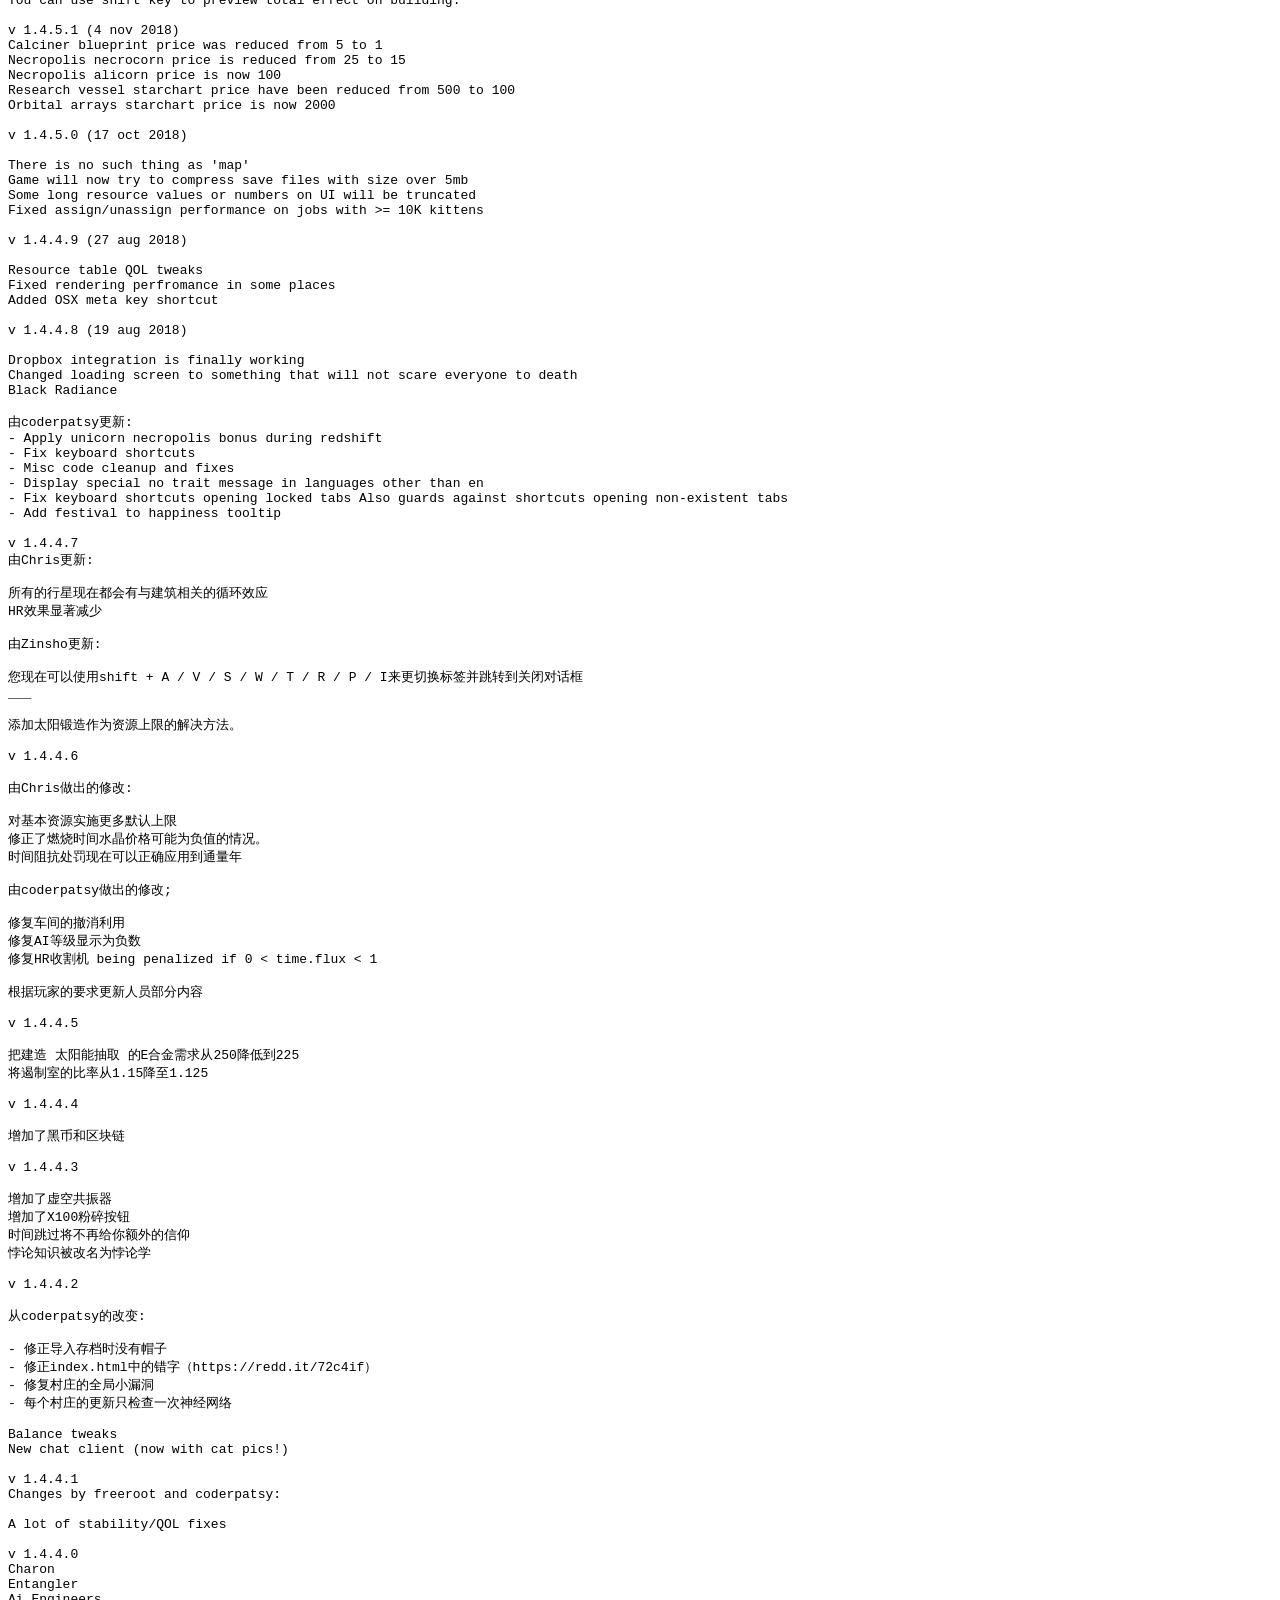
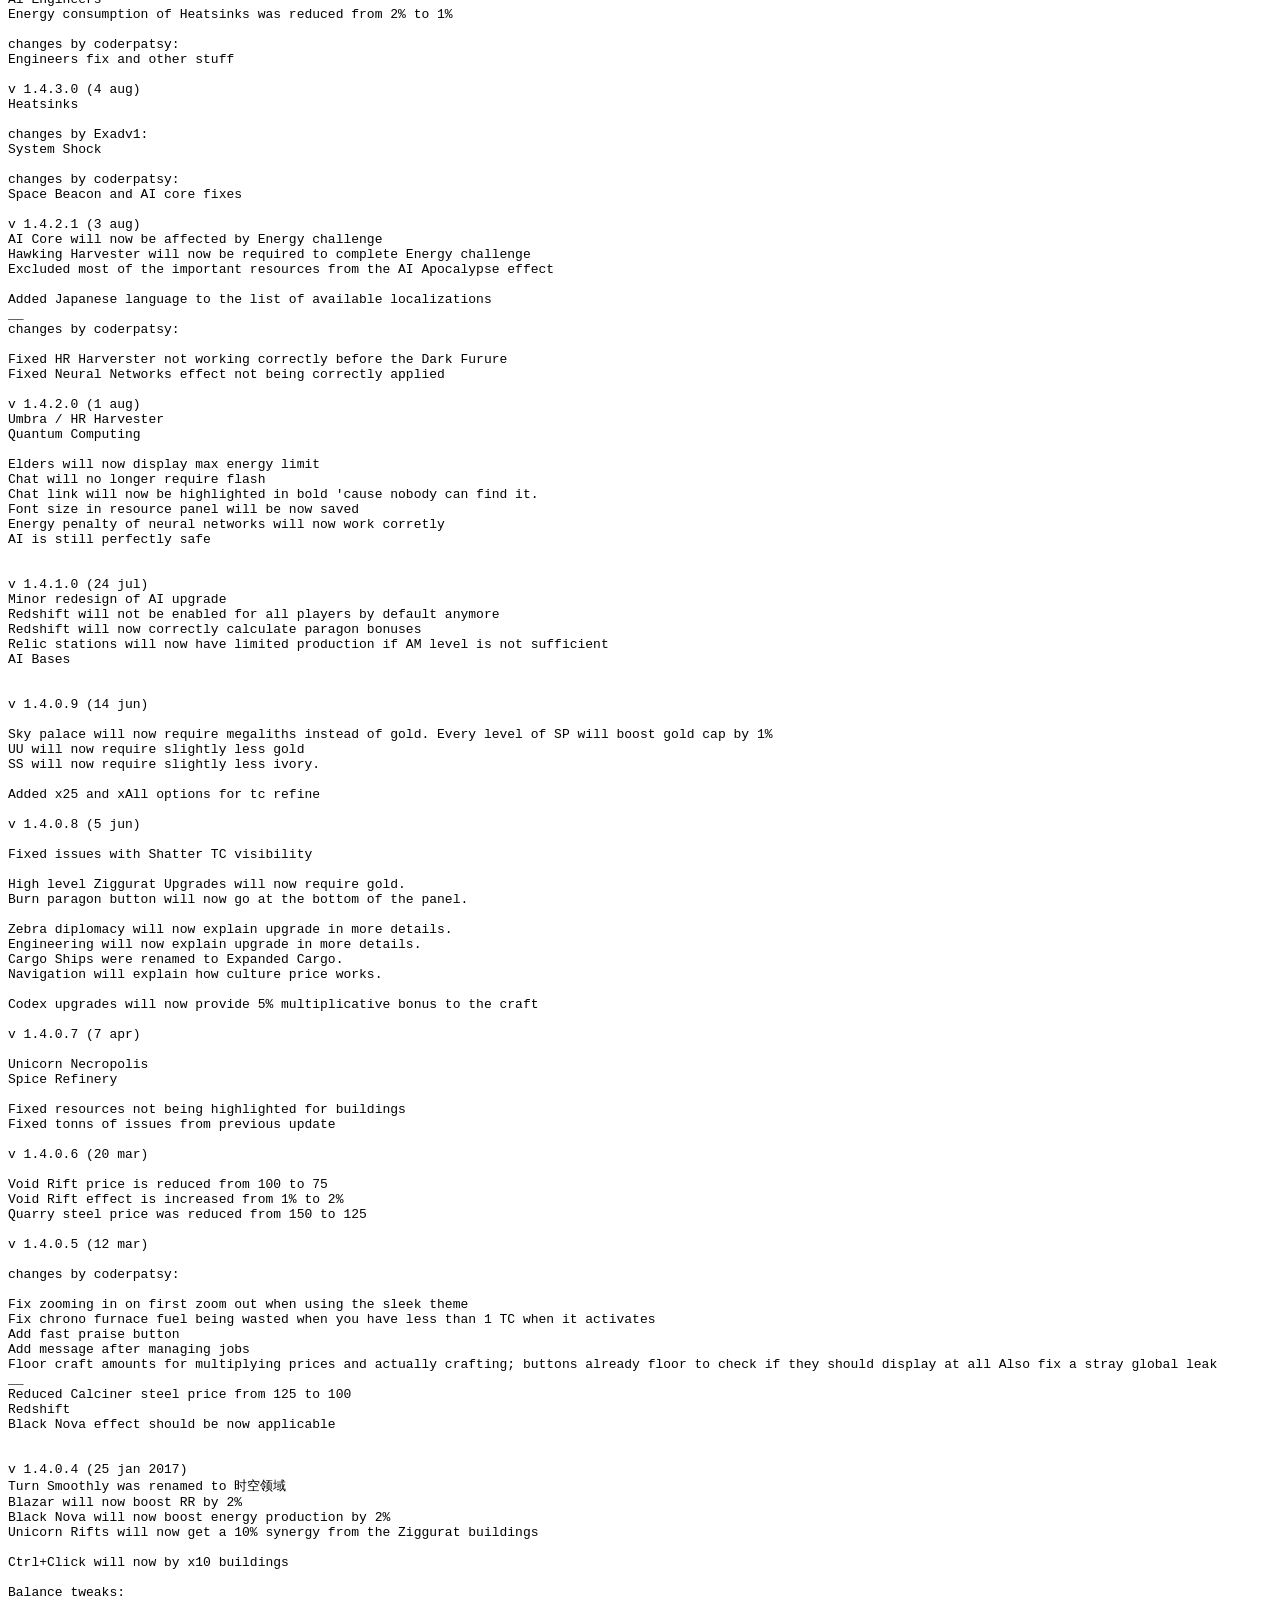
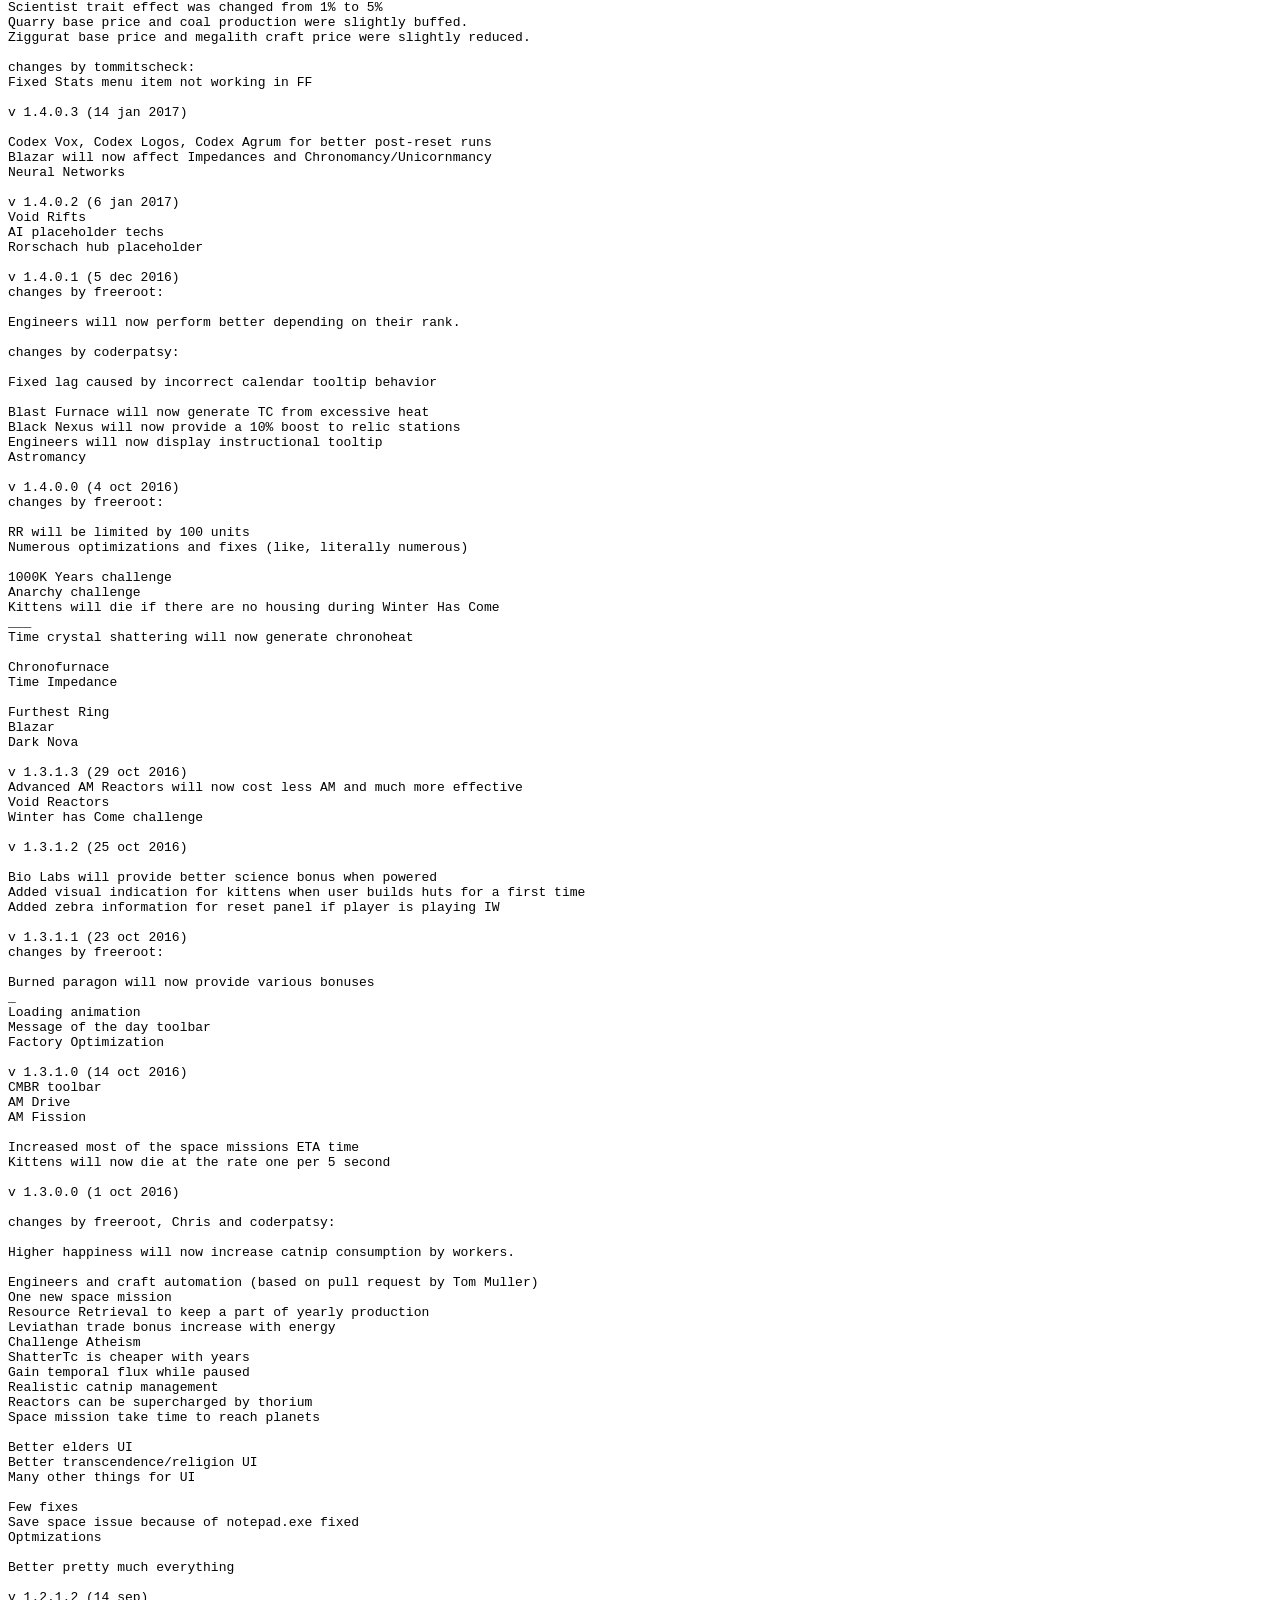
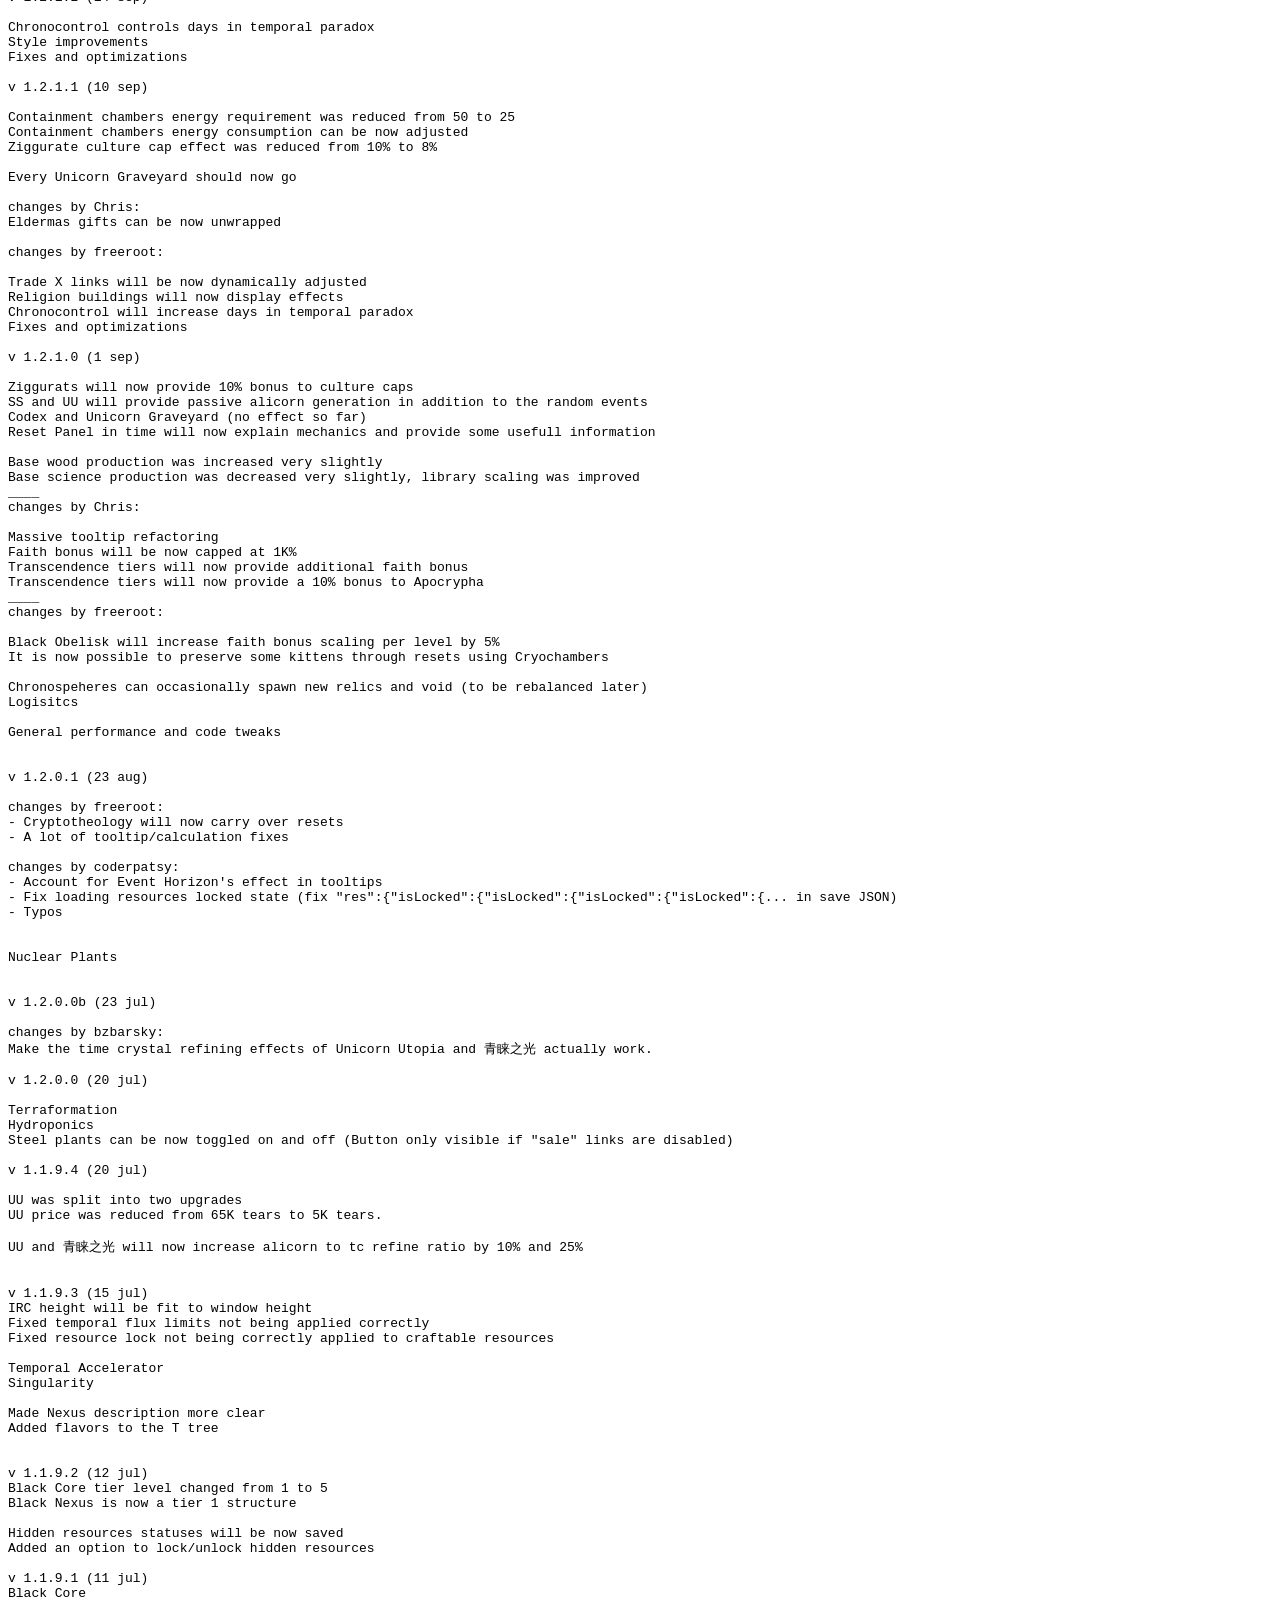
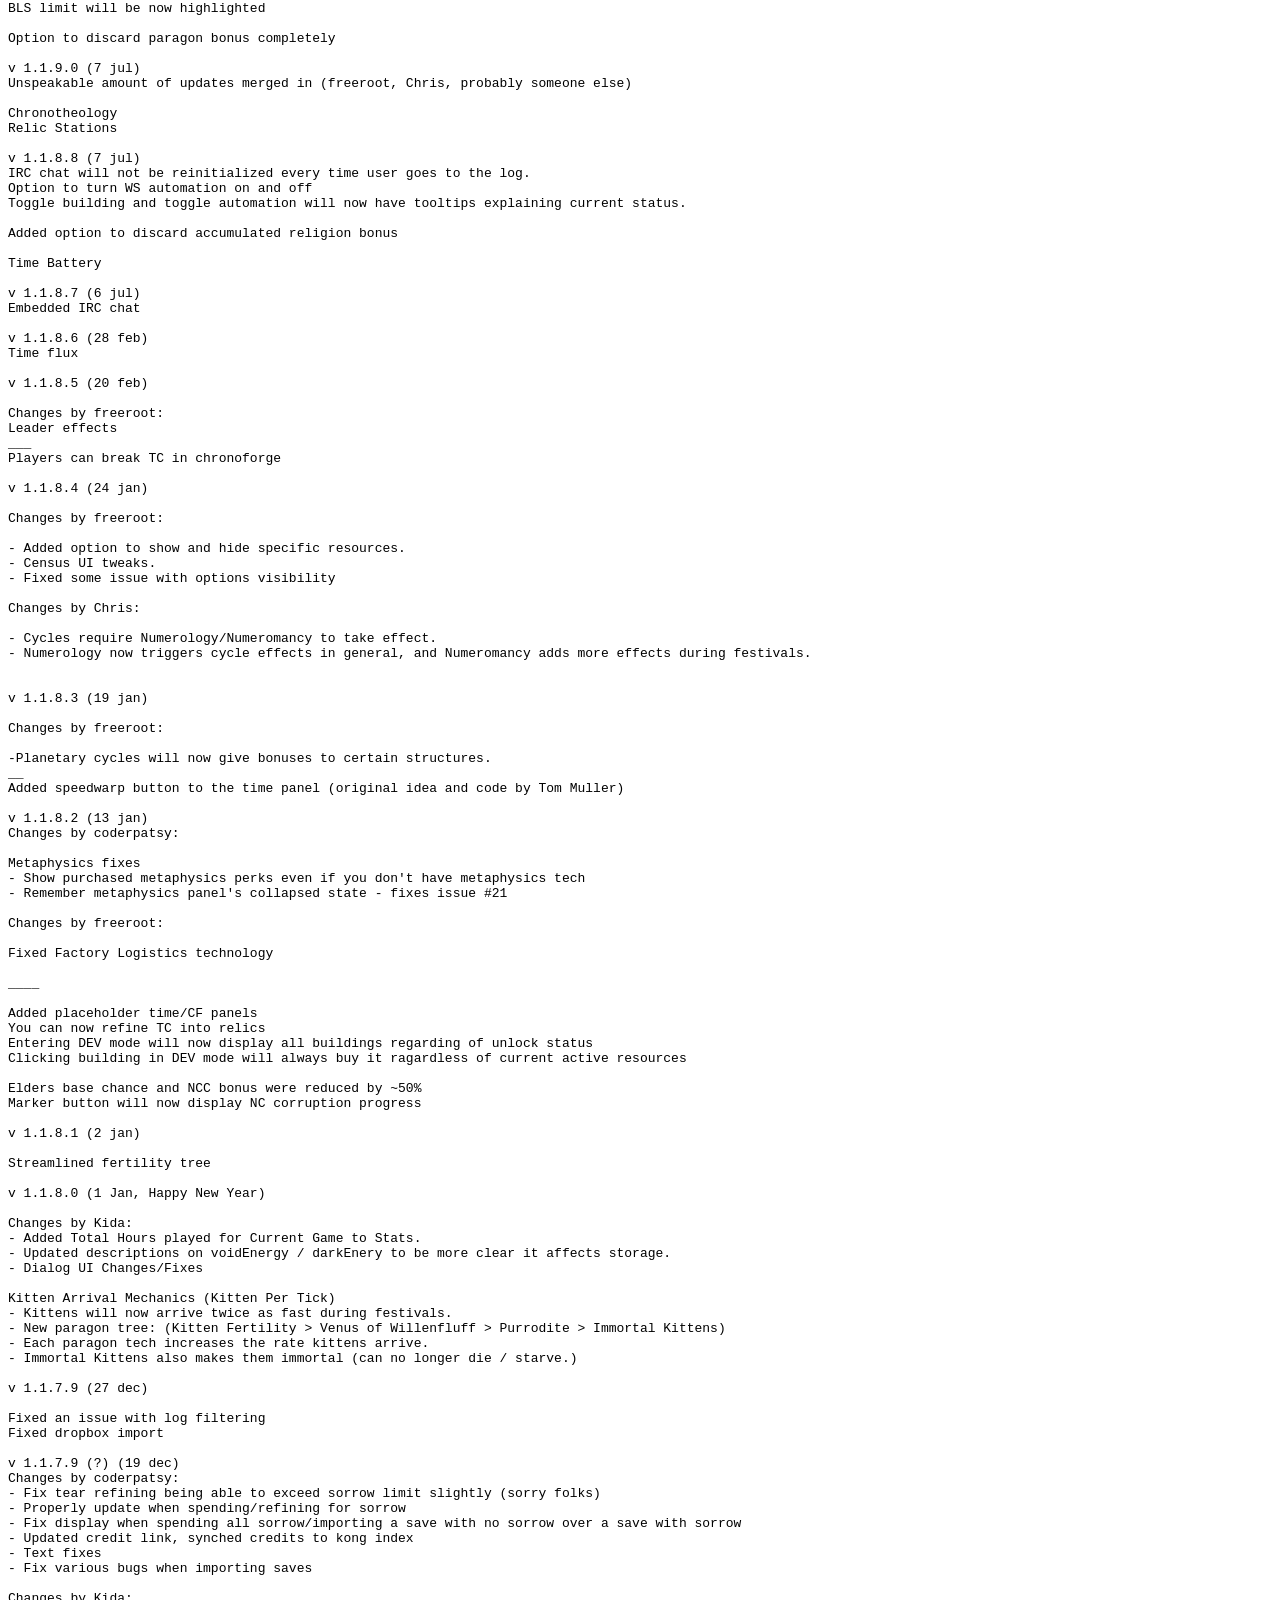
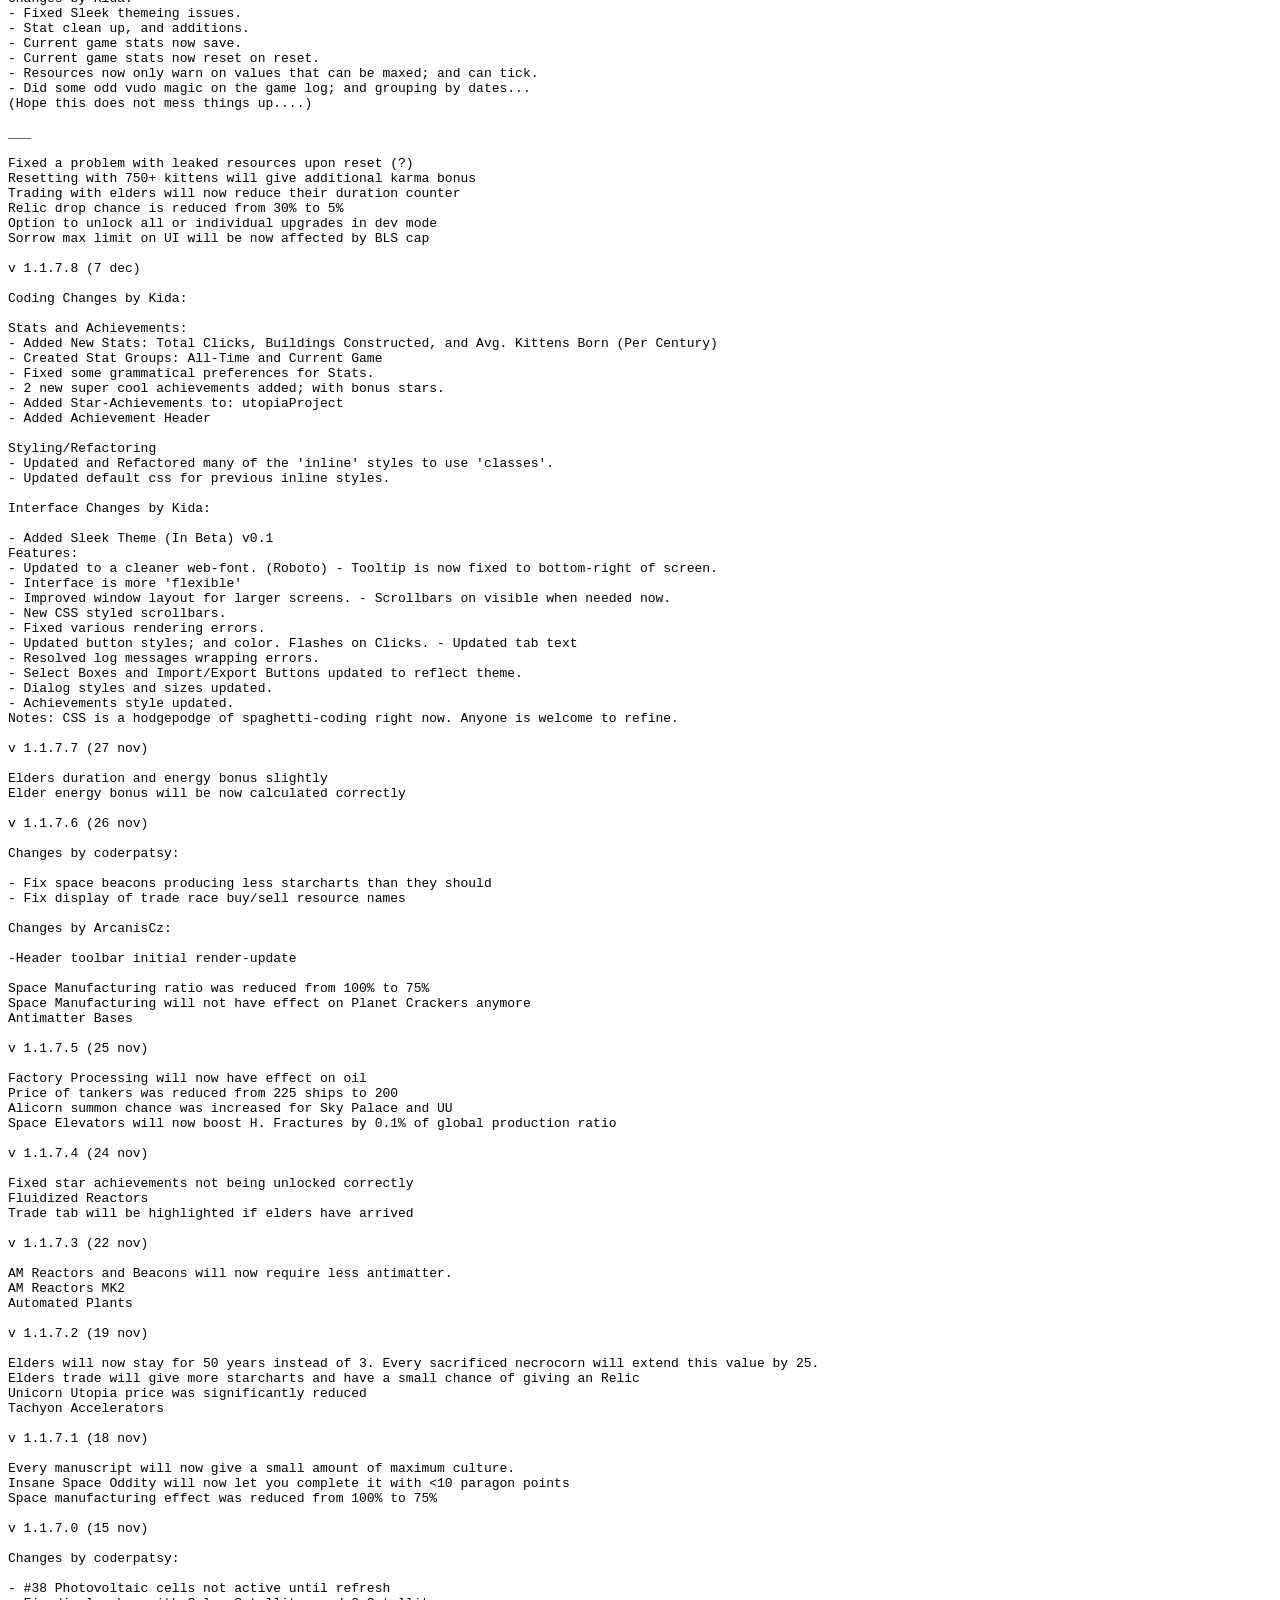
==== commit e2ba95db: "Merge branch 'web' # Conflicts: #	changelog.html #	core.js #	game.js #	index.html #	js/space.js #	re" ====
--- a/changelog.html
+++ b/changelog.html
@@ -1,3 +1,4 @@
+<<<<<<< HEAD:changelog.html
 <!DOCTYPE html>
 <!-- saved from url=(0119)file:///var/folders/kt/2_pnd_vj1bbbvl2tfkf66fgr0000gn/T//changelog_Before_afc2375a8ddc0a034c4d0f8d170be6b7fc5eab61.html -->
 <html>
@@ -6,6 +7,15 @@
   <meta http-equiv="Cache-Control" content="private, no-cache, no-store">
   <title>更新日志</title>
   <meta name="viewport" content="width=device-width, initial-scale=1">
+=======
+v 1.4.9.3
+Major:
+* Spaceport
+
+v 1.4.9.2
+Major:
+* Queue
+>>>>>>> web:changelog.txt
 
 </head>
 
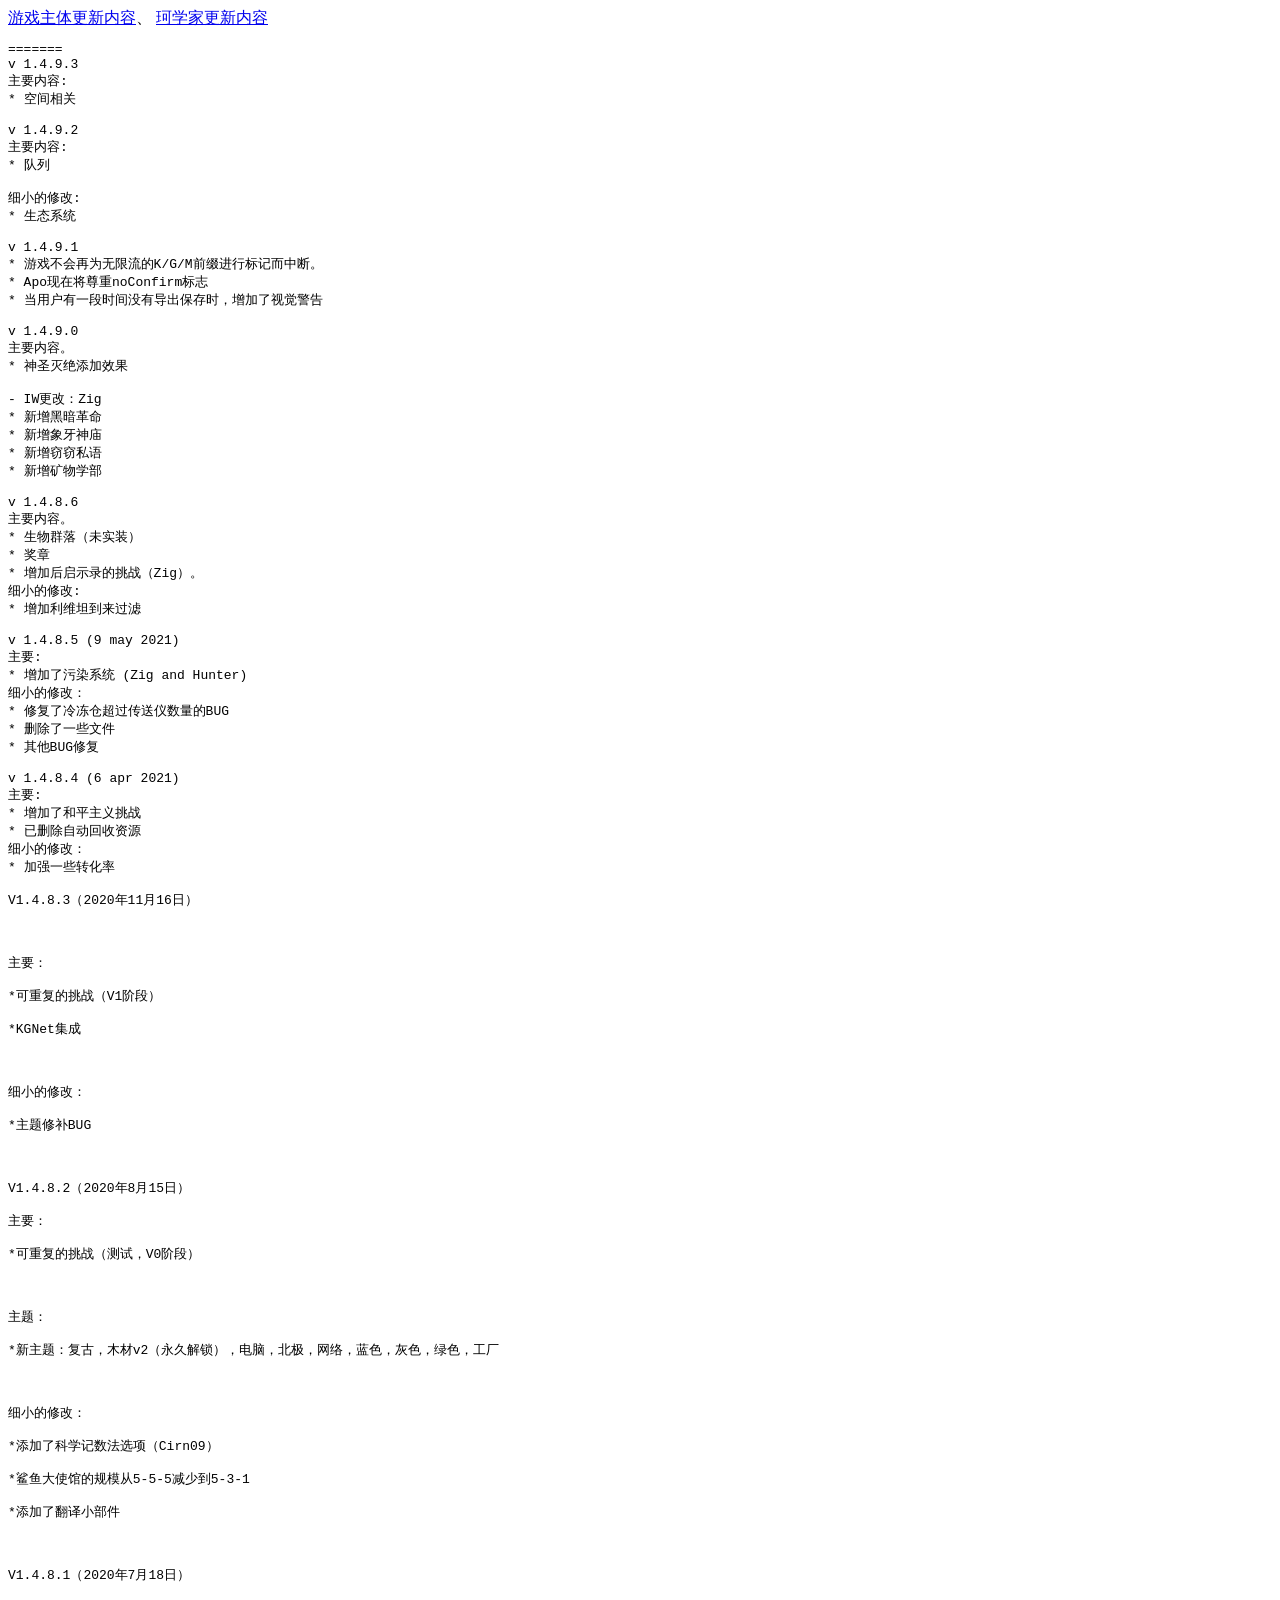
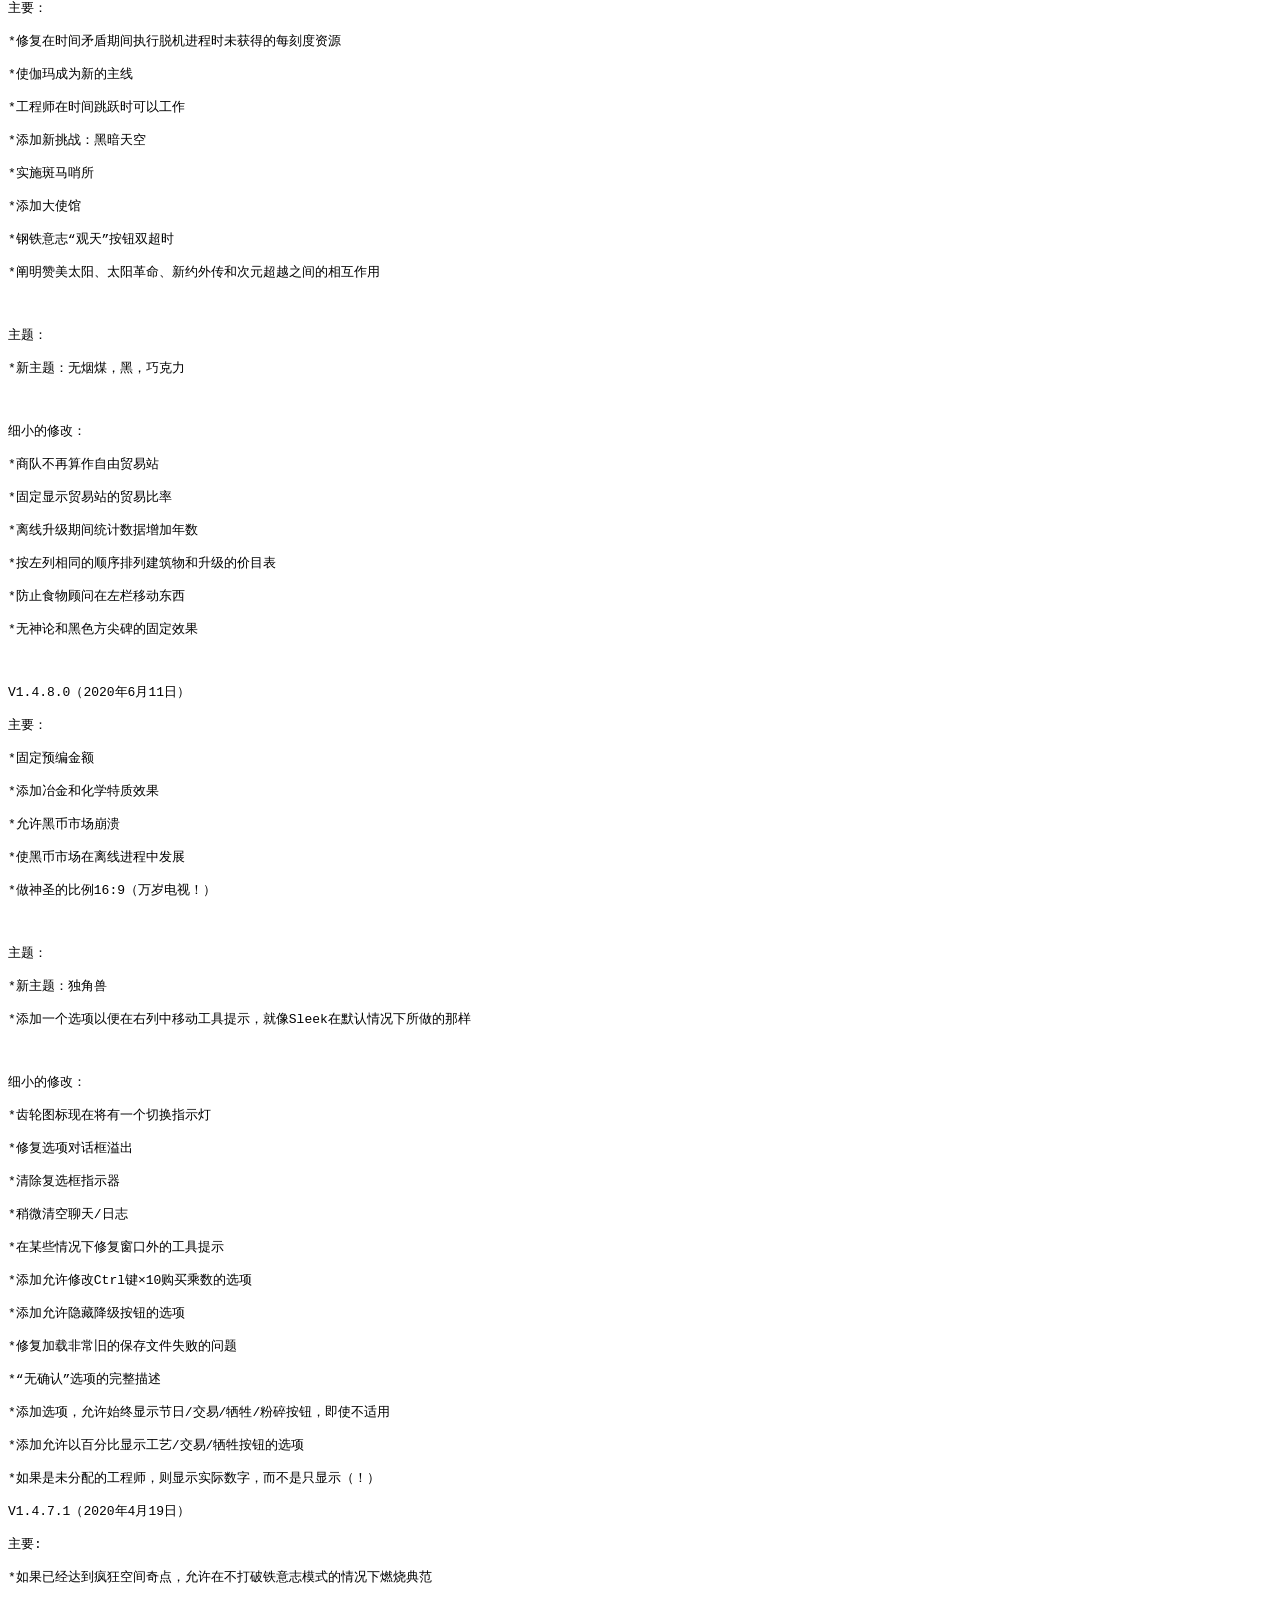
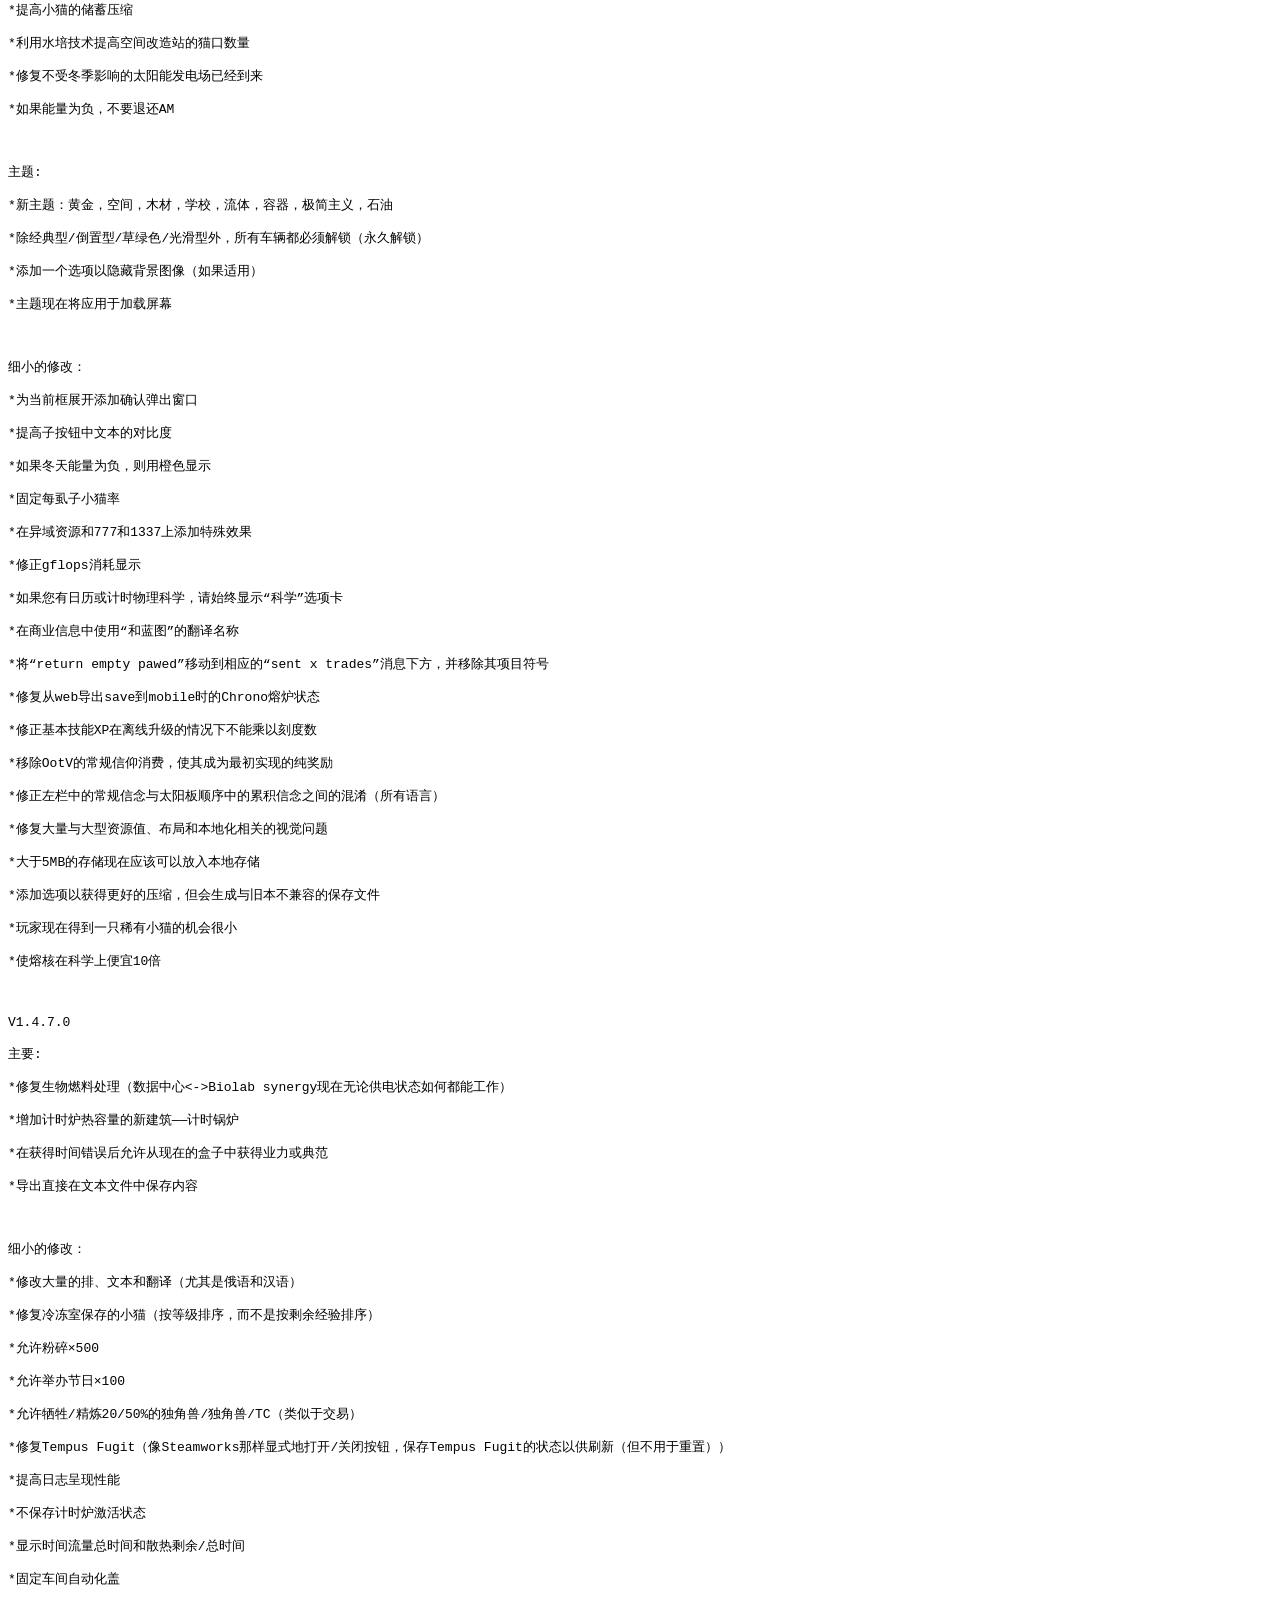
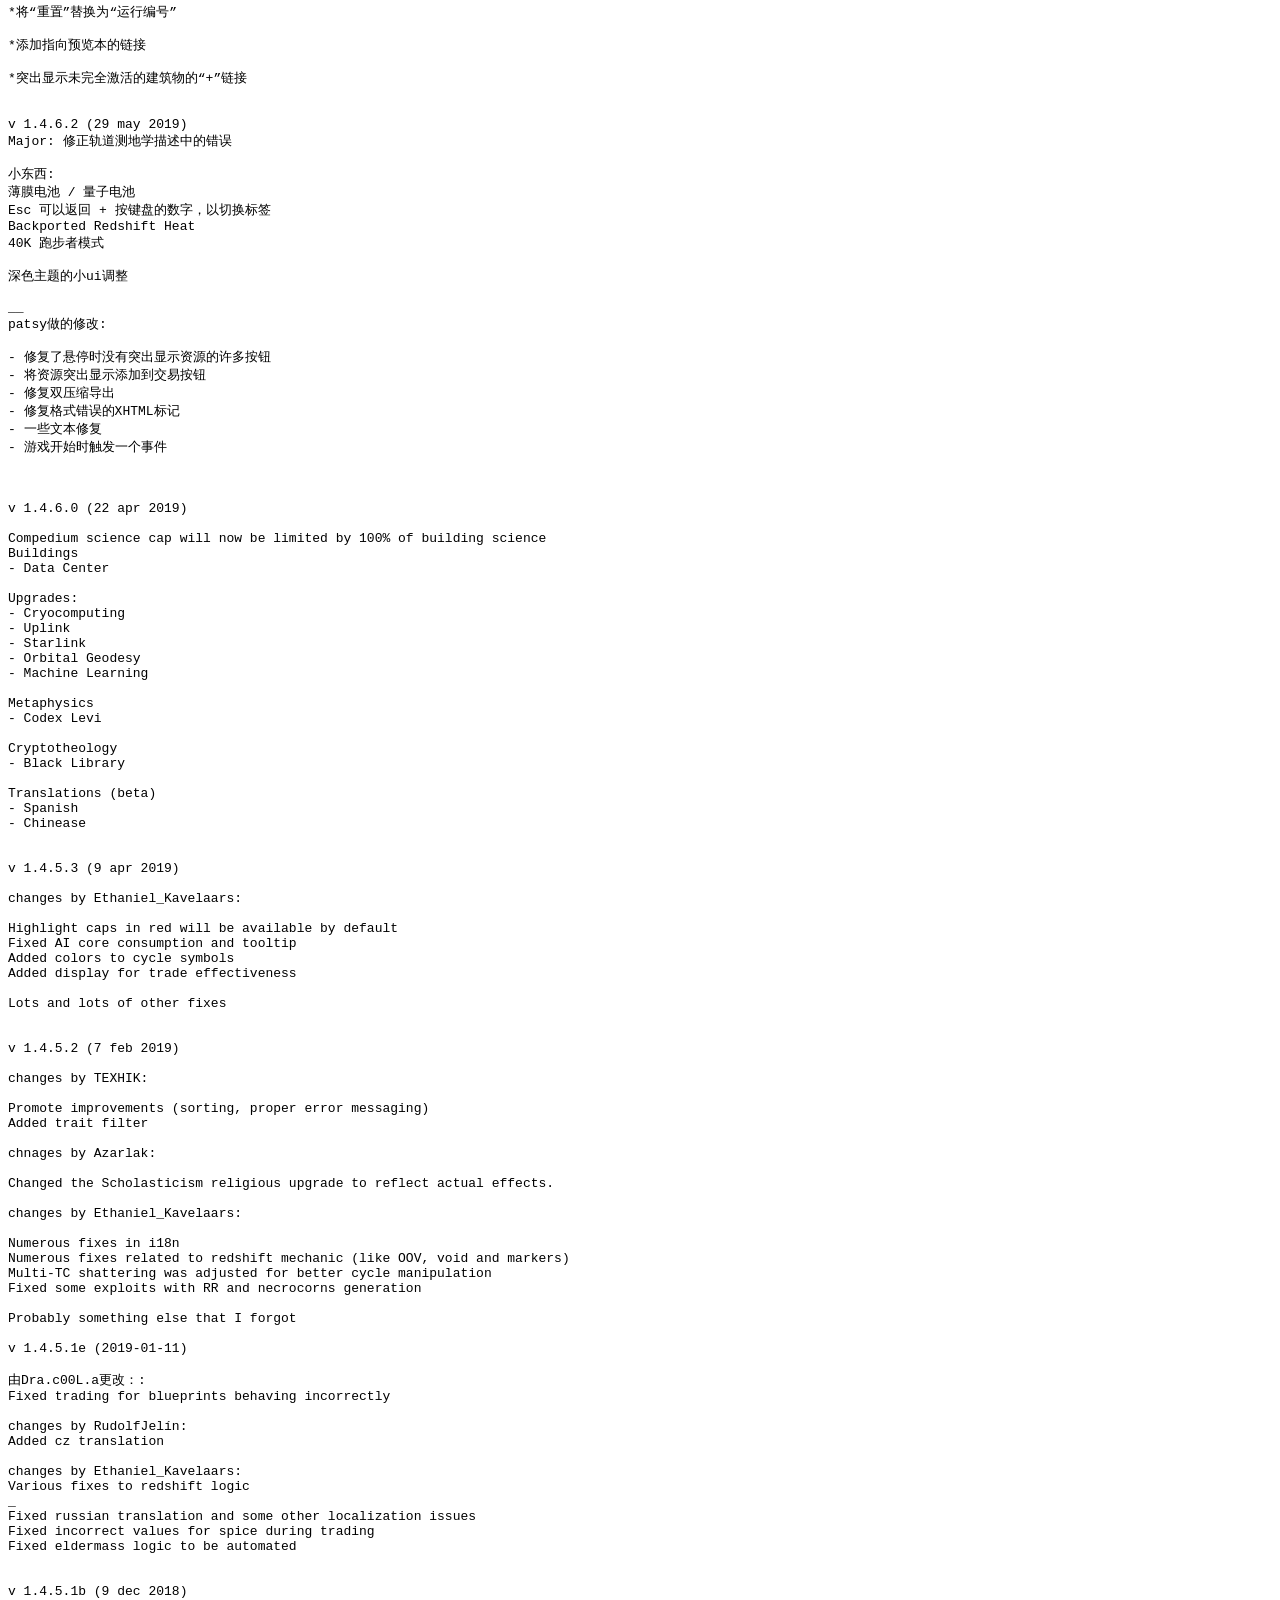
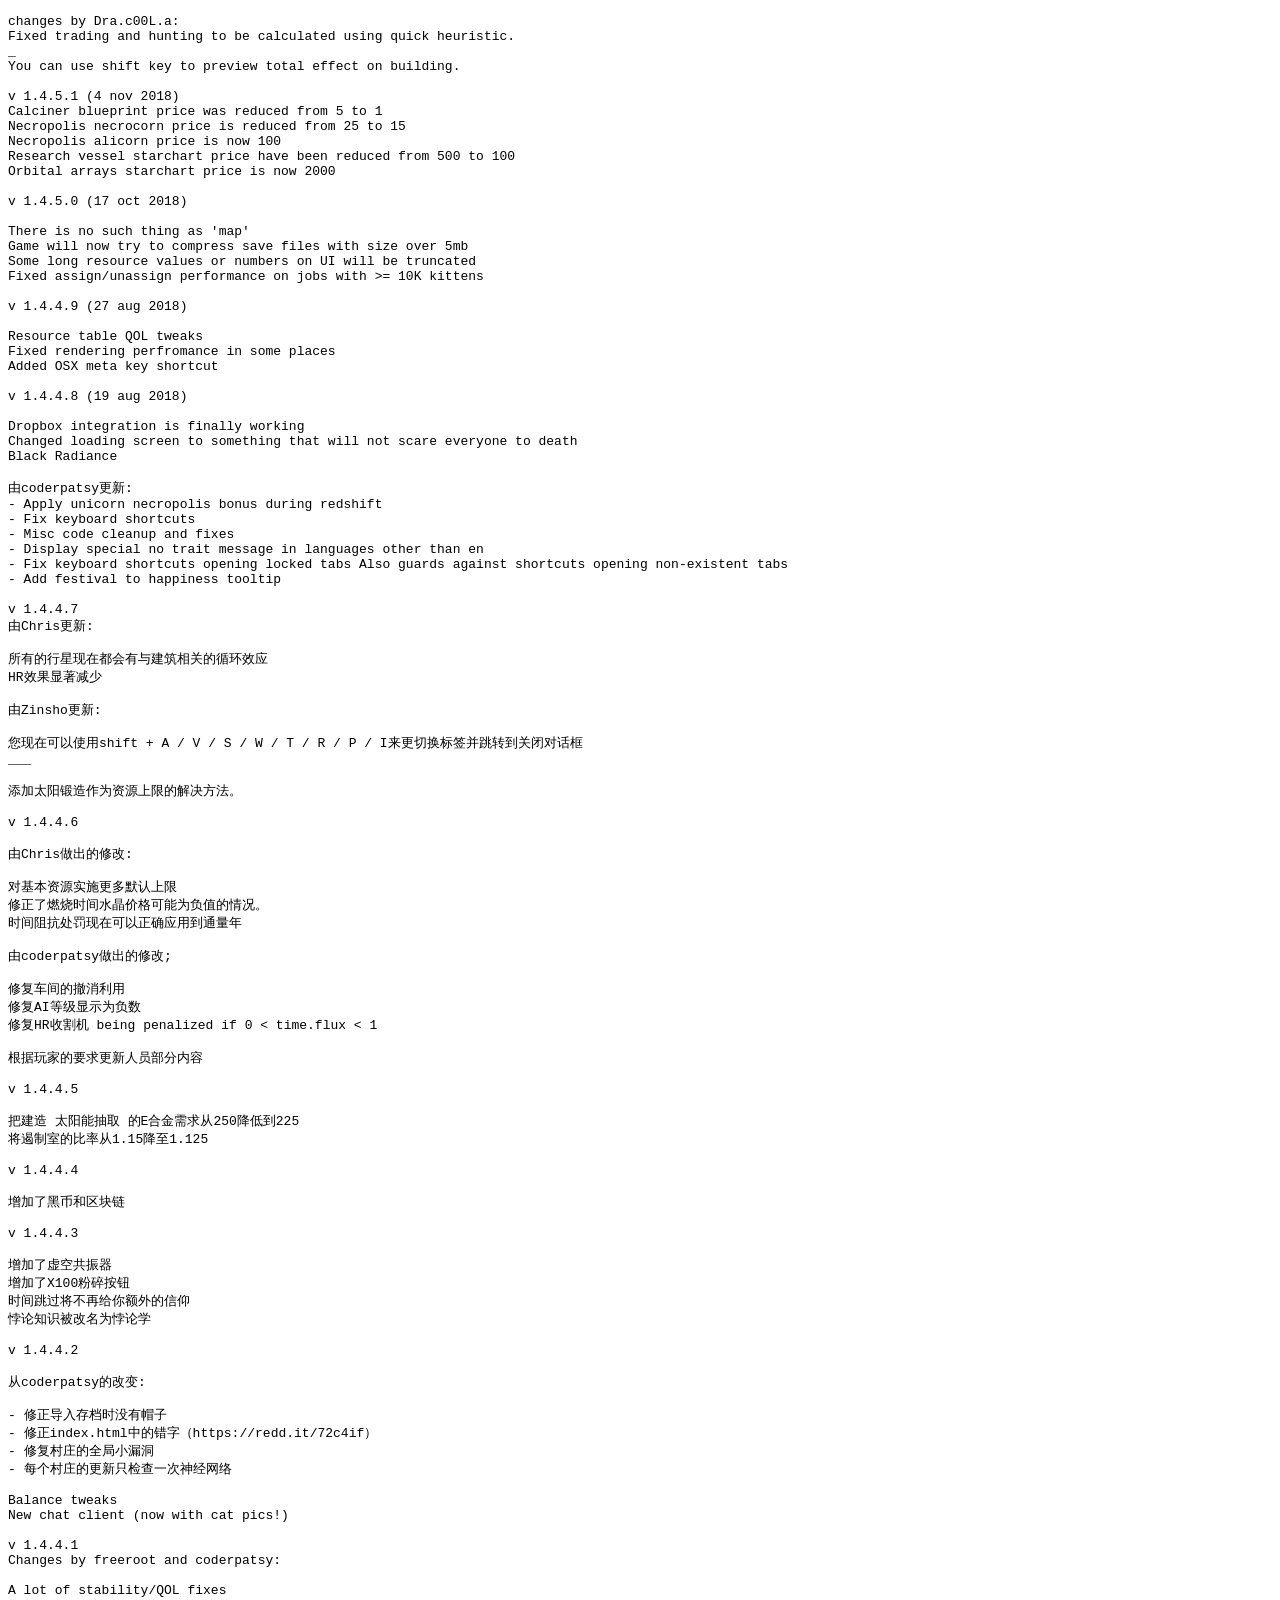
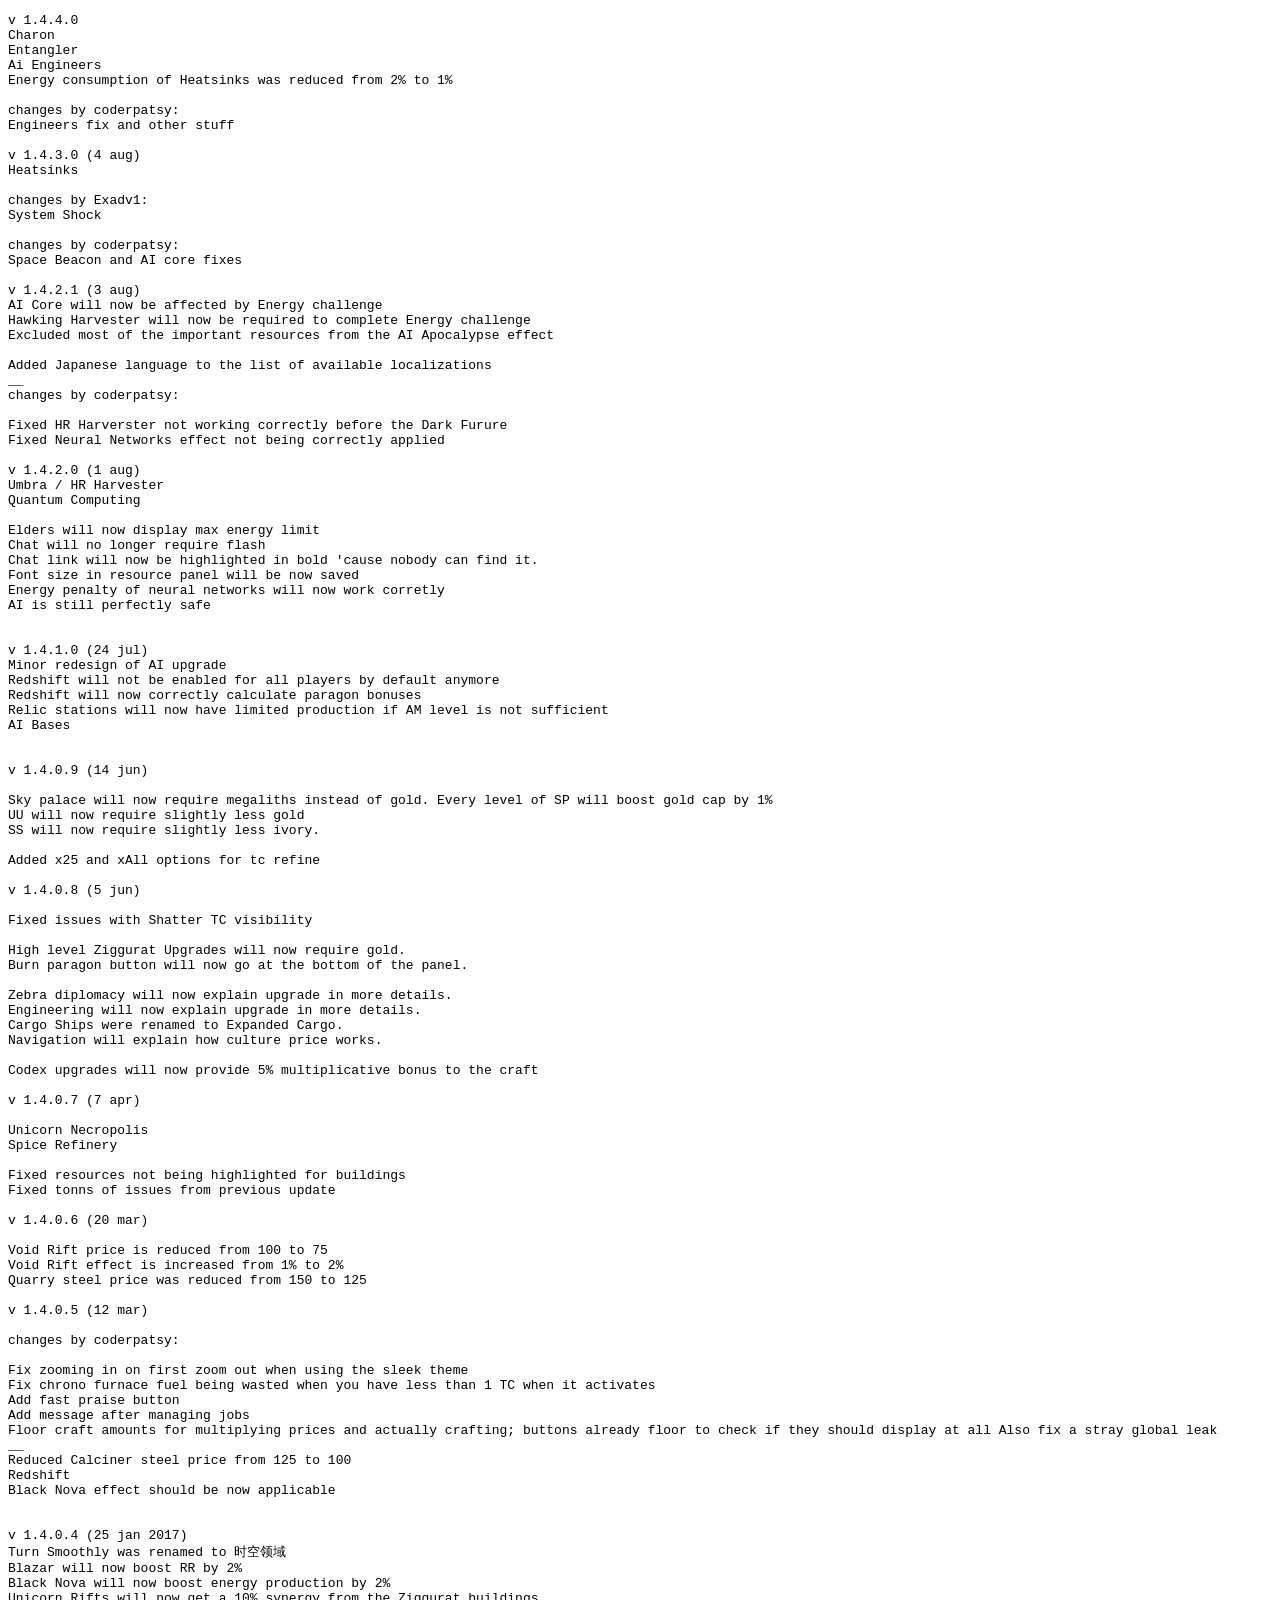
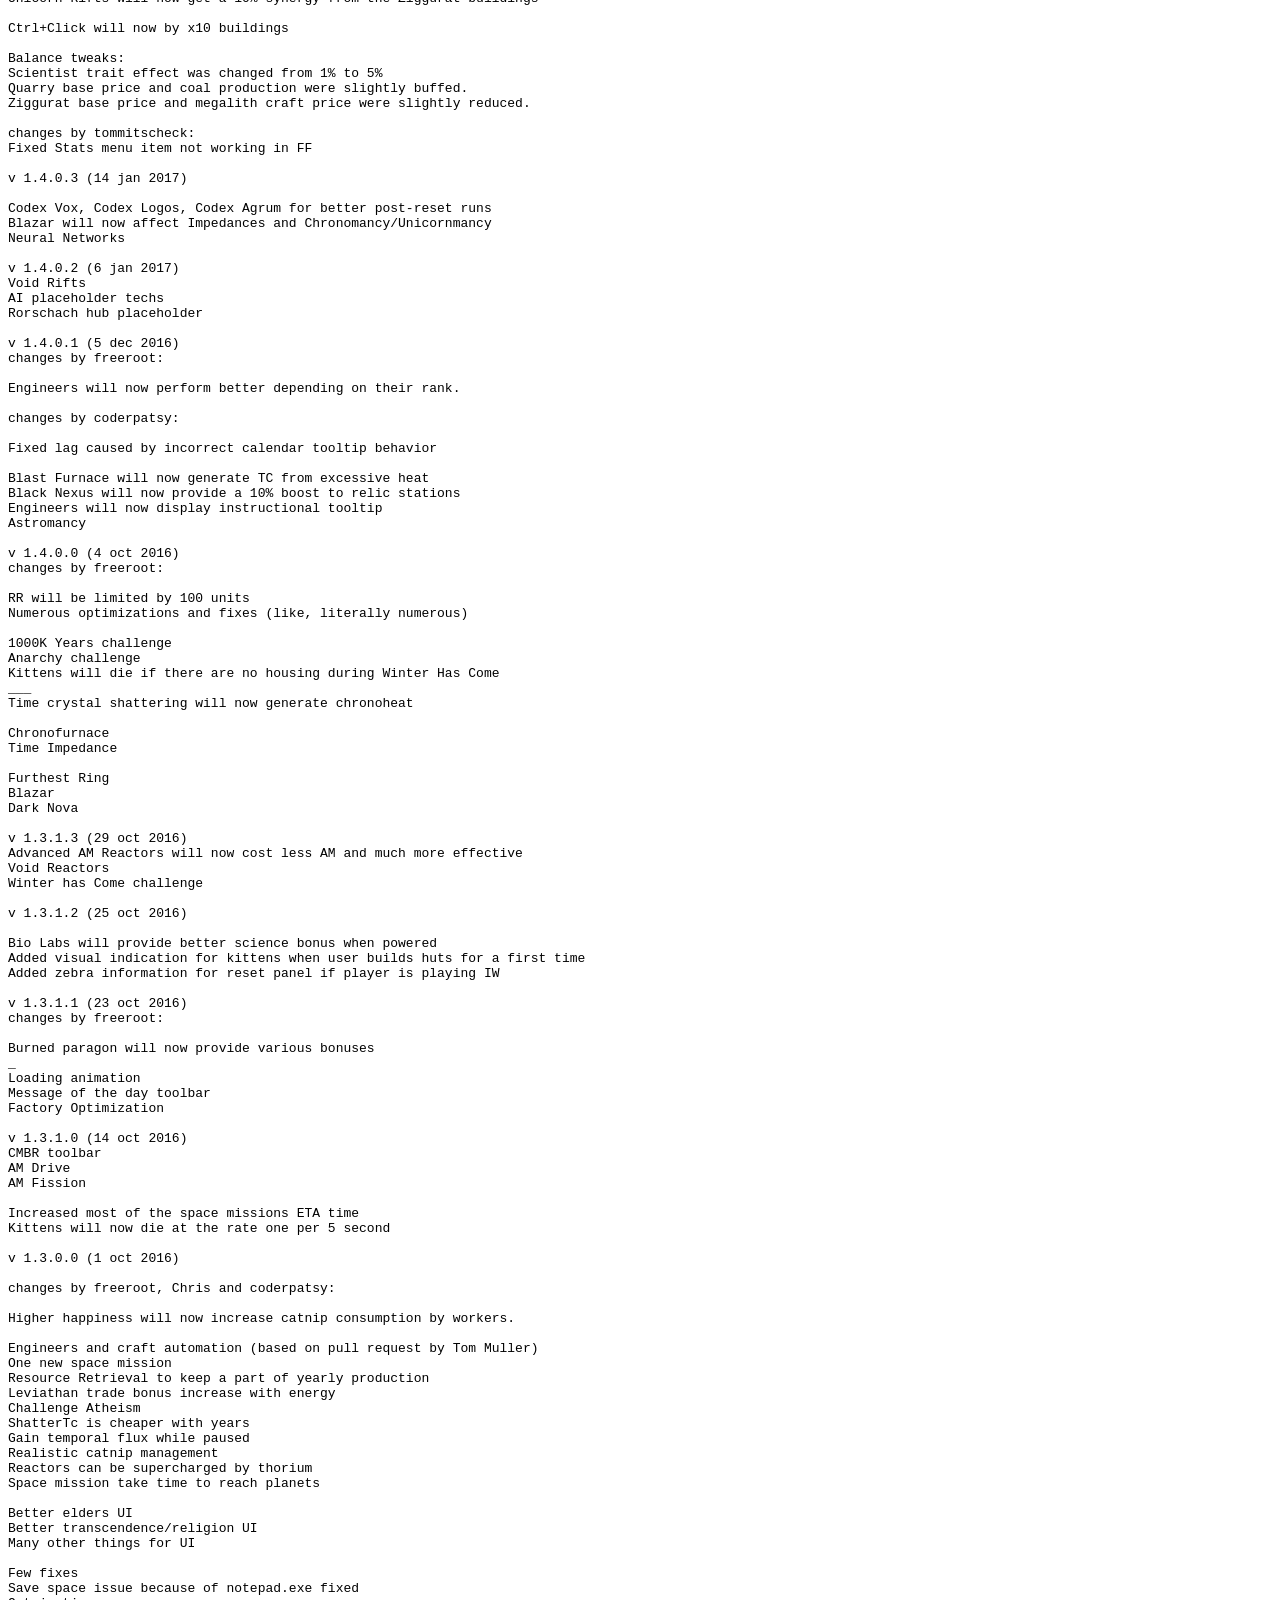
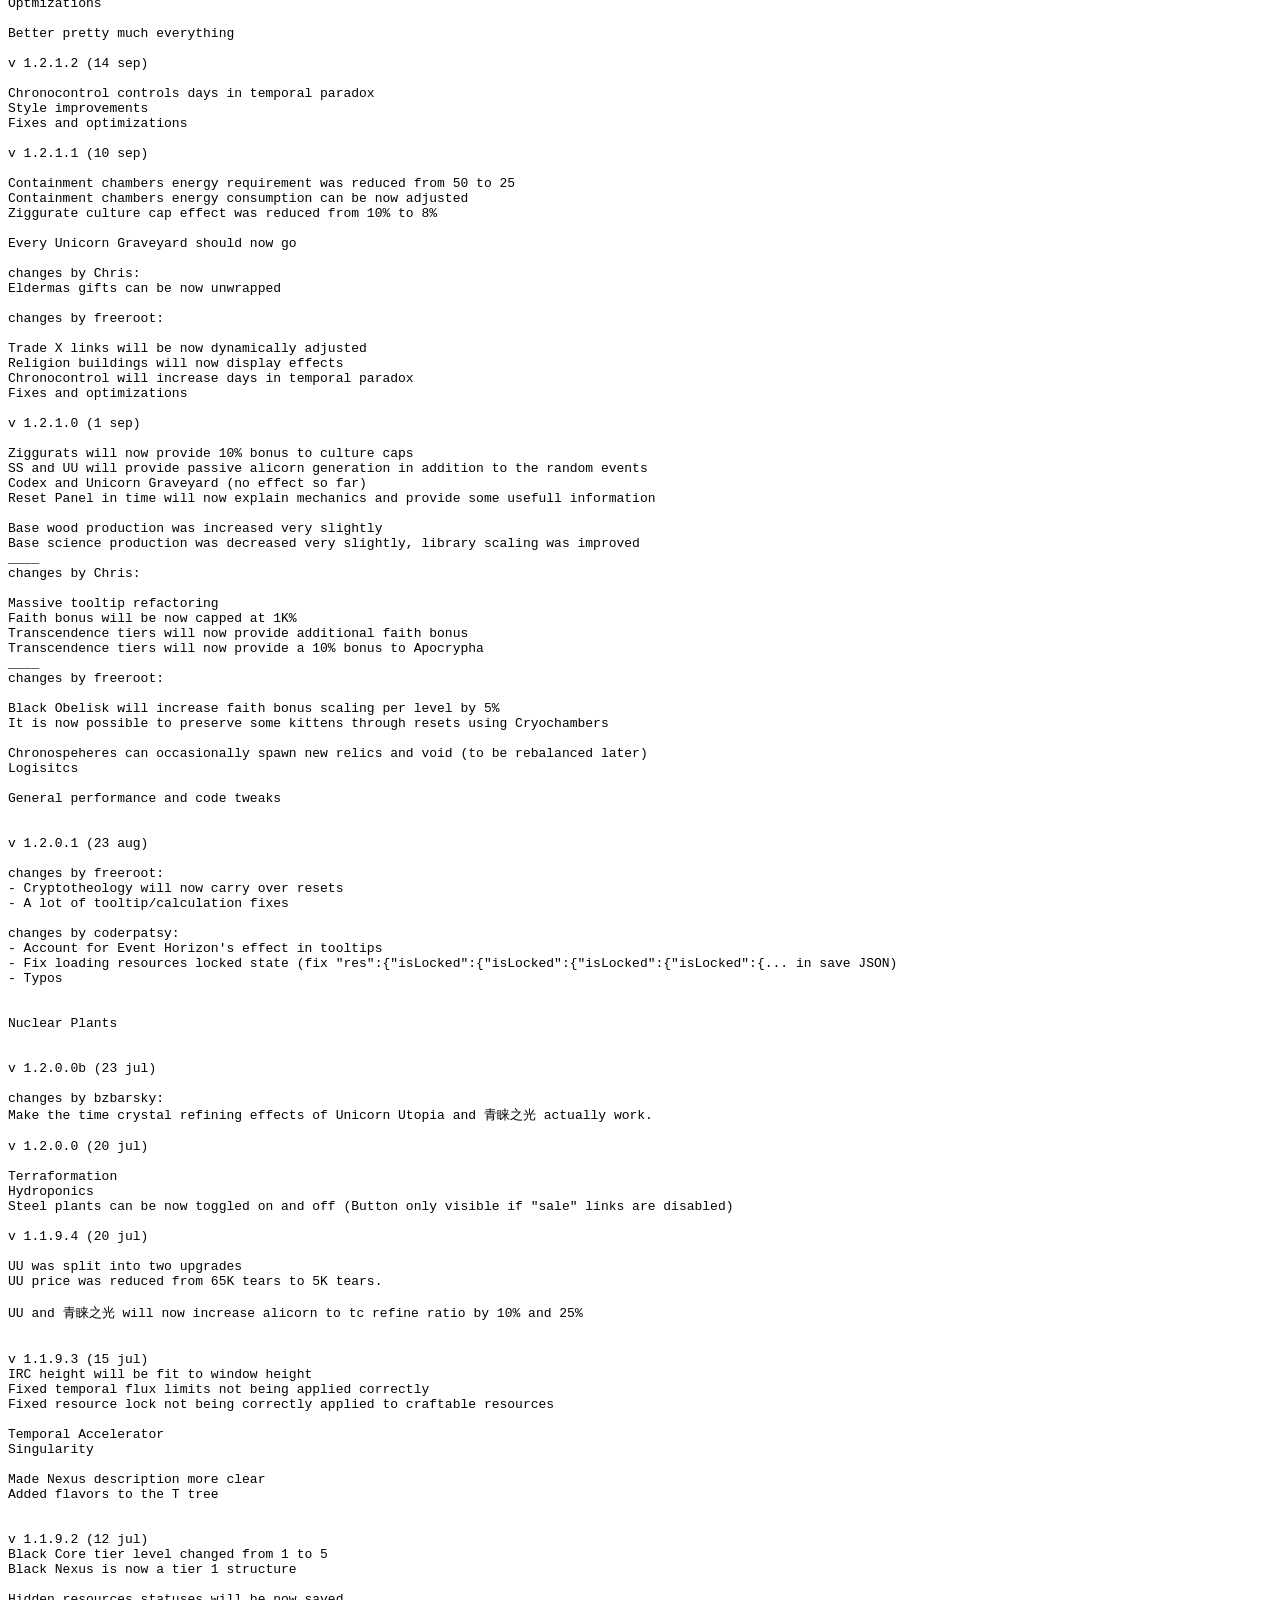
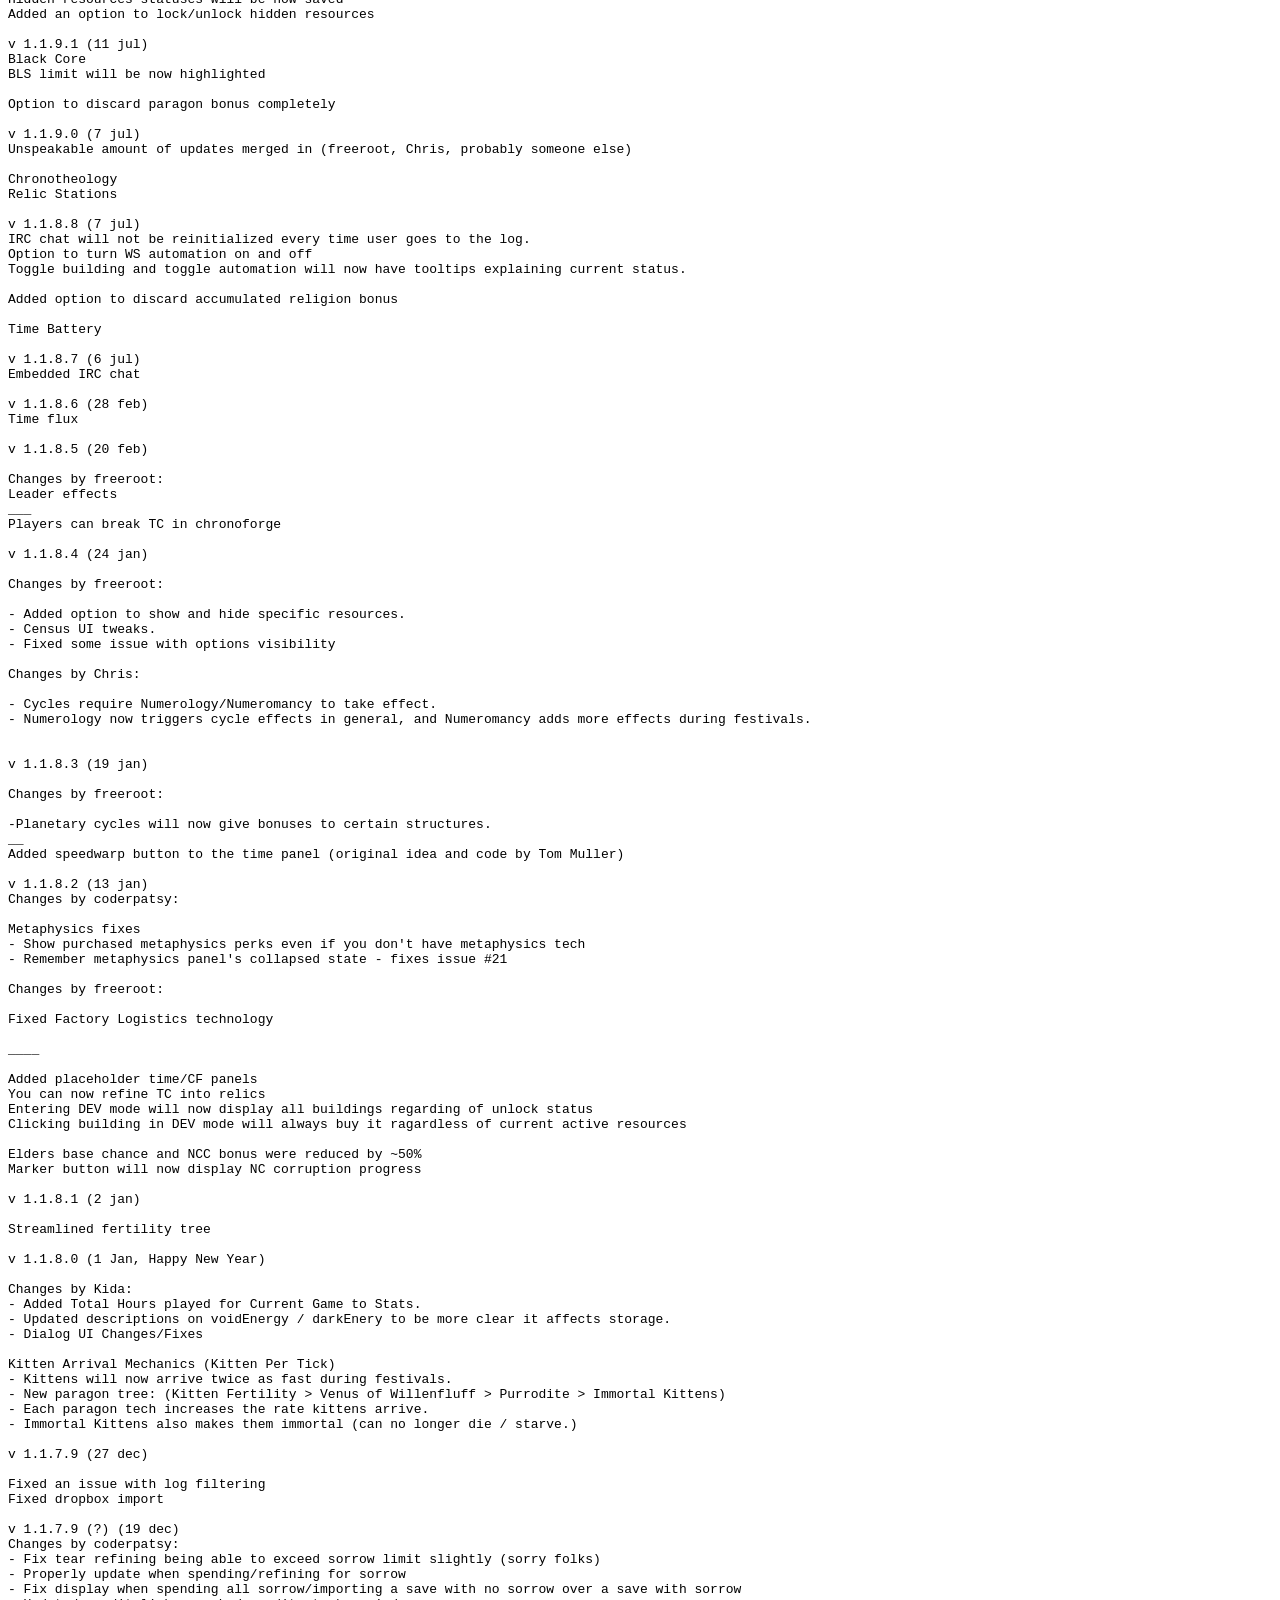
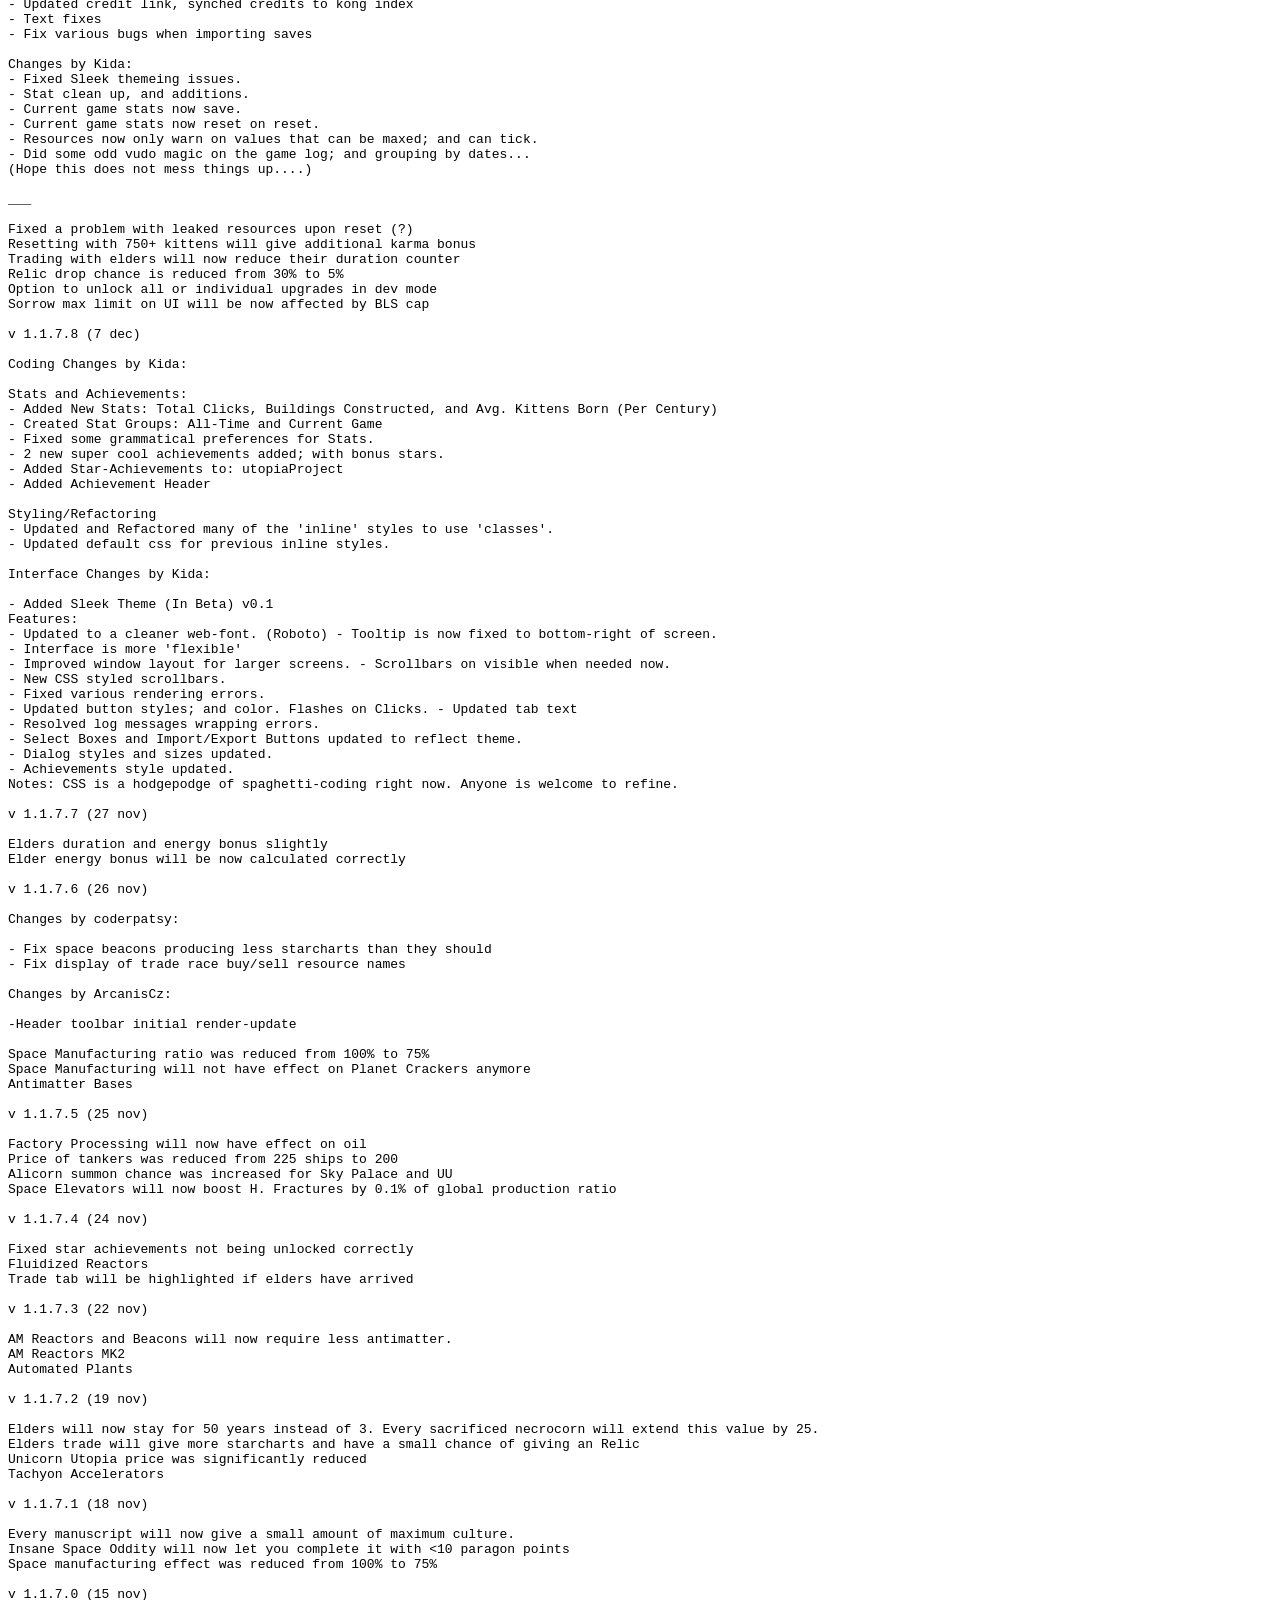
==== commit 410c0b96: "翻译" ====
--- a/changelog.html
+++ b/changelog.html
@@ -1,4 +1,3 @@
-<<<<<<< HEAD:changelog.html
 <!DOCTYPE html>
 <!-- saved from url=(0119)file:///var/folders/kt/2_pnd_vj1bbbvl2tfkf66fgr0000gn/T//changelog_Before_afc2375a8ddc0a034c4d0f8d170be6b7fc5eab61.html -->
 <html>
@@ -7,15 +6,6 @@
   <meta http-equiv="Cache-Control" content="private, no-cache, no-store">
   <title>更新日志</title>
   <meta name="viewport" content="width=device-width, initial-scale=1">
-=======
-v 1.4.9.3
-Major:
-* Spaceport
-
-v 1.4.9.2
-Major:
-* Queue
->>>>>>> web:changelog.txt
 
 </head>
 
@@ -32,6 +22,10 @@
 <a href="#" onclick = "scientists();">珂学家更新内容</a>
   <pre>
 =======
+v 1.4.9.3
+主要内容:
+* 空间相关
+
 v 1.4.9.2
 主要内容:
 * 队列
